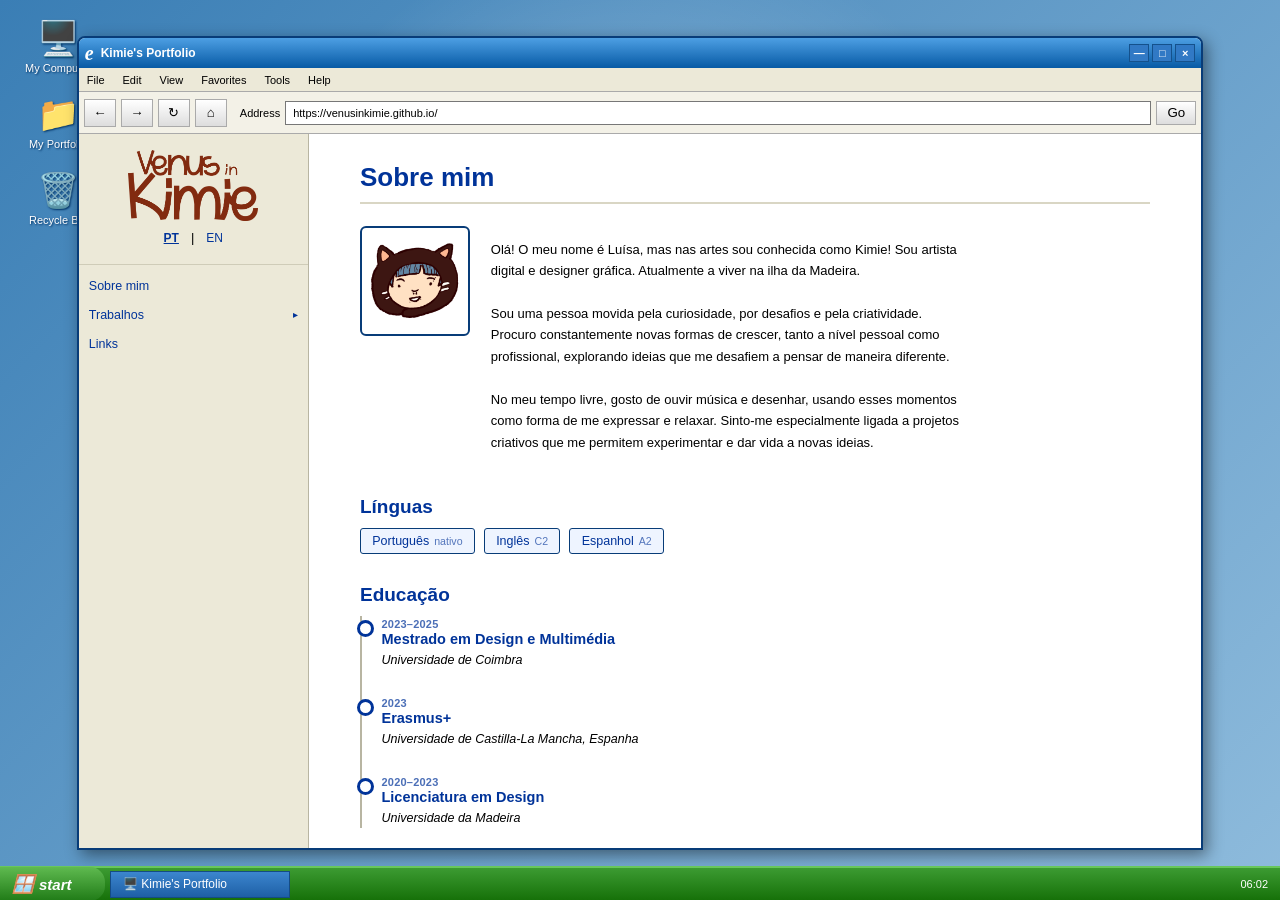
==== public/index.html @ d5c13496 "2" ====
<!doctype html>
<html lang="pt">
  <head>
    <meta charset="UTF-8" />
    <meta name="viewport" content="width=device-width, initial-scale=1.0" />

    <title>Kimie's Portfolio</title>

    <link rel="icon" type="image/png" href="img/PFP.png" />
    <link rel="stylesheet" href="style.css" />

    <script>
      document.documentElement.classList.add("js");
    </script>
  </head>

  <body>
    <!-- ============================================================
         ÍCONES DE AMBIENTE DE TRABALHO (decorativo, só desktop)
    ============================================================ -->
    <div class="xp-desktop-icons" aria-hidden="true">
      <div class="xp-desktop-icon">
        <span class="xp-icon">🖥️</span>
        <span>My Computer</span>
      </div>
      <div class="xp-desktop-icon">
        <span class="xp-icon">📁</span>
        <span>My Portfolio</span>
      </div>
      <div class="xp-desktop-icon">
        <span class="xp-icon">🗑️</span>
        <span>Recycle Bin</span>
      </div>
    </div>

    <!-- ============================================================
         JANELA DO "BROWSER" — tudo vive aqui dentro
    ============================================================ -->
    <div class="xp-browser">
      <!-- Barra de título -->
      <div class="xp-titlebar">
        <div class="xp-title-left">
          <span class="xp-ie-logo" aria-hidden="true">e</span>
          <span class="xp-window-title">Kimie's Portfolio</span>
        </div>
        <div class="xp-window-buttons" aria-hidden="true">
          <span>—</span>
          <span>□</span>
          <span>×</span>
        </div>
      </div>

      <!-- Barra de menu -->
      <div class="xp-menubar" aria-hidden="true">
        <span>File</span>
        <span>Edit</span>
        <span>View</span>
        <span>Favorites</span>
        <span>Tools</span>
        <span>Help</span>
      </div>

      <!-- Barra de ferramentas / endereço -->
      <div class="xp-toolbar" aria-hidden="true">
        <button class="xp-tool" type="button">←</button>
        <button class="xp-tool" type="button">→</button>
        <button class="xp-tool" type="button">↻</button>
        <button class="xp-tool" type="button">⌂</button>
        <span class="xp-address-label">Address</span>
        <div class="xp-address" id="xp-address">
          https://venusinkimie.github.io/
        </div>
        <button class="xp-go" type="button">Go</button>
      </div>

      <!-- Botão hamburger — só aparece em mobile/tablet -->
      <button
        id="hamburger"
        class="hamburger"
        type="button"
        onclick="toggleMenu()"
        aria-label="Abrir menu"
        aria-expanded="false"
      >
        ☰ <span lang="pt">Menu</span><span lang="en">Menu</span>
      </button>

      <!-- Corpo do browser: sidebar (desktop) / topo (mobile) + conteúdo -->
      <div class="xp-browser-body">
        <nav id="main-nav">
          <div class="nav-header">
            <img
              class="titleimg"
              src="img/LOGOTIPO.png"
              alt="Kimie logo"
              tabindex="0"
              role="button"
              aria-label="Voltar à página inicial"
            />
            <div class="lang-switch">
              <button id="btn-pt" class="active" onclick="setLang('pt')">
                PT
              </button>
              <span>|</span>
              <button id="btn-en" onclick="setLang('en')">EN</button>
            </div>
          </div>

          <ul>
            <li>
              <a href="#" onclick="openSection('sobre', event)">
                <span lang="pt">Sobre mim</span>
                <span lang="en">About me</span>
              </a>
            </li>

            <li class="nav-folder">
              <a href="#" onclick="toggleFolder(event)">
                <span lang="pt">Trabalhos</span>
                <span lang="en">Works</span>
              </a>
              <ul class="nav-subfolder">
                <li class="nav-folder">
                  <a href="#" onclick="toggleFolder(event)">
                    <span lang="pt">Ilustração</span>
                    <span lang="en">Illustration</span>
                  </a>
                  <ul class="nav-subfolder">
                    <li class="nav-folder">
                      <a href="#" onclick="toggleFolder(event)">
                        <span lang="pt">Digital</span>
                        <span lang="en">Digital</span>
                      </a>
                      <ul class="nav-subfolder">
                        <li>
                          <a
                            href="#"
                            onclick="openSection('ilustracao', event)"
                          >
                            <span lang="pt">Ilustração Digital</span>
                            <span lang="en">Digital Illustration</span>
                          </a>
                        </li>
                        <li>
                          <a href="#" onclick="openSection('pixelart', event)">
                            <span lang="pt">Pixel Art</span>
                            <span lang="en">Pixel Art</span>
                          </a>
                        </li>
                      </ul>
                    </li>
                    <li>
                      <a
                        href="#"
                        onclick="openSection('ilustracaotrad', event)"
                      >
                        <span lang="pt">Ilustração Tradicional</span>
                        <span lang="en">Traditional Illustration</span>
                      </a>
                    </li>
                    <li>
                      <a href="#" onclick="openSection('infantil', event)">
                        <span lang="pt">Ilustração Infantil</span>
                        <span lang="en">Children's Illustration</span>
                      </a>
                    </li>
                  </ul>
                </li>
                <li>
                  <a href="#" onclick="openSection('animacao', event)">
                    <span lang="pt">Animação</span>
                    <span lang="en">Animation</span>
                  </a>
                </li>
                <li>
                  <a href="#" onclick="openSection('web', event)">
                    <span lang="pt">Desenvolvimento Web</span>
                    <span lang="en">Web Dev</span>
                  </a>
                </li>
                <li>
                  <a href="#" onclick="openSection('game', event)">
                    <span lang="pt">Desenvolvimento de Jogos</span>
                    <span lang="en">Game Dev</span>
                  </a>
                </li>
              </ul>
            </li>

            <li>
              <a href="#" onclick="openSection('links', event)">
                <span lang="pt">Links</span>
                <span lang="en">Links</span>
              </a>
            </li>
          </ul>
        </nav>

        <main id="content" class="content-area">
          <!-- ══════════════════════════════════════
               SOBRE MIM
          ══════════════════════════════════════ -->
          <section id="sobre" class="content-section">
            <h1>
              <span lang="pt">Sobre mim</span>
              <span lang="en">About me</span>
            </h1>

            <div class="about-container">
              <img
                class="about-photo"
                src="img/PFP.png"
                alt="Kimie"
                loading="lazy"
              />
              <div class="about-text">
                <p>
                  <span lang="pt">
                    Olá! O meu nome é Luísa, mas nas artes sou conhecida como
                    Kimie! Sou artista digital e designer gráfica. Atualmente a
                    viver na ilha da Madeira.<br /><br />
                    Sou uma pessoa movida pela curiosidade, por desafios e pela
                    criatividade. Procuro constantemente novas formas de
                    crescer, tanto a nível pessoal como profissional, explorando
                    ideias que me desafiem a pensar de maneira diferente.<br /><br />
                    No meu tempo livre, gosto de ouvir música e desenhar, usando
                    esses momentos como forma de me expressar e relaxar.
                    Sinto-me especialmente ligada a projetos criativos que me
                    permitem experimentar e dar vida a novas ideias.
                  </span>
                  <span lang="en">
                    Hi! My name is Luísa, but artistically I go by Kimie! I'm a
                    digital artist and graphic designer. Currently based in
                    Madeira Island.<br /><br />
                    I am driven by curiosity, challenges, and creativity. I
                    constantly seek new ways to grow, both personally and
                    professionally, exploring ideas that push me to think
                    differently.<br /><br />
                    In my free time, I enjoy listening to music and drawing,
                    using these moments to express myself and unwind. I feel
                    especially connected to creative projects that allow me to
                    experiment and bring ideas to life.
                  </span>
                </p>
              </div>
            </div>

            <h2>
              <span lang="pt">Línguas</span>
              <span lang="en">Languages</span>
            </h2>
            <div class="lang-pills">
              <span class="lang-pill">
                <span lang="pt">Português</span
                ><span lang="en">Portuguese</span>
                <small
                  ><span lang="pt">nativo</span
                  ><span lang="en">native</span></small
                >
              </span>
              <span class="lang-pill">
                <span lang="pt">Inglês</span><span lang="en">English</span>
                <small>C2</small>
              </span>
              <span class="lang-pill">
                <span lang="pt">Espanhol</span><span lang="en">Spanish</span>
                <small>A2</small>
              </span>
            </div>

            <h2>
              <span lang="pt">Educação</span>
              <span lang="en">Education</span>
            </h2>
            <div class="timeline">
              <div class="timeline-item">
                <span class="timeline-year">2023–2025</span>
                <h3>
                  <span lang="pt">Mestrado em Design e Multimédia</span>
                  <span lang="en"
                    >Master's Degree in Design and Multimedia</span
                  >
                </h3>
                <p>
                  <span lang="pt"><i>Universidade de Coimbra</i></span>
                  <span lang="en"><i>University of Coimbra</i></span>
                </p>
              </div>

              <div class="timeline-item">
                <span class="timeline-year">2023</span>
                <h3>Erasmus+</h3>
                <p>
                  <span lang="pt"
                    ><i>Universidade de Castilla-La Mancha, Espanha</i></span
                  >
                  <span lang="en"
                    ><i>University of Castilla-La Mancha, Spain</i></span
                  >
                </p>
              </div>

              <div class="timeline-item">
                <span class="timeline-year">2020–2023</span>
                <h3>
                  <span lang="pt">Licenciatura em Design</span>
                  <span lang="en">Bachelor's Degree in Design</span>
                </h3>
                <p>
                  <span lang="pt"><i>Universidade da Madeira</i></span>
                  <span lang="en"><i>University of Madeira</i></span>
                </p>
              </div>
            </div>

            <h2>
              <span lang="pt">Experiência</span>
              <span lang="en">Experience</span>
            </h2>
            <div class="timeline">
              <div class="timeline-item">
                <span class="timeline-year">
                  <span lang="pt">2025–presente</span>
                  <span lang="en">2025–present</span>
                </span>
                <h3>
                  <span lang="pt">Ilustradora Autónoma</span>
                  <span lang="en">Freelance Illustrator</span>
                </h3>
                <p class="descjob">
                  <span lang="pt">
                    – Ilustração<br />
                    – Design de personagem<br />
                    – Layout e design de página
                  </span>
                  <span lang="en">
                    – Illustration<br />
                    – Character design<br />
                    – Layout and page design
                  </span>
                </p>
              </div>

              <div class="timeline-item">
                <span class="timeline-year">2024–2025</span>
                <h3>
                  <span lang="pt">Estágio</span>
                  <span lang="en">Internship</span>
                </h3>
                <p>
                  <span lang="pt"
                    ><i
                      >Centro de Neurociências e Biologia Celular (CNC-UC),
                      Coimbra</i
                    ></span
                  >
                  <span lang="en"
                    ><i
                      >Center for Neuroscience and Cell Biology (CNC-UC),
                      Coimbra</i
                    ></span
                  >
                </p>
                <p class="descjob">
                  <span lang="pt">
                    – Design de personagem<br />
                    – Ilustração e criação de elementos visuais<br />
                    – Desenvolvimento web<br />
                    – Colaboração multidisciplinar e em equipa
                  </span>
                  <span lang="en">
                    – Character design<br />
                    – Illustration and visual asset creation<br />
                    – Web development
                  </span>
                </p>
              </div>
            </div>
          </section>

          <!-- ══════════════════════════════════════
               ILUSTRAÇÃO DIGITAL
          ══════════════════════════════════════ -->
          <section id="ilustracao" class="content-section">
            <h1>
              <span lang="pt">Ilustração Digital</span>
              <span lang="en">Digital Illustration</span>
            </h1>
            <div class="illus-grid">
              <div class="illus-card" onclick="openLightbox(this)">
                <img src="img/ilus/1.jpg" alt="Ilustração 1" loading="lazy" />
              </div>
              <div class="illus-card" onclick="openLightbox(this)">
                <img src="img/ilus/2.jpg" alt="Ilustração 2" loading="lazy" />
              </div>
              <div class="illus-card" onclick="openLightbox(this)">
                <img src="img/ilus/3.png" alt="Ilustração 3" loading="lazy" />
              </div>
              <div class="illus-card" onclick="openLightbox(this)">
                <img src="img/ilus/4.jpg" alt="Ilustração 4" loading="lazy" />
              </div>
              <div class="illus-card" onclick="openLightbox(this)">
                <img src="img/ilus/5.jpeg" alt="Ilustração 5" loading="lazy" />
              </div>
              <div class="illus-card" onclick="openLightbox(this)">
                <img src="img/ilus/6.jpg" alt="Ilustração 6" loading="lazy" />
              </div>
              <div class="illus-card" onclick="openLightbox(this)">
                <img src="img/ilus/7.jpeg" alt="Ilustração 7" loading="lazy" />
              </div>
              <div class="illus-card" onclick="openLightbox(this)">
                <img src="img/ilus/8.jpg" alt="Ilustração 8" loading="lazy" />
              </div>
              <div class="illus-card" onclick="openLightbox(this)">
                <img src="img/ilus/9.jpg" alt="Ilustração 9" loading="lazy" />
              </div>
              <div class="illus-card" onclick="openLightbox(this)">
                <img src="img/ilus/10.jpg" alt="Ilustração 10" loading="lazy" />
              </div>
              <div class="illus-card" onclick="openLightbox(this)">
                <img src="img/ilus/11.jpg" alt="Ilustração 11" loading="lazy" />
              </div>
              <div class="illus-card" onclick="openLightbox(this)">
                <img src="img/ilus/12.jpg" alt="Ilustração 12" loading="lazy" />
              </div>
              <div class="illus-card" onclick="openLightbox(this)">
                <img src="img/ilus/13.jpg" alt="Ilustração 13" loading="lazy" />
              </div>
              <div class="illus-card" onclick="openLightbox(this)">
                <img src="img/ilus/14.jpg" alt="Ilustração 14" loading="lazy" />
              </div>
              <div class="illus-card" onclick="openLightbox(this)">
                <img src="img/ilus/15.jpg" alt="Ilustração 15" loading="lazy" />
              </div>
            </div>
          </section>

          <!-- ══════════════════════════════════════
               PIXEL ART
          ══════════════════════════════════════ -->
          <section id="pixelart" class="content-section">
            <h1>
              <span lang="pt">Pixel Art</span>
              <span lang="en">Pixel Art</span>
            </h1>
            <div class="illus-grid">WIP</div>
          </section>

          <!-- ══════════════════════════════════════
               ILUSTRAÇÃO TRADICIONAL
          ══════════════════════════════════════ -->
          <section id="ilustracaotrad" class="content-section">
            <h1>
              <span lang="pt">Ilustração Tradicional</span>
              <span lang="en">Traditional Illustration</span>
            </h1>
            <div class="illus-grid">
              <div class="illus-card" onclick="openLightbox(this)">
                <img
                  src="img/trad_ilu/1.jpg"
                  alt="Ilustração 1"
                  loading="lazy"
                />
              </div>
              <div class="illus-card" onclick="openLightbox(this)">
                <img
                  src="img/trad_ilu/2.jpg"
                  alt="Ilustração 2"
                  loading="lazy"
                />
              </div>
              <div class="illus-card" onclick="openLightbox(this)">
                <img
                  src="img/trad_ilu/3.jpg"
                  alt="Ilustração 3"
                  loading="lazy"
                />
              </div>
              <div class="illus-card" onclick="openLightbox(this)">
                <img
                  src="img/trad_ilu/4.jpg"
                  alt="Ilustração 4"
                  loading="lazy"
                />
              </div>
              <div class="illus-card" onclick="openLightbox(this)">
                <img
                  src="img/trad_ilu/5.jpg"
                  alt="Ilustração 5"
                  loading="lazy"
                />
              </div>
              <div class="illus-card" onclick="openLightbox(this)">
                <img
                  src="img/trad_ilu/6.jpg"
                  alt="Ilustração 6"
                  loading="lazy"
                />
              </div>
              <div class="illus-card" onclick="openLightbox(this)">
                <img
                  src="img/trad_ilu/7.jpg"
                  alt="Ilustração 7"
                  loading="lazy"
                />
              </div>
              <div class="illus-card" onclick="openLightbox(this)">
                <img
                  src="img/trad_ilu/8.jpg"
                  alt="Ilustração 8"
                  loading="lazy"
                />
              </div>
              <div class="illus-card" onclick="openLightbox(this)">
                <img
                  src="img/trad_ilu/9.jpg"
                  alt="Ilustração 9"
                  loading="lazy"
                />
              </div>
            </div>
          </section>

          <!-- ══════════════════════════════════════
               ILUSTRAÇÃO INFANTIL
          ══════════════════════════════════════ -->
          <section id="infantil" class="content-section">
            <h1>
              <span lang="pt">Ilustração Infantil</span>
              <span lang="en">Children's Illustration</span>
            </h1>
            <div class="illus-grid">WIP</div>
          </section>

          <!-- ══════════════════════════════════════
               ANIMAÇÃO
          ══════════════════════════════════════ -->
          <section id="animacao" class="content-section">
            <h1>
              <span lang="pt">Animação</span>
              <span lang="en">Animation</span>
            </h1>
            <div class="project-list">
              <div class="project-card">
                <h2 class="project-title">Carved in Fear</h2>
                <img
                  class="project-img"
                  src="img/ani/carved.png"
                  alt="Carved in Fear"
                  loading="lazy"
                />
                <p class="project-desc">
                  <span lang="pt"
                    >Animação feita no âmbito da disciplina de animação e imagem
                    em media computacionais orientada pela docente Sandra Santos
                    no segundo ano de mestrado de design e multimédia da
                    Universidade de Coimbra.</span
                  >
                  <span lang="en"
                    >Animation created as part of the Animation and Image in
                    Computer Media course, supervised by Professor Sandra
                    Santos, in the second year of the Master's program in Design
                    and Multimedia at the University of Coimbra.</span
                  >
                </p>
                <a
                  class="project-link"
                  href="https://youtu.be/Wr3HtZbaFDI"
                  target="_blank"
                  rel="noopener noreferrer"
                >
                  <span lang="pt">Ver projeto →</span>
                  <span lang="en">View project →</span>
                </a>
              </div>

              <div class="project-card">
                <h2 class="project-title">Enemy – Lyric Video</h2>
                <img
                  class="project-img"
                  src="img/ani/enemy.jpeg"
                  alt="Enemy Lyric Video"
                  loading="lazy"
                />
                <p class="project-desc">
                  <span lang="pt"
                    >Animação feita no âmbito da disciplina de "Diseño Digital"
                    em Programa Erasmus+ na UCLM (Universidade de Castilla-La
                    Mancha).</span
                  >
                  <span lang="en"
                    >Animation created as part of the "Diseño Digital" course in
                    the Erasmus+ program at UCLM (University of Castilla-La
                    Mancha).</span
                  >
                </p>
                <a
                  class="project-link"
                  href="https://www.youtube.com/watch?v=B-xZtDVXMbY"
                  target="_blank"
                  rel="noopener noreferrer"
                >
                  <span lang="pt">Ver projeto →</span>
                  <span lang="en">View project →</span>
                </a>
              </div>

              <div class="project-card">
                <h2 class="project-title">
                  <span lang="pt">Sally Face, mas uma série</span>
                  <span lang="en">Sally Face, but as a series</span>
                </h2>
                <img
                  class="project-img"
                  src="img/ani/sally.png"
                  alt="Sally Face"
                  loading="lazy"
                />
                <p class="project-desc">
                  <span lang="pt"
                    >Animação feita no âmbito da disciplina de "Diseño Digital"
                    em Programa Erasmus+ na UCLM (Universidade de Castilla-La
                    Mancha).</span
                  >
                  <span lang="en"
                    >Animation created as part of the "Diseño Digital" course in
                    the Erasmus+ program at UCLM (University of Castilla-La
                    Mancha).</span
                  >
                </p>
                <a
                  class="project-link"
                  href="https://www.youtube.com/watch?v=EcckX6MMHdA"
                  target="_blank"
                  rel="noopener noreferrer"
                >
                  <span lang="pt">Ver projeto →</span>
                  <span lang="en">View project →</span>
                </a>
              </div>

              <div class="project-card">
                <h2 class="project-title">
                  <span lang="pt">Render de Animação</span>
                  <span lang="en">Animation Render</span>
                </h2>
                <img
                  class="project-img"
                  src="img/ani/render.png"
                  alt="Animation Render"
                  loading="lazy"
                />
                <p class="project-desc">
                  <span lang="pt"
                    >Animação feita no âmbito da disciplina de ACT em Programa
                    Erasmus+ na UCLM (Universidade de Castilla-La Mancha).</span
                  >
                  <span lang="en"
                    >Animation created as part of the ACT course in the Erasmus+
                    program at UCLM (University of Castilla-La Mancha).</span
                  >
                </p>
                <a
                  class="project-link"
                  href="https://www.youtube.com/watch?v=IeIU9SkZhAk"
                  target="_blank"
                  rel="noopener noreferrer"
                >
                  <span lang="pt">Ver projeto →</span>
                  <span lang="en">View project →</span>
                </a>
              </div>

              <div class="project-card">
                <h2 class="project-title">
                  <span lang="pt"
                    >Resumo em animação – Monstros e Companhia</span
                  >
                  <span lang="en">Summary in Animation – Monsters Inc.</span>
                </h2>
                <img
                  class="project-img"
                  src="img/ani/monster.png"
                  alt="Monsters Inc."
                  loading="lazy"
                />
                <p class="project-desc">
                  <span lang="pt"
                    >Animação feita no âmbito da disciplina de Laboratório
                    Digital na Universidade da Madeira.</span
                  >
                  <span lang="en"
                    >Animation created as part of the Digital Laboratory course
                    at the University of Madeira.</span
                  >
                </p>
                <a
                  class="project-link"
                  href="https://www.youtube.com/watch?v=Y2RsZfMVr8U"
                  target="_blank"
                  rel="noopener noreferrer"
                >
                  <span lang="pt">Ver projeto →</span>
                  <span lang="en">View project →</span>
                </a>
                <a
                  class="project-link"
                  href="https://www.youtube.com/watch?v=8KLfEZS-vkE"
                  target="_blank"
                  rel="noopener noreferrer"
                >
                  <span lang="pt">Um extra →</span>
                  <span lang="en">An extra →</span>
                </a>
              </div>
            </div>
          </section>

          <!-- ══════════════════════════════════════
               DESENVOLVIMENTO WEB
          ══════════════════════════════════════ -->
          <section id="web" class="content-section">
            <h1>
              <span lang="pt">Desenvolvimento Web</span>
              <span lang="en">Web Dev</span>
            </h1>
            <div class="project-list">
              <div class="project-card">
                <h2 class="project-title">
                  <span lang="pt"
                    >Página Web para a "Cogumelos do 'Prado ao Prato'"</span
                  >
                  <span lang="en"
                    >Website for "Cogumelos do 'Prado ao Prato'"</span
                  >
                </h2>
                <img
                  class="project-img"
                  src="img/web/1.jpg"
                  alt="Project preview"
                  loading="lazy"
                />
                <p class="project-desc">
                  <span lang="pt"
                    >Projeto de Dissertação, com foco no desenvolvimento de um
                    website para o projeto, da Universidade de Coimbra,
                    “Cogumelos do 'Prado ao Prato'”, de modo a promover o
                    consumo de cogumelos para uma alimentação saudável e
                    promover o cultivo sustentável.</span
                  >
                  <span lang="en"
                    >Dissertation project, focused on the development of a
                    website for the project, from the University of Coimbra,
                    “Cogumelos do 'Prado ao Prato'”, in order to promote the
                    consumption of mushrooms for a healthy diet and promote
                    sustainable cultivation.</span
                  >
                </p>
                <a
                  class="project-link"
                  href="https://cogumelosdopradoaoprato.github.io/"
                  target="_blank"
                  rel="noopener noreferrer"
                >
                  <span lang="pt">Ver projeto →</span>
                  <span lang="en">View project →</span>
                </a>
              </div>

              <div class="project-card">
                <h2 class="project-title">
                  Calçada de Carriche – Scrollytelling
                </h2>
                <img
                  class="project-img"
                  src="img/web/2.png"
                  alt="Project preview"
                  loading="lazy"
                />
                <p class="project-desc">
                  <span lang="pt"
                    >Scrollytelling feito para a aula de Narrativa Visual. O
                    projecto baseia-se na história contida no poema "Calçada de
                    Carriche" do escritor português António Gedeão.</span
                  >
                  <span lang="en"
                    >Scrollytelling created for the Visual Narration class. The
                    project is based on the story contained in the poem "Calçada
                    de Carriche" by the Portuguese writer António Gedeão.</span
                  >
                </p>
                <a
                  class="project-link"
                  href="https://oversizedwhisper.github.io/"
                  target="_blank"
                  rel="noopener noreferrer"
                >
                  <span lang="pt">Ver projeto →</span>
                  <span lang="en">View project →</span>
                </a>
              </div>

              <div class="project-card">
                <h2 class="project-title">DinoLand Paris</h2>
                <img
                  class="project-img"
                  src="img/web/3.png"
                  alt="Project preview"
                  loading="lazy"
                />
                <p class="project-desc">
                  <span lang="pt"
                    >Este projeto foi feito em Design de Meios Interativos na
                    Universidade da Madeira em 2022. A ideia era criar um
                    website onde foi escolhido fazer algo inspirado em Jurassic
                    Park, criando um website para um zoológico de
                    dinossauros!</span
                  >
                  <span lang="en"
                    >This project was done in Design de Meios Interativos at
                    Universidade da Madeira in 2022. The idea was to create a
                    website, where was chosen to do something inspired by
                    Jurassic Park by creating a website for a dinosaur
                    zoo!</span
                  >
                </p>
                <a
                  class="project-link"
                  href="#"
                  target="_blank"
                  rel="noopener noreferrer"
                >
                  <span lang="pt">Ver projeto →</span>
                  <span lang="en">View project →</span>
                </a>
              </div>
            </div>
          </section>

          <!-- ══════════════════════════════════════
               DESENVOLVIMENTO DE JOGOS
          ══════════════════════════════════════ -->
          <section id="game" class="content-section">
            <h1>
              <span lang="pt">Desenvolvimento de Jogos</span>
              <span lang="en">Game Dev</span>
            </h1>
            <div class="project-list">
              <div class="project-card">
                <h2 class="project-title">A.L.M.A: Crónicas de Portugal</h2>
                <img
                  class="project-img"
                  src="img/game/1.png"
                  alt="Project preview"
                  loading="lazy"
                />
                <p class="project-desc">
                  <span lang="pt"
                    >“A.L.M.A: Crónicas de Portugal” é um jogo eletrónico criado
                    no âmbito da disciplina de Design de Jogos no primeiro ano
                    do Mestrado em Design e Multimédia. O tema do jogo é a
                    história e as lendas de Portugal, e como estas se podem
                    influenciar mutuamente e afetar o futuro da nação quando
                    modificadas.</span
                  >
                  <span lang="en"
                    >“A.L.M.A: Chronicles of Portugal” is a video game created
                    as part of the Game Design course in the 1st year of the
                    Master's in Design and Multimedia. The game's theme is the
                    history and legends of Portugal, and how these can affect
                    each other and the future of the nation when modified.</span
                  >
                </p>
                <a
                  class="project-link"
                  href="https://youtu.be/sn_vhUGBwms"
                  target="_blank"
                  rel="noopener noreferrer"
                >
                  <span lang="pt">Ver projeto →</span>
                  <span lang="en">View project →</span>
                </a>
              </div>

              <div class="project-card">
                <h2 class="project-title">Falling to Hell</h2>
                <img
                  class="project-img"
                  src="img/game/2.png"
                  alt="Project preview"
                  loading="lazy"
                />
                <p class="project-desc">
                  <span lang="pt">
                    Este projeto foi feito na aula de Programação. Foi-nos
                    pedido para criar um jogo no programa Processing, que seria
                    uma variação do Cubway. Neste jogo de categoria puzzle, o
                    objetivo é guiar uma figura vermelha pelo espaço até chegar
                    ao destino pretendido, que no caso deste jogo, o outro lado
                    da área de jogo.<br /><br />
                    Código e Cenários: Laura Silva<br />
                    Cutscene, Screens, Personagem e Logo: Luisa Santos<br />
                    Som: Diogo Ribeiro
                  </span>
                  <span lang="en">
                    This project was done in Programming class. We were asked to
                    create a game in the Processing program, which would be a
                    variation of Cubway. In this puzzle game, the objective is
                    to guide a red figure through space until it reaches its
                    intended destination, which in this game is the other side
                    of the playing area.<br /><br />
                    Code and Scenarios: Laura Silva<br />
                    Cutscene, Screens, Character and Logo: Luisa Santos<br />
                    Sound: Diogo Ribeiro
                  </span>
                </p>
                <a
                  class="project-link"
                  href="https://youtu.be/5kSgVdT8L-8"
                  target="_blank"
                  rel="noopener noreferrer"
                >
                  <span lang="pt">Ver projeto →</span>
                  <span lang="en">View project →</span>
                </a>
              </div>
            </div>
          </section>
          <section id="links" class="content-section">
            <h1>
              <span lang="pt">Links</span>
              <span lang="en">Links</span>
            </h1>
            <p>
              <span lang="pt">Podes encontrar mais do meu trabalho em:</span>
              <span lang="en">You can find more of my work at:</span>
            </p>
            <ul class="links-list">
              <li>
                <a
                  href="https://www.instagram.com/venusinkimie/"
                  target="_blank"
                  rel="noopener noreferrer"
                  >Instagram — @venusinkimie</a
                >
              </li>
              <li>
                <a
                  href="https://www.behance.net/venusinkimie"
                  target="_blank"
                  rel="noopener noreferrer"
                  >Behance — @venusinkimie</a
                >
              </li>
              <li>
                <a
                  href="https://www.artstation.com/venusinkimie"
                  target="_blank"
                  rel="noopener noreferrer"
                  >ArtStation — @venusinkimie</a
                >
              </li>
              <li>
                <a
                  href="https://bsky.app/profile/venusinkimie.bsky.social"
                  target="_blank"
                  rel="noopener noreferrer"
                  >BlueSky — @venusinkimie.bsky.social</a
                >
              </li>
              <li>
                <a href="mailto:venusinkimie@gmail.com"
                  >Email — venusinkimie@gmail.com</a
                >
              </li>
            </ul>

            <h2>
              <span lang="pt">Sobre o website</span>
              <span lang="en">About the website</span>
            </h2>
            <p>
              <span lang="pt"
                >Website criado para mostrar os meus projetos, sejam académicos
                ou pessoais.</span
              >
              <span lang="en"
                >This website was created to showcase my projects, whether
                academic or personal.</span
              >
            </p>

            <h2>
              <span lang="pt">Inspiração para o website</span>
              <span lang="en">Inspiration for the website</span>
            </h2>
            <p class="inspo">
              <a href="https://solilokii.neocities.org/">
                <img
                  src="https://files.catbox.moe/qbry58.gif"
                  alt="solilokii"
                />
              </a>
              <a class="imsphynx" href="https://imsphynx.neocities.org/">
                <img
                  id="websitebutton"
                  src="https://imsphynx.neocities.org/img/avatarStill.png"
                  alt="imsphynx avatar"
                />
                imsphynx
              </a>
            </p>
            <p>
              <img
                src="https://pixelsafari.neocities.org/buttons/1neo29.gif"
                alt=""
              />
            </p>
          </section>
        </main>
      </div>
    </div>

    <!-- ============================================================
         LIGHTBOX
    ============================================================ -->
    <div id="lightbox" onclick="closeLightbox()">
      <button id="lightbox-close" onclick="closeLightbox()" aria-label="Fechar">
        ✕
      </button>
      <img id="lightbox-img" src="" alt="" />
    </div>

    <!-- ============================================================
         BARRA DE TAREFAS
    ============================================================ -->
    <div class="xp-taskbar">
      <button class="start-button" type="button" onclick="goHome(event)">
        <span class="windows-logo" aria-hidden="true">🪟</span>
        <strong>start</strong>
      </button>
      <div class="taskbar-window">🖥️ Kimie's Portfolio</div>
      <div class="taskbar-time" id="taskbar-time">12:00</div>
    </div>

    <script src="script.js"></script>
  </body>
</html>
---- public/style.css ----
﻿/* ================================================================
   WINDOWS XP — KIMIE PORTFOLIO
================================================================ */

/* ================================================================
   RESET & PALETA
================================================================ */

* {
  box-sizing: border-box;
}

:root {
  --xp-text: #003399;
  --xp-chrome: #ece9d8;
  --xp-chrome-border: #083c78;
  --xp-titlebar-a: #4d9fe3;
  --xp-titlebar-b: #075aa5;
  --xp-content-bg: #ffffff;
  --xp-taskbar-height: 34px;
  --xp-sidebar-width: 230px;
}

html,
body {
  margin: 0;
  padding: 0;
  width: 100%;
  min-height: 100%;
}

body {
  font-family: Tahoma, "MS Sans Serif", Arial, sans-serif;
  font-size: 13px;
  color: #000;
  background: linear-gradient(135deg, #3a7eb5 0%, #6da4d0 45%, #c4dff1 100%);
  min-height: 100vh;
  overflow: hidden; /* a "área de trabalho" nunca faz scroll, só as janelas */
}

::selection {
  background: #316ac5;
  color: #fff;
}

/* Fundo tipo "Bliss wallpaper" */
body::before {
  content: "";
  position: fixed;
  inset: 0;
  z-index: -2;
  background:
    radial-gradient(circle at 50% 35%, rgba(255, 255, 255, 0.35), transparent 45%),
    linear-gradient(135deg, #3a7eb5, #8ebbdc);
}

/* ================================================================
   ÍCONES DE AMBIENTE DE TRABALHO
================================================================ */

.xp-desktop-icons {
  position: fixed;
  top: 18px;
  left: 18px;
  display: flex;
  flex-direction: column;
  gap: 20px;
  z-index: 1;
}

.xp-desktop-icon {
  width: 80px;
  text-align: center;
  color: white;
  font-size: 11px;
  text-shadow: 1px 1px 2px #003366;
}

.xp-icon {
  display: block;
  font-size: 34px;
  margin-bottom: 4px;
}

/* ================================================================
   JANELA DO BROWSER (contentor principal)
================================================================ */

.xp-browser {
  position: fixed;
  top: 4%;
  left: 6%;
  right: 6%;
  bottom: calc(var(--xp-taskbar-height) + 16px);
  z-index: 10;
  display: flex;
  flex-direction: column;
  background: var(--xp-chrome);
  border: 2px solid var(--xp-chrome-border);
  border-radius: 8px 8px 0 0;
  box-shadow: 4px 5px 16px rgba(0, 0, 0, 0.45);
  overflow: hidden;
}

.xp-titlebar {
  flex: 0 0 auto;
  height: 30px;
  display: flex;
  align-items: center;
  justify-content: space-between;
  padding: 0 6px;
  color: white;
  font-weight: bold;
  background: linear-gradient(to bottom, var(--xp-titlebar-a), var(--xp-titlebar-b));
}

.xp-title-left {
  display: flex;
  align-items: center;
  gap: 7px;
  min-width: 0;
}

.xp-ie-logo {
  font-family: Georgia, serif;
  font-style: italic;
  font-weight: bold;
  font-size: 20px;
  color: white;
  flex-shrink: 0;
}

.xp-window-title {
  font-size: 12px;
  white-space: nowrap;
  overflow: hidden;
  text-overflow: ellipsis;
}

.xp-window-buttons {
  display: flex;
  gap: 3px;
  flex-shrink: 0;
}

.xp-window-buttons span {
  width: 20px;
  height: 18px;
  display: flex;
  align-items: center;
  justify-content: center;
  background: #3179c5;
  border: 1px solid #14518c;
  font-size: 11px;
}

.xp-menubar {
  flex: 0 0 auto;
  height: 24px;
  display: flex;
  align-items: center;
  gap: 18px;
  padding-left: 8px;
  background: var(--xp-chrome);
  border-bottom: 1px solid #aaa;
  font-size: 11px;
}

.xp-toolbar {
  flex: 0 0 auto;
  height: 42px;
  display: flex;
  align-items: center;
  gap: 5px;
  padding: 5px;
  background: #f3f1e7;
  border-bottom: 1px solid #aaa;
}

.xp-tool {
  min-width: 32px;
  height: 28px;
  border: 1px solid #aaa;
  background: linear-gradient(#fff, #ddd);
  cursor: pointer;
}

.xp-tool:active {
  background: linear-gradient(#ccc, #eee);
}

.xp-address-label {
  margin-left: 8px;
  font-size: 11px;
  white-space: nowrap;
}

.xp-address {
  flex: 1;
  min-width: 0;
  height: 24px;
  display: flex;
  align-items: center;
  padding: 0 7px;
  background: white;
  border: 1px solid #777;
  font-size: 11px;
  overflow: hidden;
  text-overflow: ellipsis;
  white-space: nowrap;
}

.xp-go {
  height: 24px;
  padding: 0 10px;
  border: 1px solid #aaa;
  background: linear-gradient(#fff, #ddd);
  cursor: pointer;
  flex-shrink: 0;
}

/* ================================================================
   HAMBURGER (só visível em mobile/tablet, ver media queries)
================================================================ */

.hamburger {
  display: none;
}

/* ================================================================
   CORPO DO BROWSER: sidebar + conteúdo
================================================================ */

.xp-browser-body {
  flex: 1 1 auto;
  min-height: 0;
  display: flex;
  flex-direction: row;
  overflow: hidden;
}

/* ================================================================
   NAVEGAÇÃO — SIDEBAR (Desktop)
================================================================ */

#main-nav {
  flex: 0 0 var(--xp-sidebar-width);
  display: flex;
  flex-direction: column;
  background: var(--xp-chrome);
  border-right: 1px solid #b8b5a2;
  overflow-y: auto;
  scrollbar-width: thin;
}

.nav-header {
  flex: 0 0 auto;
  display: flex;
  flex-direction: column;
  align-items: center;
  gap: 0.5em;
  padding: 16px 12px;
  border-bottom: 1px solid #cfccb8;
}

.titleimg {
  width: 130px;
  height: auto;
  display: block;
  cursor: pointer;
}

.lang-switch {
  display: flex;
  gap: 5px;
  align-items: center;
}

.lang-switch button {
  padding: 2px 6px;
  border: 1px solid transparent;
  background: transparent;
  color: var(--xp-text);
  cursor: pointer;
  font-family: inherit;
  font-size: 12px;
}

.lang-switch button.active {
  font-weight: bold;
  text-decoration: underline;
}

.lang-switch button:focus-visible,
#main-nav a:focus-visible,
.xp-tool:focus-visible,
.illus-card:focus-visible,
.titleimg:focus-visible {
  outline: 2px solid #316ac5;
  outline-offset: 2px;
}

/* ================================================================
   NAVEGAÇÃO — LINKS
================================================================ */

#main-nav ul {
  list-style: none;
  margin: 6px 0 0;
  padding: 0;
}

#main-nav li {
  margin: 1px 0;
}

#main-nav a {
  display: flex;
  align-items: center;
  min-height: 28px;
  padding: 5px 10px;
  color: var(--xp-text);
  text-decoration: none;
  font-size: 12.5px;
}

#main-nav a:hover,
#main-nav a.active-link {
  color: white;
  background: linear-gradient(to bottom, #4d91dc, #316ac5);
}

.nav-folder > a::after {
  content: "▸";
  margin-left: auto;
  font-size: 0.8em;
  transition: transform 0.2s ease;
}

.nav-folder.expanded > a::after {
  transform: rotate(90deg);
}

.nav-subfolder {
  display: none;
  margin-left: 14px !important;
}

.nav-folder.expanded > .nav-subfolder {
  display: block;
}

/* ================================================================
   ÁREA DE CONTEÚDO
================================================================ */

.content-area {
  flex: 1 1 auto;
  min-width: 0;
  overflow-y: auto;
  background: var(--xp-content-bg);
  scrollbar-width: thin;
}

.content-section {
  display: none;
  padding: 28px clamp(20px, 4vw, 56px) 56px;
}

.content-section.visible {
  display: block;
}

.content-section h1 {
  margin-top: 0;
  color: var(--xp-text);
  font-size: clamp(20px, 3vw, 26px);
  border-bottom: 2px solid #d9d6c4;
  padding-bottom: 0.35em;
}

.content-section h2 {
  color: var(--xp-text);
  font-size: clamp(16px, 2.4vw, 19px);
  margin-top: 1.6em;
  margin-bottom: 0.5em;
}

.content-section p {
  line-height: 1.65;
  max-width: 65ch;
}

/* ================================================================
   SOBRE MIM
================================================================ */

.about-container {
  display: flex;
  align-items: flex-start;
  gap: 1.6em;
  flex-wrap: wrap;
}

.about-photo {
  width: 110px;
  height: 110px;
  object-fit: cover;
  border-radius: 6px;
  border: 2px solid var(--xp-chrome-border);
  flex-shrink: 0;
}

.about-text {
  flex: 1 1 240px;
  min-width: 0;
}

.lang-pills {
  display: flex;
  flex-wrap: wrap;
  gap: 0.7em;
}

.lang-pill {
  display: flex;
  align-items: baseline;
  gap: 0.4em;
  padding: 0.4em 0.9em;
  border: 1px solid var(--xp-chrome-border);
  border-radius: 3px;
  background: #eef4ff;
  color: var(--xp-text);
  font-size: 12.5px;
}

.lang-pill small {
  opacity: 0.65;
  font-size: 0.85em;
}

/* ================================================================
   SOBRE MIM — TIMELINE (EDUCAÇÃO / EXPERIÊNCIA)
================================================================ */

.timeline {
  position: relative;
  max-width: 560px;
  margin: 0 0 1.5em;
  padding-left: 1.5em;
  border-left: 2px solid #b8b5a2;
}

.timeline-item {
  position: relative;
  padding-bottom: 1.6em;
}

.timeline-item:last-child {
  padding-bottom: 0;
}

.timeline-item::before {
  content: "";
  position: absolute;
  left: -1.87em;
  top: 0.3em;
  width: 11px;
  height: 11px;
  border-radius: 50%;
  background: #fff;
  border: 3px solid var(--xp-text);
}

.timeline-year {
  display: inline-block;
  font-size: 11px;
  font-weight: bold;
  letter-spacing: 0.02em;
  color: var(--xp-text);
  opacity: 0.7;
  margin-bottom: 0.15em;
}

.timeline-item h3 {
  margin: 0 0 0.15em;
  font-size: 14.5px;
  color: var(--xp-text);
}

.timeline-item p {
  margin: 0 0 0.3em;
  font-size: 12.5px;
  max-width: none;
}

.timeline-item .descjob {
  padding-left: 0.2em;
}

@media (max-width: 1024px) {
  .timeline {
    max-width: 100%;
  }
}

/* ================================================================
   GRELHA DE ILUSTRAÇÕES + LIGHTBOX
================================================================ */

.illus-grid {
  display: grid;
  grid-template-columns: repeat(auto-fit, minmax(160px, 1fr));
  gap: 14px;
}

.illus-card {
  overflow: hidden;
  background: #f3f1e7;
  border: 1px solid #b8b5a2;
  border-radius: 3px;
  cursor: pointer;
  aspect-ratio: 1 / 1;
  transition: box-shadow 0.15s, transform 0.15s;
}

.illus-card:hover {
  box-shadow: 0 3px 10px rgba(0, 0, 0, 0.25);
  transform: translateY(-2px);
}

.illus-card img {
  display: block;
  width: 100%;
  height: 100%;
  object-fit: cover;
}

#lightbox {
  display: none;
  position: fixed;
  inset: 0;
  z-index: 50000;
  align-items: center;
  justify-content: center;
  background: rgba(0, 0, 0, 0.85);
  cursor: zoom-out;
}

#lightbox.open {
  display: flex;
}

#lightbox-img {
  max-width: 90vw;
  max-height: 90vh;
  border: 3px solid var(--xp-chrome);
  border-radius: 3px;
  object-fit: contain;
}

#lightbox-close {
  position: absolute;
  top: 20px;
  right: 25px;
  width: 34px;
  height: 34px;
  border: 1px solid #6b6b6b;
  border-radius: 3px;
  background: linear-gradient(180deg, #ff8a80 0%, #e33a2f 50%, #b3170e 100%);
  color: white;
  font-size: 18px;
  cursor: pointer;
}

/* ================================================================
   PROJETOS (Animação / Web / Jogos)
================================================================ */

.project-list {
  display: flex;
  flex-direction: column;
  gap: 24px;
  max-width: 640px;
}

.project-card {
  background: #f9f8f2;
  border: 1px solid #b8b5a2;
  border-radius: 4px;
  padding: 16px;
}

.project-title {
  margin: 0 0 0.5em;
  color: var(--xp-text);
  font-size: 16px;
}

.project-img {
  width: 100%;
  height: auto;
  border: 1px solid #cfccb8;
  border-radius: 3px;
  display: block;
  margin-bottom: 0.6em;
}

.project-desc {
  margin: 0 0 0.6em;
}

.project-link {
  display: inline-flex;
  gap: 0.3em;
  color: var(--xp-text);
  font-weight: bold;
  text-decoration: none;
}

.project-link:hover {
  text-decoration: underline;
}

/* ================================================================
   LINKS
================================================================ */

.links-list {
  list-style: none;
  margin: 0;
  padding: 0;
  display: flex;
  flex-direction: column;
  gap: 8px;
  max-width: 300px;
}

.links-list a {
  display: block;
  padding: 10px 14px;
  background: linear-gradient(#fff, #e4e1d2);
  border: 1px solid #b8b5a2;
  border-radius: 3px;
  color: var(--xp-text);
  text-decoration: none;
  font-weight: bold;
}

.links-list a:hover {
  background: linear-gradient(to bottom, #4d91dc, #316ac5);
  color: white;
}

/* ================================================================
   BARRA DE TAREFAS
================================================================ */

.xp-taskbar {
  position: fixed;
  left: 0;
  right: 0;
  bottom: 0;
  height: var(--xp-taskbar-height);
  display: flex;
  align-items: center;
  background: linear-gradient(to bottom, #3c9b32, #167109);
  border-top: 2px solid #68c75c;
  z-index: 30000;
}

.start-button {
  height: var(--xp-taskbar-height);
  min-width: 105px;
  padding: 0 12px;
  display: flex;
  align-items: center;
  gap: 5px;
  border: 0;
  color: white;
  background: linear-gradient(to bottom, #5fba50, #207b17);
  border-radius: 0 15px 15px 0;
  font-style: italic;
  font-size: 15px;
  font-family: inherit;
  cursor: pointer;
}

.start-button:active {
  filter: brightness(0.9);
}

.windows-logo {
  font-size: 18px;
}

.taskbar-window {
  height: 27px;
  min-width: 180px;
  margin-left: 5px;
  padding: 5px 12px;
  color: white;
  background: linear-gradient(to bottom, #3c86ce, #1e5fa6);
  border: 1px solid #144c84;
  font-size: 12px;
  display: flex;
  align-items: center;
  white-space: nowrap;
  overflow: hidden;
  text-overflow: ellipsis;
}

.taskbar-time {
  margin-left: auto;
  height: 100%;
  padding: 8px 12px;
  color: white;
  font-size: 11px;
  display: flex;
  align-items: center;
  flex-shrink: 0;
}

/* ================================================================
   RESPONSIVO — TABLET E MOBILE (<= 1024px)
   Menu passa para o topo, como uma barra de navegação.
================================================================ */

@media (max-width: 1024px) {
  .xp-desktop-icons {
    display: none;
  }

  .xp-browser {
    top: 0;
    left: 0;
    right: 0;
    bottom: var(--xp-taskbar-height);
    border-radius: 0;
  }

  .xp-menubar,
  .xp-toolbar {
    display: none;
  }

  .xp-titlebar {
    height: 46px;
  }

  .xp-window-title {
    font-size: 13px;
  }

  /* Menu passa a barra de topo */
  .xp-browser-body {
    flex-direction: column;
  }

  #main-nav {
    flex: 0 0 auto;
    width: 100%;
    max-height: none;
    border-right: 0;
    border-bottom: 1px solid #b8b5a2;
    background: linear-gradient(to bottom, var(--xp-titlebar-a), var(--xp-titlebar-b));
  }

  .nav-header {
    flex-direction: row;
    justify-content: space-between;
    padding: 8px 12px;
    border-bottom: none;
  }

  .titleimg {
    width: 60px;
  }

  .lang-switch button {
    color: white;
  }

  .hamburger {
    display: flex;
    align-items: center;
    gap: 0.4em;
    position: absolute;
    top: 6px;
    right: 10px;
    height: 34px;
    padding: 0 12px;
    border: 1px solid #174e83;
    border-radius: 3px;
    background: linear-gradient(#79b9e9, #2874b5);
    color: white;
    font-size: 15px;
    font-family: inherit;
    cursor: pointer;
    z-index: 20;
  }

  #main-nav > ul {
    display: none;
    background: var(--xp-chrome);
    padding: 6px;
    margin: 0;
  }

  #main-nav.show > ul {
    display: block;
  }

  #main-nav a {
    color: var(--xp-text);
  }

  .content-section {
    padding: 20px 5% 56px;
  }

  .about-container {
    flex-direction: column;
    align-items: flex-start;
  }
}

@media (max-width: 600px) {
  .xp-titlebar {
    height: 42px;
  }

  .xp-window-title {
    font-size: 11px;
  }

  .titleimg {
    width: 50px;
  }

  .content-section h1 {
    font-size: 19px;
  }

  .illus-grid {
    grid-template-columns: repeat(2, 1fr);
  }

  .xp-taskbar {
    height: 30px;
  }

  .start-button {
    min-width: 75px;
    height: 30px;
    font-size: 12px;
  }

  .taskbar-window {
    min-width: 0;
    flex: 1;
    font-size: 10px;
  }
}

/* ================================================================
   FALLBACK SEM JAVASCRIPT
================================================================ */

html:not(.js) .xp-browser {
  position: static;
  height: auto;
}

html:not(.js) .xp-browser-body {
  flex-direction: column;
}

html:not(.js) #main-nav {
  width: 100%;
}

html:not(.js) .content-section {
  display: block;
}

html:not(.js) body {
  overflow: auto;
  padding-bottom: calc(var(--xp-taskbar-height) + 10px);
}

/* ================================================================
   LÍNGUAS
================================================================ */

html:not([lang="en"]) [lang="en"] {
  display: none;
}

html[lang="en"] [lang="pt"] {
  display: none;
}
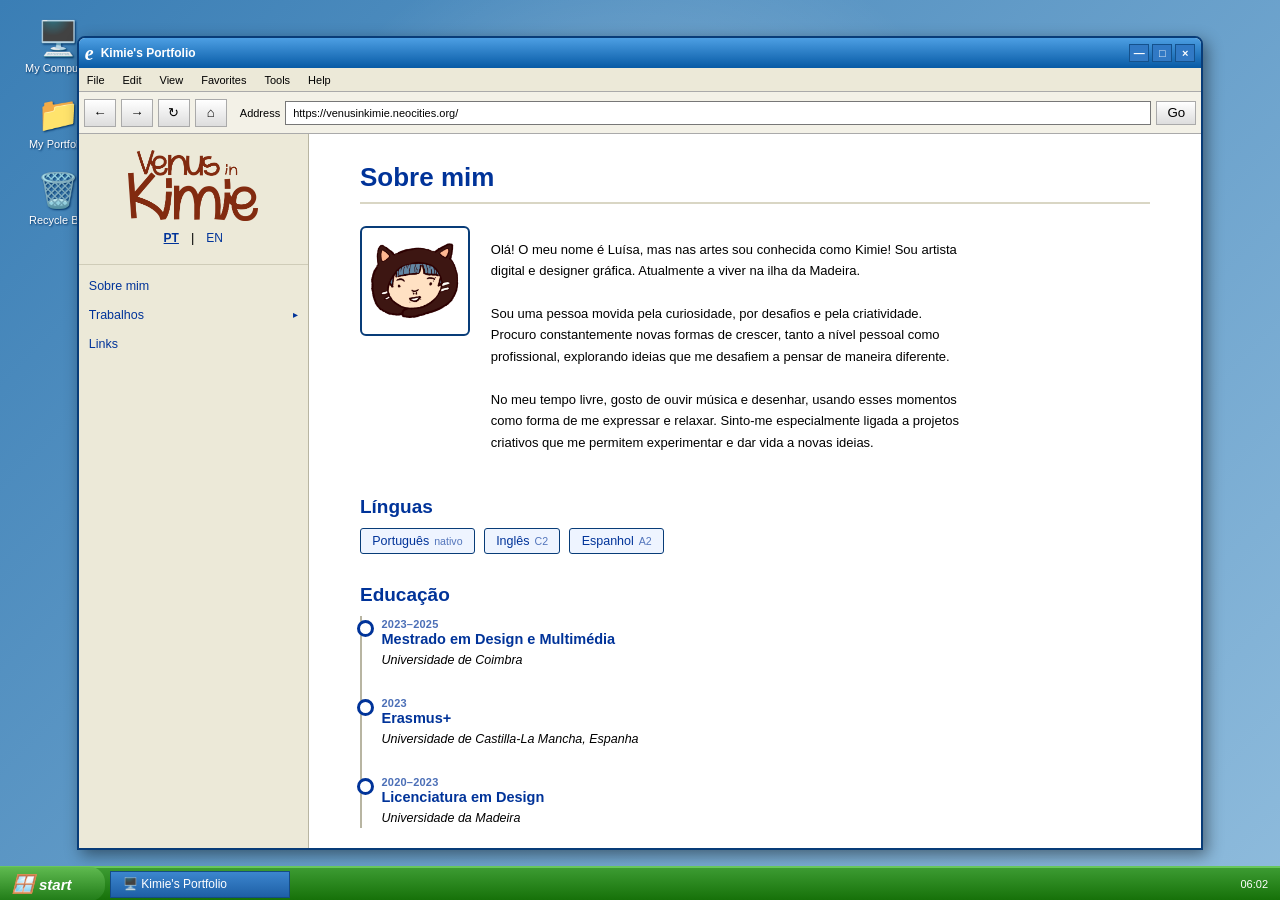
==== commit 1663becf: "6" ====
--- a/public/index.html
+++ b/public/index.html
@@ -68,7 +68,7 @@
         <button class="xp-tool" type="button">⌂</button>
         <span class="xp-address-label">Address</span>
         <div class="xp-address" id="xp-address">
-          https://venusinkimie.github.io/
+          https://venusinkimie.neocities.org/
         </div>
         <button class="xp-go" type="button">Go</button>
       </div>
@@ -154,17 +154,23 @@
                         href="#"
                         onclick="openSection('ilustracaotrad', event)"
                       >
-                        <span lang="pt">Ilustração Tradicional</span>
-                        <span lang="en">Traditional Illustration</span>
+                        <span lang="pt">Tradicional</span>
+                        <span lang="en">Traditional</span>
                       </a>
                     </li>
                     <li>
                       <a href="#" onclick="openSection('infantil', event)">
-                        <span lang="pt">Ilustração Infantil</span>
-                        <span lang="en">Children's Illustration</span>
+                        <span lang="pt">Infantil</span>
+                        <span lang="en">Children's</span>
                       </a>
                     </li>
                   </ul>
+                </li>
+                <li>
+                  <a href="#" onclick="openSection('design', event)">
+                    <span lang="pt">Design</span>
+                    <span lang="en">Design</span>
+                  </a>
                 </li>
                 <li>
                   <a href="#" onclick="openSection('animacao', event)">
@@ -432,6 +438,45 @@
               <div class="illus-card" onclick="openLightbox(this)">
                 <img src="img/ilus/15.jpg" alt="Ilustração 15" loading="lazy" />
               </div>
+              <div class="illus-card" onclick="openLightbox(this)">
+                <img src="img/ilus/16.png" alt="Ilustração 16" loading="lazy" />
+              </div>
+              <div class="illus-card" onclick="openLightbox(this)">
+                <img src="img/ilus/17.png" alt="Ilustração 17" loading="lazy" />
+              </div>
+              <div class="illus-card" onclick="openLightbox(this)">
+                <img src="img/ilus/18.jpg" alt="Ilustração 18" loading="lazy" />
+              </div>
+              <div class="illus-card" onclick="openLightbox(this)">
+                <img src="img/ilus/19.jpg" alt="Ilustração 19" loading="lazy" />
+              </div>
+              <div class="illus-card" onclick="openLightbox(this)">
+                <img src="img/ilus/20.jpg" alt="Ilustração 20" loading="lazy" />
+              </div>
+              <div class="illus-card" onclick="openLightbox(this)">
+                <img src="img/ilus/21.jpg" alt="Ilustração 21" loading="lazy" />
+              </div>
+              <div class="illus-card" onclick="openLightbox(this)">
+                <img src="img/ilus/22.jpg" alt="Ilustração 22" loading="lazy" />
+              </div>
+              <div class="illus-card" onclick="openLightbox(this)">
+                <img src="img/ilus/23.jpg" alt="Ilustração 23" loading="lazy" />
+              </div>
+              <div class="illus-card" onclick="openLightbox(this)">
+                <img src="img/ilus/24.jpeg" alt="Ilustração 24" loading="lazy" />
+              </div>
+              <div class="illus-card" onclick="openLightbox(this)">
+                <img src="img/ilus/25.jpg" alt="Ilustração 25" loading="lazy" />
+              </div>
+              <div class="illus-card" onclick="openLightbox(this)">
+                <img src="img/ilus/26.jpg" alt="Ilustração 26" loading="lazy" />
+              </div>
+              <div class="illus-card" onclick="openLightbox(this)">
+                <img src="img/ilus/27.jpg" alt="Ilustração 27" loading="lazy" />
+              </div>
+              <div class="illus-card" onclick="openLightbox(this)">
+                <img src="img/ilus/28.jpg" alt="Ilustração 28" loading="lazy" />
+              </div>
             </div>
           </section>
 
@@ -443,7 +488,17 @@
               <span lang="pt">Pixel Art</span>
               <span lang="en">Pixel Art</span>
             </h1>
-            <div class="illus-grid">WIP</div>
+            WIP
+            <div class="illus-grid">
+              <div class="illus-card" onclick="openLightbox(this)">
+                <img src="img/pixel/1.jpg" alt="Ilustração 1" loading="lazy" />
+              </div>
+              <div class="illus-card" onclick="openLightbox(this)">
+                <img src="img/pixel/2.jpg" alt="Ilustração 2" loading="lazy" />
+              </div>
+              <div class="illus-card" onclick="openLightbox(this)">
+                <img src="img/pixel/3.jpg" alt="Ilustração 3" loading="lazy" />
+              </div>
           </section>
 
           <!-- ══════════════════════════════════════
@@ -529,7 +584,138 @@
               <span lang="pt">Ilustração Infantil</span>
               <span lang="en">Children's Illustration</span>
             </h1>
-            <div class="illus-grid">WIP</div>
+            WIP
+            <div class="illus-grid">
+              <div class="illus-card" onclick="openLightbox(this)">
+                <img src="img/kid/1.jpg" alt="Ilustração 1" loading="lazy" />
+              </div>
+              <div class="illus-card" onclick="openLightbox(this)">
+                <img src="img/kid/2.jpg" alt="Ilustração 2" loading="lazy" />
+              </div>
+              <div class="illus-card" onclick="openLightbox(this)">
+                <img src="img/kid/3.jpg" alt="Ilustração 3" loading="lazy" />
+              </div>
+          </section>
+
+          <!-- ══════════════════════════════════════
+               DESIGN
+          ══════════════════════════════════════ -->
+          <section id="design" class="content-section">
+            <h1>
+              <span lang="pt">Design</span>
+              <span lang="en">Design</span>
+            </h1>
+            <div class="project-list">
+              <div class="project-card">
+                <h2 class="project-title">
+                  <span lang="pt"> Ballerina Dolls</span>
+                  <span lang="en"> Ballerina Dolls</span>
+                </h2>
+                <img
+                  class="project-img"
+                  src="img/des/1.jpeg"
+                  alt="Ballerina Dolls"
+                  loading="lazy"
+                />
+                <p class="project-desc">
+                  <span lang="pt"
+                    >Este projeto foi desenvolvido como parte da disciplina de
+                    Design III na Universidade de Madeira. O projeto explorou o
+                    design e criação de um conceito visual para bonecas de
+                    madeira, com o processo criativo guiado pelo tema do projeto
+                    e restrições materiais.</span
+                  >
+                  <span lang="en"
+                    >This project was developed as part of the Design III course
+                    at the University of Madeira. The project explored the
+                    design and creation of a visual concept for wooden dolls,
+                    with the creative process guided by the project’s theme and
+                    material constraints.</span
+                  >
+                </p>
+                <a
+                  class="project-link"
+                  href="https://www.behance.net/gallery/175727957/Ballerina-Dolls"
+                  alt="Ballerina Dolls"
+                  loading="lazy"
+                >
+                  <span lang="pt">Ver projeto →</span>
+                  <span lang="en">View project →</span>
+                </a>
+              </div>
+
+              <div class="project-card">
+                <h2 class="project-title">
+                  <span lang="pt">
+                    Linha do Tempo: A História do Bom Design</span
+                  >
+                  <span lang="en"> Timeline: The History of Great Design</span>
+                </h2>
+                <img
+                  class="project-img"
+                  src="img/des/2.png"
+                  alt="Timeline: The History of Great Design"
+                  loading="lazy"
+                />
+                <p class="project-desc">
+                  <span lang="pt"
+                    >Este projeto foi desenvolvido como parte da disciplina de
+                    History of Design na Universidade de Madeira. A linha do
+                    tempo explora momentos, movimentos e obras influentes ao
+                    longo da história do design, destacando como o design
+                    evoluiu através de diferentes períodos e contextos.</span
+                  >
+                  <span lang="en"
+                    >This project was developed as part of the History of Design
+                    course at the University of Madeira. The timeline explores
+                    key moments, movements, and influential works throughout the
+                    history of design, highlighting how design has evolved
+                    across different periods and contexts.</span
+                  >
+                </p>
+                <a
+                  class="project-link"
+                  href="https://www.behance.net/gallery/254339169/History-of-Great-Design"
+                  alt="Timeline: The History of Great Design"
+                  loading="lazy"
+                >
+                  <span lang="pt">Ver projeto →</span>
+                  <span lang="en">View project →</span>
+                </a>
+              </div>
+
+                 <div class="project-card">
+                <h2 class="project-title">
+                  <span lang="pt">
+                   Do modelo ao real </span
+                  >
+                  <span lang="en"> Model to Real</span>
+                </h2>
+                <img
+                  class="project-img"
+                  src="img/des/3.png"
+                  alt="Model to Real"
+                  loading="lazy"
+                />
+                <p class="project-desc">
+                  <span lang="pt"
+                    >Projeto final na cadeira de Modelação, foi-nos pedido criar uma moodboard com as ideias que mais nos agradavam e transformar em um objeto real.</span
+                  >
+                  <span lang="en"
+                    >Final project in the Modeling course, we were asked to create a moodboard with the ideas we liked the most and transform them into a real object.</span
+                  >
+                </p>
+                <a
+                  class="project-link"
+                  href="https://www.behance.net/gallery/203277589/From-3D-to-Real-Life"
+                  alt="Model to Real"
+                  loading="lazy"
+                >
+                  <span lang="pt">Ver projeto →</span>
+                  <span lang="en">View project →</span>
+                </a>
+              </div>
+            </div>
           </section>
 
           <!-- ══════════════════════════════════════
@@ -566,6 +752,48 @@
                 <a
                   class="project-link"
                   href="https://youtu.be/Wr3HtZbaFDI"
+                  target="_blank"
+                  rel="noopener noreferrer"
+                >
+                  <span lang="pt">Ver projeto →</span>
+                  <span lang="en">View project →</span>
+                </a>
+              </div>
+
+              <div class="project-card">
+                <h2 class="project-title">
+                  <span lang="pt">
+                    Mário Cezariny — Vídeo em Homenagem</span
+                  >
+                  <span lang="en"> Mário Cesariny — Homage Video</span>
+                </h2>
+                <img
+                  class="project-img"
+                  src="img/ani/cesar.png"
+                  alt="Mário Cezariny — Vídeo em Homenagem"
+                  loading="lazy"
+                />
+                <p class="project-desc">
+                  <span lang="pt"
+                    >O conceito deste projeto visa imergir o espectador num
+                    universo onde sonhos e realidade se entrelaçam de forma
+                    intrigante. Inspirado pelo poema ‘Em todas as ruas te
+                    encontro’, a abordagem visual e auditiva utiliza a técnica
+                    de colagem animada para explorar os elementos presentes
+                    na obra de Mário Cesariny.</span
+                  >
+                  <span lang="en"
+                    >The concept for this project seeks to immerse the viewer in
+                    a universe where dreams and reality intertwine in a
+                    intriguing. Inspired by the poem ‘Em todas as ruas te
+                    encontro’, the visual and auditory approach uses the
+                    animated collage technique to explore the elements present
+                    in the work of Mário Cesariny.</span
+                  >
+                </p>
+                <a
+                  class="project-link"
+                  href="https://www.behance.net/portfolio/editor?project_id=203280355"
                   target="_blank"
                   rel="noopener noreferrer"
                 >
--- a/public/style.css
+++ b/public/style.css
@@ -650,6 +650,17 @@
 .links-list a:hover {
   background: linear-gradient(to bottom, #4d91dc, #316ac5);
   color: white;
+}
+
+#websitebutton {
+  max-width: 88px;
+  max-height: 35px;
+  margin-bottom: 0;
+}
+
+.imsphynx {
+  color: #581c0c;
+  text-decoration: none;
 }
 
 /* ================================================================
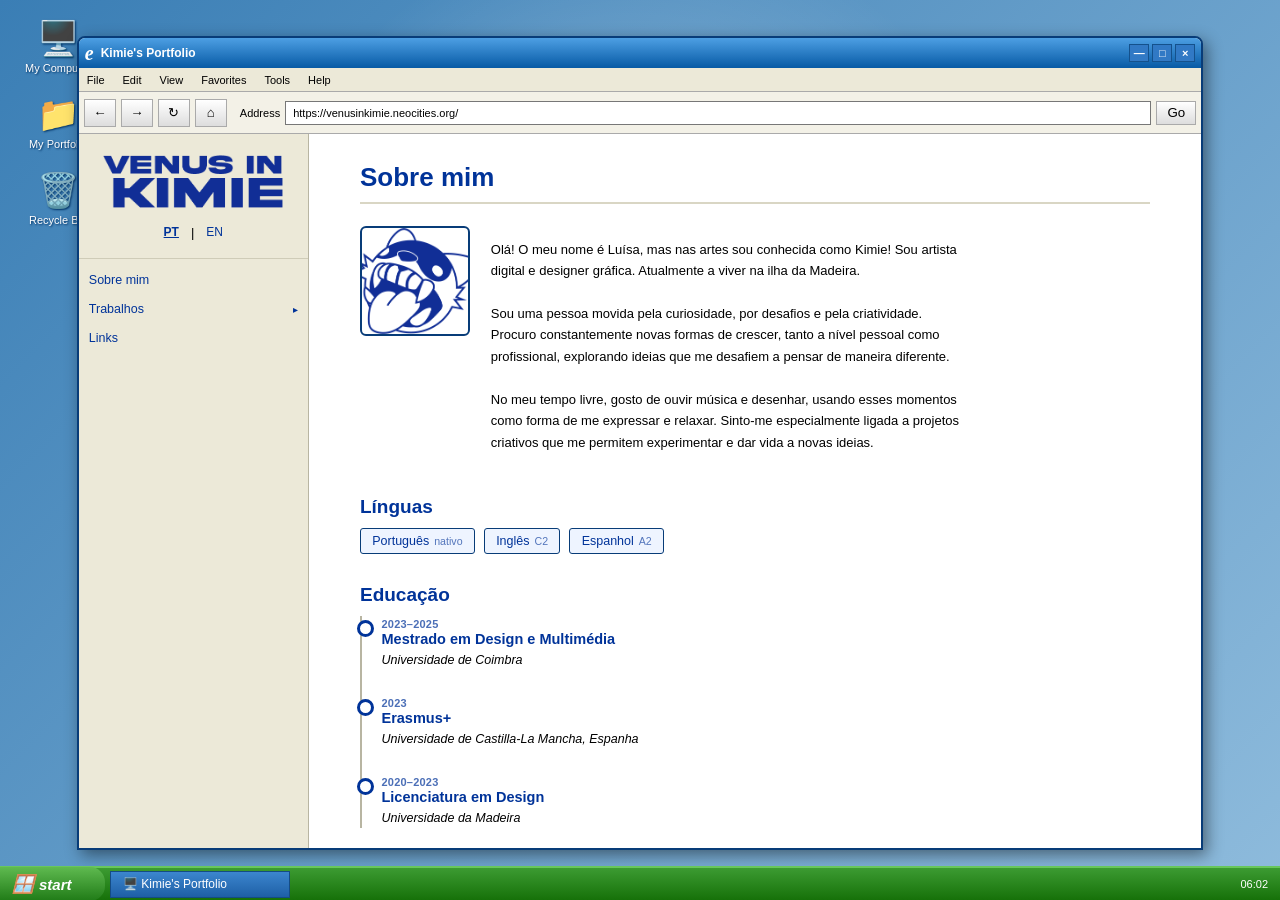
==== commit 87e1305e: "change of pfp" ====
--- a/public/index.html
+++ b/public/index.html
@@ -1,1276 +1,1038 @@
 <!doctype html>
 <html lang="pt">
-  <head>
-    <meta charset="UTF-8" />
-    <meta name="viewport" content="width=device-width, initial-scale=1.0" />
-
-    <title>Kimie's Portfolio</title>
-
-    <link rel="icon" type="image/png" href="img/PFP.png" />
-    <link rel="stylesheet" href="style.css" />
-
-    <script>
-      document.documentElement.classList.add("js");
-    </script>
-  </head>
-
-  <body>
-    <!-- ============================================================
+
+<head>
+  <meta charset="UTF-8" />
+  <meta name="viewport" content="width=device-width, initial-scale=1.0" />
+
+  <title>Kimie's Portfolio</title>
+
+  <link rel="icon" type="image/png" href="img/PFP.png" />
+  <link rel="stylesheet" href="style.css" />
+
+  <script>
+    document.documentElement.classList.add("js");
+  </script>
+</head>
+
+<body>
+  <!-- ============================================================
          ÍCONES DE AMBIENTE DE TRABALHO (decorativo, só desktop)
     ============================================================ -->
-    <div class="xp-desktop-icons" aria-hidden="true">
-      <div class="xp-desktop-icon">
-        <span class="xp-icon">🖥️</span>
-        <span>My Computer</span>
+  <div class="xp-desktop-icons" aria-hidden="true">
+    <div class="xp-desktop-icon">
+      <span class="xp-icon">🖥️</span>
+      <span>My Computer</span>
+    </div>
+    <div class="xp-desktop-icon">
+      <span class="xp-icon">📁</span>
+      <span>My Portfolio</span>
+    </div>
+    <div class="xp-desktop-icon">
+      <span class="xp-icon">🗑️</span>
+      <span>Recycle Bin</span>
+    </div>
+  </div>
+
+  <!-- ============================================================
+         JANELA DO "BROWSER" — tudo vive aqui dentro
+    ============================================================ -->
+  <div class="xp-browser">
+    <!-- Barra de título -->
+    <div class="xp-titlebar">
+      <div class="xp-title-left">
+        <span class="xp-ie-logo" aria-hidden="true">e</span>
+        <span class="xp-window-title">Kimie's Portfolio</span>
       </div>
-      <div class="xp-desktop-icon">
-        <span class="xp-icon">📁</span>
-        <span>My Portfolio</span>
-      </div>
-      <div class="xp-desktop-icon">
-        <span class="xp-icon">🗑️</span>
-        <span>Recycle Bin</span>
+      <div class="xp-window-buttons" aria-hidden="true">
+        <span>—</span>
+        <span>□</span>
+        <span>×</span>
       </div>
     </div>
 
-    <!-- ============================================================
-         JANELA DO "BROWSER" — tudo vive aqui dentro
-    ============================================================ -->
-    <div class="xp-browser">
-      <!-- Barra de título -->
-      <div class="xp-titlebar">
-        <div class="xp-title-left">
-          <span class="xp-ie-logo" aria-hidden="true">e</span>
-          <span class="xp-window-title">Kimie's Portfolio</span>
+    <!-- Barra de menu -->
+    <div class="xp-menubar" aria-hidden="true">
+      <span>File</span>
+      <span>Edit</span>
+      <span>View</span>
+      <span>Favorites</span>
+      <span>Tools</span>
+      <span>Help</span>
+    </div>
+
+    <!-- Barra de ferramentas / endereço -->
+    <div class="xp-toolbar" aria-hidden="true">
+      <button class="xp-tool" type="button">←</button>
+      <button class="xp-tool" type="button">→</button>
+      <button class="xp-tool" type="button">↻</button>
+      <button class="xp-tool" type="button">⌂</button>
+      <span class="xp-address-label">Address</span>
+      <div class="xp-address" id="xp-address">
+        https://venusinkimie.neocities.org/
+      </div>
+      <button class="xp-go" type="button">Go</button>
+    </div>
+
+    <!-- Botão hamburger — só aparece em mobile/tablet -->
+    <button id="hamburger" class="hamburger" type="button" onclick="toggleMenu()" aria-label="Abrir menu"
+      aria-expanded="false">
+      ☰ <span lang="pt">Menu</span><span lang="en">Menu</span>
+    </button>
+
+    <!-- Corpo do browser: sidebar (desktop) / topo (mobile) + conteúdo -->
+    <div class="xp-browser-body">
+      <nav id="main-nav">
+        <div class="nav-header">
+          <img class="titleimg" src="img/LOGOTIPO.png" alt="Kimie logo" tabindex="0" role="button"
+            aria-label="Voltar à página inicial" />
+          <div class="lang-switch">
+            <button id="btn-pt" class="active" onclick="setLang('pt')">
+              PT
+            </button>
+            <span>|</span>
+            <button id="btn-en" onclick="setLang('en')">EN</button>
+          </div>
         </div>
-        <div class="xp-window-buttons" aria-hidden="true">
-          <span>—</span>
-          <span>□</span>
-          <span>×</span>
-        </div>
-      </div>
-
-      <!-- Barra de menu -->
-      <div class="xp-menubar" aria-hidden="true">
-        <span>File</span>
-        <span>Edit</span>
-        <span>View</span>
-        <span>Favorites</span>
-        <span>Tools</span>
-        <span>Help</span>
-      </div>
-
-      <!-- Barra de ferramentas / endereço -->
-      <div class="xp-toolbar" aria-hidden="true">
-        <button class="xp-tool" type="button">←</button>
-        <button class="xp-tool" type="button">→</button>
-        <button class="xp-tool" type="button">↻</button>
-        <button class="xp-tool" type="button">⌂</button>
-        <span class="xp-address-label">Address</span>
-        <div class="xp-address" id="xp-address">
-          https://venusinkimie.neocities.org/
-        </div>
-        <button class="xp-go" type="button">Go</button>
-      </div>
-
-      <!-- Botão hamburger — só aparece em mobile/tablet -->
-      <button
-        id="hamburger"
-        class="hamburger"
-        type="button"
-        onclick="toggleMenu()"
-        aria-label="Abrir menu"
-        aria-expanded="false"
-      >
-        ☰ <span lang="pt">Menu</span><span lang="en">Menu</span>
-      </button>
-
-      <!-- Corpo do browser: sidebar (desktop) / topo (mobile) + conteúdo -->
-      <div class="xp-browser-body">
-        <nav id="main-nav">
-          <div class="nav-header">
-            <img
-              class="titleimg"
-              src="img/LOGOTIPO.png"
-              alt="Kimie logo"
-              tabindex="0"
-              role="button"
-              aria-label="Voltar à página inicial"
-            />
-            <div class="lang-switch">
-              <button id="btn-pt" class="active" onclick="setLang('pt')">
-                PT
-              </button>
-              <span>|</span>
-              <button id="btn-en" onclick="setLang('en')">EN</button>
+
+        <ul>
+          <li>
+            <a href="#" onclick="openSection('sobre', event)">
+              <span lang="pt">Sobre mim</span>
+              <span lang="en">About me</span>
+            </a>
+          </li>
+
+          <li class="nav-folder">
+            <a href="#" onclick="toggleFolder(event)">
+              <span lang="pt">Trabalhos</span>
+              <span lang="en">Works</span>
+            </a>
+            <ul class="nav-subfolder">
+              <li class="nav-folder">
+                <a href="#" onclick="toggleFolder(event)">
+                  <span lang="pt">Ilustração</span>
+                  <span lang="en">Illustration</span>
+                </a>
+                <ul class="nav-subfolder">
+                  <li class="nav-folder">
+                    <a href="#" onclick="toggleFolder(event)">
+                      <span lang="pt">Digital</span>
+                      <span lang="en">Digital</span>
+                    </a>
+                    <ul class="nav-subfolder">
+                      <li>
+                        <a href="#" onclick="openSection('ilustracao', event)">
+                          <span lang="pt">Ilustração Digital</span>
+                          <span lang="en">Digital Illustration</span>
+                        </a>
+                      </li>
+                      <li>
+                        <a href="#" onclick="openSection('pixelart', event)">
+                          <span lang="pt">Pixel Art</span>
+                          <span lang="en">Pixel Art</span>
+                        </a>
+                      </li>
+                    </ul>
+                  </li>
+                  <li>
+                    <a href="#" onclick="openSection('ilustracaotrad', event)">
+                      <span lang="pt">Tradicional</span>
+                      <span lang="en">Traditional</span>
+                    </a>
+                  </li>
+                  <li>
+                    <a href="#" onclick="openSection('infantil', event)">
+                      <span lang="pt">Infantil</span>
+                      <span lang="en">Children's</span>
+                    </a>
+                  </li>
+                </ul>
+              </li>
+              <li>
+                <a href="#" onclick="openSection('design', event)">
+                  <span lang="pt">Design</span>
+                  <span lang="en">Design</span>
+                </a>
+              </li>
+              <li>
+                <a href="#" onclick="openSection('animacao', event)">
+                  <span lang="pt">Animação</span>
+                  <span lang="en">Animation</span>
+                </a>
+              </li>
+              <li>
+                <a href="#" onclick="openSection('web', event)">
+                  <span lang="pt">Desenvolvimento Web</span>
+                  <span lang="en">Web Dev</span>
+                </a>
+              </li>
+              <li>
+                <a href="#" onclick="openSection('game', event)">
+                  <span lang="pt">Desenvolvimento de Jogos</span>
+                  <span lang="en">Game Dev</span>
+                </a>
+              </li>
+            </ul>
+          </li>
+
+          <li>
+            <a href="#" onclick="openSection('links', event)">
+              <span lang="pt">Links</span>
+              <span lang="en">Links</span>
+            </a>
+          </li>
+        </ul>
+      </nav>
+
+      <main id="content" class="content-area">
+        <!-- ══════════════════════════════════════
+               SOBRE MIM
+          ══════════════════════════════════════ -->
+        <section id="sobre" class="content-section">
+          <h1>
+            <span lang="pt">Sobre mim</span>
+            <span lang="en">About me</span>
+          </h1>
+
+          <div class="about-container">
+            <img class="about-photo" src="img/PFP.png" alt="Kimie" loading="lazy" />
+            <div class="about-text">
+              <p>
+                <span lang="pt">
+                  Olá! O meu nome é Luísa, mas nas artes sou conhecida como
+                  Kimie! Sou artista digital e designer gráfica. Atualmente a
+                  viver na ilha da Madeira.<br /><br />
+                  Sou uma pessoa movida pela curiosidade, por desafios e pela
+                  criatividade. Procuro constantemente novas formas de
+                  crescer, tanto a nível pessoal como profissional, explorando
+                  ideias que me desafiem a pensar de maneira diferente.<br /><br />
+                  No meu tempo livre, gosto de ouvir música e desenhar, usando
+                  esses momentos como forma de me expressar e relaxar.
+                  Sinto-me especialmente ligada a projetos criativos que me
+                  permitem experimentar e dar vida a novas ideias.
+                </span>
+                <span lang="en">
+                  Hi! My name is Luísa, but artistically I go by Kimie! I'm a
+                  digital artist and graphic designer. Currently based in
+                  Madeira Island.<br /><br />
+                  I am driven by curiosity, challenges, and creativity. I
+                  constantly seek new ways to grow, both personally and
+                  professionally, exploring ideas that push me to think
+                  differently.<br /><br />
+                  In my free time, I enjoy listening to music and drawing,
+                  using these moments to express myself and unwind. I feel
+                  especially connected to creative projects that allow me to
+                  experiment and bring ideas to life.
+                </span>
+              </p>
             </div>
           </div>
 
-          <ul>
+          <h2>
+            <span lang="pt">Línguas</span>
+            <span lang="en">Languages</span>
+          </h2>
+          <div class="lang-pills">
+            <span class="lang-pill">
+              <span lang="pt">Português</span><span lang="en">Portuguese</span>
+              <small><span lang="pt">nativo</span><span lang="en">native</span></small>
+            </span>
+            <span class="lang-pill">
+              <span lang="pt">Inglês</span><span lang="en">English</span>
+              <small>C2</small>
+            </span>
+            <span class="lang-pill">
+              <span lang="pt">Espanhol</span><span lang="en">Spanish</span>
+              <small>A2</small>
+            </span>
+          </div>
+
+          <h2>
+            <span lang="pt">Educação</span>
+            <span lang="en">Education</span>
+          </h2>
+          <div class="timeline">
+            <div class="timeline-item">
+              <span class="timeline-year">2023–2025</span>
+              <h3>
+                <span lang="pt">Mestrado em Design e Multimédia</span>
+                <span lang="en">Master's Degree in Design and Multimedia</span>
+              </h3>
+              <p>
+                <span lang="pt"><i>Universidade de Coimbra</i></span>
+                <span lang="en"><i>University of Coimbra</i></span>
+              </p>
+            </div>
+
+            <div class="timeline-item">
+              <span class="timeline-year">2023</span>
+              <h3>Erasmus+</h3>
+              <p>
+                <span lang="pt"><i>Universidade de Castilla-La Mancha, Espanha</i></span>
+                <span lang="en"><i>University of Castilla-La Mancha, Spain</i></span>
+              </p>
+            </div>
+
+            <div class="timeline-item">
+              <span class="timeline-year">2020–2023</span>
+              <h3>
+                <span lang="pt">Licenciatura em Design</span>
+                <span lang="en">Bachelor's Degree in Design</span>
+              </h3>
+              <p>
+                <span lang="pt"><i>Universidade da Madeira</i></span>
+                <span lang="en"><i>University of Madeira</i></span>
+              </p>
+            </div>
+          </div>
+
+          <h2>
+            <span lang="pt">Experiência</span>
+            <span lang="en">Experience</span>
+          </h2>
+          <div class="timeline">
+            <div class="timeline-item">
+              <span class="timeline-year">
+                <span lang="pt">2026–presente</span>
+                <span lang="en">2026–present</span>
+              </span>
+              <h3>
+                <span lang="pt">Next Level Media</span>
+                <span lang="en">Next Level Media</span>
+              </h3>
+              <p class="descjob">
+                <span lang="pt">
+                  – Marketing Digital<br />
+                  – Gestão de redes sociais<br />
+                  - Criação de conteúdo visual <br />
+                  – Ilustração<br />
+                  - Comunicação visual<br />
+                </span>
+                <span lang="en">
+                  – Illustration<br />
+                  – Character design<br />
+                  – Layout and page design
+                </span>
+              </p>
+            </div>
+            <div class="timeline-item">
+              <span class="timeline-year">
+                <span lang="pt">2025–presente</span>
+                <span lang="en">2025–present</span>
+              </span>
+              <h3>
+                <span lang="pt">Ilustradora Autónoma</span>
+                <span lang="en">Freelance Illustrator</span>
+              </h3>
+              <p class="descjob">
+                <span lang="pt">
+                  – Ilustração<br />
+                  – Design de personagem<br />
+                  – Layout e design de página
+                </span>
+                <span lang="en">
+                  – Illustration<br />
+                  – Character design<br />
+                  – Layout and page design
+                </span>
+              </p>
+            </div>
+
+            <div class="timeline-item">
+              <span class="timeline-year">2024–2025</span>
+              <h3>
+                <span lang="pt">Estágio</span>
+                <span lang="en">Internship</span>
+              </h3>
+              <p>
+                <span lang="pt"><i>Centro de Neurociências e Biologia Celular (CNC-UC),
+                    Coimbra</i></span>
+                <span lang="en"><i>Center for Neuroscience and Cell Biology (CNC-UC),
+                    Coimbra</i></span>
+              </p>
+              <p class="descjob">
+                <span lang="pt">
+                  – Design de personagem<br />
+                  – Ilustração e criação de elementos visuais<br />
+                  – Desenvolvimento web<br />
+                  – Colaboração multidisciplinar e em equipa
+                </span>
+                <span lang="en">
+                  – Character design<br />
+                  – Illustration and visual asset creation<br />
+                  – Web development
+                </span>
+              </p>
+            </div>
+          </div>
+        </section>
+
+        <!-- ══════════════════════════════════════
+               ILUSTRAÇÃO DIGITAL
+          ══════════════════════════════════════ -->
+        <section id="ilustracao" class="content-section">
+          <h1>
+            <span lang="pt">Ilustração Digital</span>
+            <span lang="en">Digital Illustration</span>
+          </h1>
+          <div class="illus-grid">
+            <div class="illus-card" onclick="openLightbox(this)">
+              <img src="img/ilus/1.jpg" alt="Ilustração 1" loading="lazy" />
+            </div>
+            <div class="illus-card" onclick="openLightbox(this)">
+              <img src="img/ilus/2.jpg" alt="Ilustração 2" loading="lazy" />
+            </div>
+            <div class="illus-card" onclick="openLightbox(this)">
+              <img src="img/ilus/3.png" alt="Ilustração 3" loading="lazy" />
+            </div>
+            <div class="illus-card" onclick="openLightbox(this)">
+              <img src="img/ilus/4.jpg" alt="Ilustração 4" loading="lazy" />
+            </div>
+            <div class="illus-card" onclick="openLightbox(this)">
+              <img src="img/ilus/5.jpeg" alt="Ilustração 5" loading="lazy" />
+            </div>
+            <div class="illus-card" onclick="openLightbox(this)">
+              <img src="img/ilus/6.jpg" alt="Ilustração 6" loading="lazy" />
+            </div>
+            <div class="illus-card" onclick="openLightbox(this)">
+              <img src="img/ilus/7.jpeg" alt="Ilustração 7" loading="lazy" />
+            </div>
+            <div class="illus-card" onclick="openLightbox(this)">
+              <img src="img/ilus/8.jpg" alt="Ilustração 8" loading="lazy" />
+            </div>
+            <div class="illus-card" onclick="openLightbox(this)">
+              <img src="img/ilus/9.jpg" alt="Ilustração 9" loading="lazy" />
+            </div>
+            <div class="illus-card" onclick="openLightbox(this)">
+              <img src="img/ilus/10.jpg" alt="Ilustração 10" loading="lazy" />
+            </div>
+            <div class="illus-card" onclick="openLightbox(this)">
+              <img src="img/ilus/11.jpg" alt="Ilustração 11" loading="lazy" />
+            </div>
+            <div class="illus-card" onclick="openLightbox(this)">
+              <img src="img/ilus/12.jpg" alt="Ilustração 12" loading="lazy" />
+            </div>
+            <div class="illus-card" onclick="openLightbox(this)">
+              <img src="img/ilus/13.jpg" alt="Ilustração 13" loading="lazy" />
+            </div>
+            <div class="illus-card" onclick="openLightbox(this)">
+              <img src="img/ilus/14.jpg" alt="Ilustração 14" loading="lazy" />
+            </div>
+            <div class="illus-card" onclick="openLightbox(this)">
+              <img src="img/ilus/15.jpg" alt="Ilustração 15" loading="lazy" />
+            </div>
+            <div class="illus-card" onclick="openLightbox(this)">
+              <img src="img/ilus/16.png" alt="Ilustração 16" loading="lazy" />
+            </div>
+            <div class="illus-card" onclick="openLightbox(this)">
+              <img src="img/ilus/17.png" alt="Ilustração 17" loading="lazy" />
+            </div>
+            <div class="illus-card" onclick="openLightbox(this)">
+              <img src="img/ilus/18.jpg" alt="Ilustração 18" loading="lazy" />
+            </div>
+            <div class="illus-card" onclick="openLightbox(this)">
+              <img src="img/ilus/19.jpg" alt="Ilustração 19" loading="lazy" />
+            </div>
+            <div class="illus-card" onclick="openLightbox(this)">
+              <img src="img/ilus/20.jpg" alt="Ilustração 20" loading="lazy" />
+            </div>
+            <div class="illus-card" onclick="openLightbox(this)">
+              <img src="img/ilus/21.jpg" alt="Ilustração 21" loading="lazy" />
+            </div>
+            <div class="illus-card" onclick="openLightbox(this)">
+              <img src="img/ilus/22.jpg" alt="Ilustração 22" loading="lazy" />
+            </div>
+            <div class="illus-card" onclick="openLightbox(this)">
+              <img src="img/ilus/23.jpg" alt="Ilustração 23" loading="lazy" />
+            </div>
+            <div class="illus-card" onclick="openLightbox(this)">
+              <img src="img/ilus/24.jpeg" alt="Ilustração 24" loading="lazy" />
+            </div>
+            <div class="illus-card" onclick="openLightbox(this)">
+              <img src="img/ilus/25.jpg" alt="Ilustração 25" loading="lazy" />
+            </div>
+            <div class="illus-card" onclick="openLightbox(this)">
+              <img src="img/ilus/26.jpg" alt="Ilustração 26" loading="lazy" />
+            </div>
+            <div class="illus-card" onclick="openLightbox(this)">
+              <img src="img/ilus/27.jpg" alt="Ilustração 27" loading="lazy" />
+            </div>
+            <div class="illus-card" onclick="openLightbox(this)">
+              <img src="img/ilus/28.jpg" alt="Ilustração 28" loading="lazy" />
+            </div>
+            <div class="illus-card" onclick="openLightbox(this)">
+              <img src="img/ilus/29.jpg" alt="Ilustração 27" loading="lazy" />
+            </div>
+            <div class="illus-card" onclick="openLightbox(this)">
+              <img src="img/ilus/30.jpg" alt="Ilustração 28" loading="lazy" />
+            </div>
+          </div>
+        </section>
+
+        <!-- ══════════════════════════════════════
+               PIXEL ART
+          ══════════════════════════════════════ -->
+        <section id="pixelart" class="content-section">
+          <h1>
+            <span lang="pt">Pixel Art</span>
+            <span lang="en">Pixel Art</span>
+          </h1>
+          WIP
+          <div class="illus-grid">
+            <div class="illus-card" onclick="openLightbox(this)">
+              <img src="img/pixel/1.jpg" alt="Ilustração 1" loading="lazy" />
+            </div>
+            <div class="illus-card" onclick="openLightbox(this)">
+              <img src="img/pixel/2.jpg" alt="Ilustração 2" loading="lazy" />
+            </div>
+            <div class="illus-card" onclick="openLightbox(this)">
+              <img src="img/pixel/3.jpg" alt="Ilustração 3" loading="lazy" />
+            </div>
+        </section>
+
+        <!-- ══════════════════════════════════════
+               ILUSTRAÇÃO TRADICIONAL
+          ══════════════════════════════════════ -->
+        <section id="ilustracaotrad" class="content-section">
+          <h1>
+            <span lang="pt">Ilustração Tradicional</span>
+            <span lang="en">Traditional Illustration</span>
+          </h1>
+          <div class="illus-grid">
+            <div class="illus-card" onclick="openLightbox(this)">
+              <img src="img/trad_ilu/1.jpg" alt="Ilustração 1" loading="lazy" />
+            </div>
+            <div class="illus-card" onclick="openLightbox(this)">
+              <img src="img/trad_ilu/2.jpg" alt="Ilustração 2" loading="lazy" />
+            </div>
+            <div class="illus-card" onclick="openLightbox(this)">
+              <img src="img/trad_ilu/3.jpg" alt="Ilustração 3" loading="lazy" />
+            </div>
+            <div class="illus-card" onclick="openLightbox(this)">
+              <img src="img/trad_ilu/4.jpg" alt="Ilustração 4" loading="lazy" />
+            </div>
+            <div class="illus-card" onclick="openLightbox(this)">
+              <img src="img/trad_ilu/5.jpg" alt="Ilustração 5" loading="lazy" />
+            </div>
+            <div class="illus-card" onclick="openLightbox(this)">
+              <img src="img/trad_ilu/6.jpg" alt="Ilustração 6" loading="lazy" />
+            </div>
+            <div class="illus-card" onclick="openLightbox(this)">
+              <img src="img/trad_ilu/7.jpg" alt="Ilustração 7" loading="lazy" />
+            </div>
+            <div class="illus-card" onclick="openLightbox(this)">
+              <img src="img/trad_ilu/8.jpg" alt="Ilustração 8" loading="lazy" />
+            </div>
+            <div class="illus-card" onclick="openLightbox(this)">
+              <img src="img/trad_ilu/9.jpg" alt="Ilustração 9" loading="lazy" />
+            </div>
+          </div>
+        </section>
+
+        <!-- ══════════════════════════════════════
+               ILUSTRAÇÃO INFANTIL
+          ══════════════════════════════════════ -->
+        <section id="infantil" class="content-section">
+          <h1>
+            <span lang="pt">Ilustração Infantil</span>
+            <span lang="en">Children's Illustration</span>
+          </h1>
+          WIP
+          <div class="illus-grid">
+            <div class="illus-card" onclick="openLightbox(this)">
+              <img src="img/kid/1.jpg" alt="Ilustração 1" loading="lazy" />
+            </div>
+            <div class="illus-card" onclick="openLightbox(this)">
+              <img src="img/kid/2.jpg" alt="Ilustração 2" loading="lazy" />
+            </div>
+            <div class="illus-card" onclick="openLightbox(this)">
+              <img src="img/kid/3.jpg" alt="Ilustração 3" loading="lazy" />
+            </div>
+        </section>
+
+        <!-- ══════════════════════════════════════
+               DESIGN
+          ══════════════════════════════════════ -->
+        <section id="design" class="content-section">
+          <h1>
+            <span lang="pt">Design</span>
+            <span lang="en">Design</span>
+          </h1>
+          <div class="project-list">
+            <div class="project-card">
+              <h2 class="project-title">
+                <span lang="pt"> Ballerina Dolls</span>
+                <span lang="en"> Ballerina Dolls</span>
+              </h2>
+              <img class="project-img" src="img/des/1.jpeg" alt="Ballerina Dolls" loading="lazy" />
+              <p class="project-desc">
+                <span lang="pt">Este projeto foi desenvolvido como parte da disciplina de
+                  Design III na Universidade de Madeira. O projeto explorou o
+                  design e criação de um conceito visual para bonecas de
+                  madeira, com o processo criativo guiado pelo tema do projeto
+                  e restrições materiais.</span>
+                <span lang="en">This project was developed as part of the Design III course
+                  at the University of Madeira. The project explored the
+                  design and creation of a visual concept for wooden dolls,
+                  with the creative process guided by the project’s theme and
+                  material constraints.</span>
+              </p>
+              <a class="project-link" href="https://www.behance.net/gallery/175727957/Ballerina-Dolls"
+                alt="Ballerina Dolls" loading="lazy">
+                <span lang="pt">Ver projeto →</span>
+                <span lang="en">View project →</span>
+              </a>
+            </div>
+
+            <div class="project-card">
+              <h2 class="project-title">
+                <span lang="pt">
+                  Linha do Tempo: A História do Bom Design</span>
+                <span lang="en"> Timeline: The History of Great Design</span>
+              </h2>
+              <img class="project-img" src="img/des/2.png" alt="Timeline: The History of Great Design" loading="lazy" />
+              <p class="project-desc">
+                <span lang="pt">Este projeto foi desenvolvido como parte da disciplina de
+                  History of Design na Universidade de Madeira. A linha do
+                  tempo explora momentos, movimentos e obras influentes ao
+                  longo da história do design, destacando como o design
+                  evoluiu através de diferentes períodos e contextos.</span>
+                <span lang="en">This project was developed as part of the History of Design
+                  course at the University of Madeira. The timeline explores
+                  key moments, movements, and influential works throughout the
+                  history of design, highlighting how design has evolved
+                  across different periods and contexts.</span>
+              </p>
+              <a class="project-link" href="https://www.behance.net/gallery/254339169/History-of-Great-Design"
+                alt="Timeline: The History of Great Design" loading="lazy">
+                <span lang="pt">Ver projeto →</span>
+                <span lang="en">View project →</span>
+              </a>
+            </div>
+
+            <div class="project-card">
+              <h2 class="project-title">
+                <span lang="pt">
+                  Do modelo ao real </span>
+                <span lang="en"> Model to Real</span>
+              </h2>
+              <img class="project-img" src="img/des/3.png" alt="Model to Real" loading="lazy" />
+              <p class="project-desc">
+                <span lang="pt">Projeto final na cadeira de Modelação, foi-nos pedido criar uma moodboard com as ideias
+                  que mais nos agradavam e transformar em um objeto real.</span>
+                <span lang="en">Final project in the Modeling course, we were asked to create a moodboard with the ideas
+                  we liked the most and transform them into a real object.</span>
+              </p>
+              <a class="project-link" href="https://www.behance.net/gallery/203277589/From-3D-to-Real-Life"
+                alt="Model to Real" loading="lazy">
+                <span lang="pt">Ver projeto →</span>
+                <span lang="en">View project →</span>
+              </a>
+            </div>
+
+            <div class="project-card">
+              <h2 class="project-title">
+                <span lang="pt">
+                  Ideia de avó
+                </span>
+                <span lang="en">Grandma's idea</span>
+              </h2>
+              <img class="project-img" src="img/des/4.jpg" alt="Grandma's idea" loading="lazy" />
+              <p class="project-desc">
+                <span lang="pt">Project made in Drawing II class.
+                  It was meant for us to study the problematics we had in our neighborhood. In my case, it was the lack
+                  of creative activities.
+
+                  For the name, I thought on something more funny and related to the public that would explore it, the
+                  elderly. So, “mascot” of this fanzine was an old lady exploring and giving activities.
+                </span>
+                <span lang="en">Project created in the Drawing II class.
+                  It was intended for us to study the problematics we faced in our neighborhood. In my case, it was the
+                  lack of creative activities.
+
+                  For the name, I thought of something more humorous and related to the audience that would explore it,
+                  the elderly. So, the "mascot" of this fanzine was an old lady exploring and offering activities.
+                </span>
+              </p>
+              <a class="project-link" href="https://www.behance.net/gallery/175726513/Fanzine-Ideia-de-Avo"
+                alt="Grandma's idea" loading="lazy">
+                <span lang="pt">Ver projeto →</span>
+                <span lang="en">View project →</span>
+              </a>
+            </div>
+          </div>
+        </section>
+
+        <!-- ══════════════════════════════════════
+               ANIMAÇÃO
+          ══════════════════════════════════════ -->
+        <section id="animacao" class="content-section">
+          <h1>
+            <span lang="pt">Animação</span>
+            <span lang="en">Animation</span>
+          </h1>
+          <div class="project-list">
+            <div class="project-card">
+              <h2 class="project-title">Carved in Fear</h2>
+              <img class="project-img" src="img/ani/carved.png" alt="Carved in Fear" loading="lazy" />
+              <p class="project-desc">
+                <span lang="pt">Animação feita no âmbito da disciplina de animação e imagem
+                  em media computacionais orientada pela docente Sandra Santos
+                  no segundo ano de mestrado de design e multimédia da
+                  Universidade de Coimbra.</span>
+                <span lang="en">Animation created as part of the Animation and Image in
+                  Computer Media course, supervised by Professor Sandra
+                  Santos, in the second year of the Master's program in Design
+                  and Multimedia at the University of Coimbra.</span>
+              </p>
+              <a class="project-link" href="https://youtu.be/Wr3HtZbaFDI" target="_blank" rel="noopener noreferrer">
+                <span lang="pt">Ver projeto →</span>
+                <span lang="en">View project →</span>
+              </a>
+            </div>
+
+            <div class="project-card">
+              <h2 class="project-title">
+                <span lang="pt">
+                  Mário Cezariny — Vídeo em Homenagem</span>
+                <span lang="en"> Mário Cesariny — Homage Video</span>
+              </h2>
+              <img class="project-img" src="img/ani/cesar.png" alt="Mário Cezariny — Vídeo em Homenagem"
+                loading="lazy" />
+              <p class="project-desc">
+                <span lang="pt">O conceito deste projeto visa imergir o espectador num
+                  universo onde sonhos e realidade se entrelaçam de forma
+                  intrigante. Inspirado pelo poema ‘Em todas as ruas te
+                  encontro’, a abordagem visual e auditiva utiliza a técnica
+                  de colagem animada para explorar os elementos presentes
+                  na obra de Mário Cesariny.</span>
+                <span lang="en">The concept for this project seeks to immerse the viewer in
+                  a universe where dreams and reality intertwine in a
+                  intriguing. Inspired by the poem ‘Em todas as ruas te
+                  encontro’, the visual and auditory approach uses the
+                  animated collage technique to explore the elements present
+                  in the work of Mário Cesariny.</span>
+              </p>
+              <a class="project-link" href="https://www.behance.net/portfolio/editor?project_id=203280355"
+                target="_blank" rel="noopener noreferrer">
+                <span lang="pt">Ver projeto →</span>
+                <span lang="en">View project →</span>
+              </a>
+            </div>
+
+            <div class="project-card">
+              <h2 class="project-title">Enemy – Lyric Video</h2>
+              <img class="project-img" src="img/ani/enemy.jpeg" alt="Enemy Lyric Video" loading="lazy" />
+              <p class="project-desc">
+                <span lang="pt">Animação feita no âmbito da disciplina de "Diseño Digital"
+                  em Programa Erasmus+ na UCLM (Universidade de Castilla-La
+                  Mancha).</span>
+                <span lang="en">Animation created as part of the "Diseño Digital" course in
+                  the Erasmus+ program at UCLM (University of Castilla-La
+                  Mancha).</span>
+              </p>
+              <a class="project-link" href="https://www.youtube.com/watch?v=B-xZtDVXMbY" target="_blank"
+                rel="noopener noreferrer">
+                <span lang="pt">Ver projeto →</span>
+                <span lang="en">View project →</span>
+              </a>
+            </div>
+
+            <div class="project-card">
+              <h2 class="project-title">
+                <span lang="pt">Sally Face, mas uma série</span>
+                <span lang="en">Sally Face, but as a series</span>
+              </h2>
+              <img class="project-img" src="img/ani/sally.png" alt="Sally Face" loading="lazy" />
+              <p class="project-desc">
+                <span lang="pt">Animação feita no âmbito da disciplina de "Diseño Digital"
+                  em Programa Erasmus+ na UCLM (Universidade de Castilla-La
+                  Mancha).</span>
+                <span lang="en">Animation created as part of the "Diseño Digital" course in
+                  the Erasmus+ program at UCLM (University of Castilla-La
+                  Mancha).</span>
+              </p>
+              <a class="project-link" href="https://www.youtube.com/watch?v=EcckX6MMHdA" target="_blank"
+                rel="noopener noreferrer">
+                <span lang="pt">Ver projeto →</span>
+                <span lang="en">View project →</span>
+              </a>
+            </div>
+
+            <div class="project-card">
+              <h2 class="project-title">
+                <span lang="pt">Render de Animação</span>
+                <span lang="en">Animation Render</span>
+              </h2>
+              <img class="project-img" src="img/ani/render.png" alt="Animation Render" loading="lazy" />
+              <p class="project-desc">
+                <span lang="pt">Animação feita no âmbito da disciplina de ACT em Programa
+                  Erasmus+ na UCLM (Universidade de Castilla-La Mancha).</span>
+                <span lang="en">Animation created as part of the ACT course in the Erasmus+
+                  program at UCLM (University of Castilla-La Mancha).</span>
+              </p>
+              <a class="project-link" href="https://www.youtube.com/watch?v=IeIU9SkZhAk" target="_blank"
+                rel="noopener noreferrer">
+                <span lang="pt">Ver projeto →</span>
+                <span lang="en">View project →</span>
+              </a>
+            </div>
+
+            <div class="project-card">
+              <h2 class="project-title">
+                <span lang="pt">Resumo em animação – Monstros e Companhia</span>
+                <span lang="en">Summary in Animation – Monsters Inc.</span>
+              </h2>
+              <img class="project-img" src="img/ani/monster.png" alt="Monsters Inc." loading="lazy" />
+              <p class="project-desc">
+                <span lang="pt">Animação feita no âmbito da disciplina de Laboratório
+                  Digital na Universidade da Madeira.</span>
+                <span lang="en">Animation created as part of the Digital Laboratory course
+                  at the University of Madeira.</span>
+              </p>
+              <a class="project-link" href="https://www.youtube.com/watch?v=Y2RsZfMVr8U" target="_blank"
+                rel="noopener noreferrer">
+                <span lang="pt">Ver projeto →</span>
+                <span lang="en">View project →</span>
+              </a>
+              <a class="project-link" href="https://www.youtube.com/watch?v=8KLfEZS-vkE" target="_blank"
+                rel="noopener noreferrer">
+                <span lang="pt">Um extra →</span>
+                <span lang="en">An extra →</span>
+              </a>
+            </div>
+          </div>
+        </section>
+
+        <!-- ══════════════════════════════════════
+               DESENVOLVIMENTO WEB
+          ══════════════════════════════════════ -->
+        <section id="web" class="content-section">
+          <h1>
+            <span lang="pt">Desenvolvimento Web</span>
+            <span lang="en">Web Dev</span>
+          </h1>
+          <div class="project-list">
+            <div class="project-card">
+              <h2 class="project-title">
+                <span lang="pt">Página Web para a "Cogumelos do 'Prado ao Prato'"</span>
+                <span lang="en">Website for "Cogumelos do 'Prado ao Prato'"</span>
+              </h2>
+              <img class="project-img" src="img/web/1.jpg" alt="Project preview" loading="lazy" />
+              <p class="project-desc">
+                <span lang="pt">Projeto de Dissertação, com foco no desenvolvimento de um
+                  website para o projeto, da Universidade de Coimbra,
+                  “Cogumelos do 'Prado ao Prato'”, de modo a promover o
+                  consumo de cogumelos para uma alimentação saudável e
+                  promover o cultivo sustentável.</span>
+                <span lang="en">Dissertation project, focused on the development of a
+                  website for the project, from the University of Coimbra,
+                  “Cogumelos do 'Prado ao Prato'”, in order to promote the
+                  consumption of mushrooms for a healthy diet and promote
+                  sustainable cultivation.</span>
+              </p>
+              <a class="project-link" href="https://cogumelosdopradoaoprato.github.io/" target="_blank"
+                rel="noopener noreferrer">
+                <span lang="pt">Ver projeto →</span>
+                <span lang="en">View project →</span>
+              </a>
+            </div>
+
+            <div class="project-card">
+              <h2 class="project-title">
+                Calçada de Carriche – Scrollytelling
+              </h2>
+              <img class="project-img" src="img/web/2.png" alt="Project preview" loading="lazy" />
+              <p class="project-desc">
+                <span lang="pt">Scrollytelling feito para a aula de Narrativa Visual. O
+                  projecto baseia-se na história contida no poema "Calçada de
+                  Carriche" do escritor português António Gedeão.</span>
+                <span lang="en">Scrollytelling created for the Visual Narration class. The
+                  project is based on the story contained in the poem "Calçada
+                  de Carriche" by the Portuguese writer António Gedeão.</span>
+              </p>
+              <a class="project-link" href="https://oversizedwhisper.github.io/" target="_blank"
+                rel="noopener noreferrer">
+                <span lang="pt">Ver projeto →</span>
+                <span lang="en">View project →</span>
+              </a>
+            </div>
+
+            <div class="project-card">
+              <h2 class="project-title">DinoLand Paris</h2>
+              <img class="project-img" src="img/web/3.png" alt="Project preview" loading="lazy" />
+              <p class="project-desc">
+                <span lang="pt">Este projeto foi feito em Design de Meios Interativos na
+                  Universidade da Madeira em 2022. A ideia era criar um
+                  website onde foi escolhido fazer algo inspirado em Jurassic
+                  Park, criando um website para um zoológico de
+                  dinossauros!</span>
+                <span lang="en">This project was done in Design de Meios Interativos at
+                  Universidade da Madeira in 2022. The idea was to create a
+                  website, where was chosen to do something inspired by
+                  Jurassic Park by creating a website for a dinosaur
+                  zoo!</span>
+              </p>
+              <a class="project-link" href="#" target="_blank" rel="noopener noreferrer">
+                <span lang="pt">Ver projeto →</span>
+                <span lang="en">View project →</span>
+              </a>
+            </div>
+          </div>
+        </section>
+
+        <!-- ══════════════════════════════════════
+               DESENVOLVIMENTO DE JOGOS
+          ══════════════════════════════════════ -->
+        <section id="game" class="content-section">
+          <h1>
+            <span lang="pt">Desenvolvimento de Jogos</span>
+            <span lang="en">Game Dev</span>
+          </h1>
+          <div class="project-list">
+            <div class="project-card">
+              <h2 class="project-title">A.L.M.A: Crónicas de Portugal</h2>
+              <img class="project-img" src="img/game/1.png" alt="Project preview" loading="lazy" />
+              <p class="project-desc">
+                <span lang="pt">“A.L.M.A: Crónicas de Portugal” é um jogo eletrónico criado
+                  no âmbito da disciplina de Design de Jogos no primeiro ano
+                  do Mestrado em Design e Multimédia. O tema do jogo é a
+                  história e as lendas de Portugal, e como estas se podem
+                  influenciar mutuamente e afetar o futuro da nação quando
+                  modificadas.</span>
+                <span lang="en">“A.L.M.A: Chronicles of Portugal” is a video game created
+                  as part of the Game Design course in the 1st year of the
+                  Master's in Design and Multimedia. The game's theme is the
+                  history and legends of Portugal, and how these can affect
+                  each other and the future of the nation when modified.</span>
+              </p>
+              <a class="project-link" href="https://youtu.be/sn_vhUGBwms" target="_blank" rel="noopener noreferrer">
+                <span lang="pt">Ver projeto →</span>
+                <span lang="en">View project →</span>
+              </a>
+            </div>
+
+            <div class="project-card">
+              <h2 class="project-title">Falling to Hell</h2>
+              <img class="project-img" src="img/game/2.png" alt="Project preview" loading="lazy" />
+              <p class="project-desc">
+                <span lang="pt">
+                  Este projeto foi feito na aula de Programação. Foi-nos
+                  pedido para criar um jogo no programa Processing, que seria
+                  uma variação do Cubway. Neste jogo de categoria puzzle, o
+                  objetivo é guiar uma figura vermelha pelo espaço até chegar
+                  ao destino pretendido, que no caso deste jogo, o outro lado
+                  da área de jogo.<br /><br />
+                  Código e Cenários: Laura Silva<br />
+                  Cutscene, Screens, Personagem e Logo: Luisa Santos<br />
+                  Som: Diogo Ribeiro
+                </span>
+                <span lang="en">
+                  This project was done in Programming class. We were asked to
+                  create a game in the Processing program, which would be a
+                  variation of Cubway. In this puzzle game, the objective is
+                  to guide a red figure through space until it reaches its
+                  intended destination, which in this game is the other side
+                  of the playing area.<br /><br />
+                  Code and Scenarios: Laura Silva<br />
+                  Cutscene, Screens, Character and Logo: Luisa Santos<br />
+                  Sound: Diogo Ribeiro
+                </span>
+              </p>
+              <a class="project-link" href="https://youtu.be/5kSgVdT8L-8" target="_blank" rel="noopener noreferrer">
+                <span lang="pt">Ver projeto →</span>
+                <span lang="en">View project →</span>
+              </a>
+            </div>
+          </div>
+        </section>
+        <section id="links" class="content-section">
+          <h1>
+            <span lang="pt">Links</span>
+            <span lang="en">Links</span>
+          </h1>
+          <p>
+            <span lang="pt">Podes encontrar mais do meu trabalho em:</span>
+            <span lang="en">You can find more of my work at:</span>
+          </p>
+          <ul class="links-list">
             <li>
-              <a href="#" onclick="openSection('sobre', event)">
-                <span lang="pt">Sobre mim</span>
-                <span lang="en">About me</span>
-              </a>
+              <a href="https://www.instagram.com/venusinkimie/" target="_blank" rel="noopener noreferrer">Instagram —
+                @venusinkimie</a>
             </li>
-
-            <li class="nav-folder">
-              <a href="#" onclick="toggleFolder(event)">
-                <span lang="pt">Trabalhos</span>
-                <span lang="en">Works</span>
-              </a>
-              <ul class="nav-subfolder">
-                <li class="nav-folder">
-                  <a href="#" onclick="toggleFolder(event)">
-                    <span lang="pt">Ilustração</span>
-                    <span lang="en">Illustration</span>
-                  </a>
-                  <ul class="nav-subfolder">
-                    <li class="nav-folder">
-                      <a href="#" onclick="toggleFolder(event)">
-                        <span lang="pt">Digital</span>
-                        <span lang="en">Digital</span>
-                      </a>
-                      <ul class="nav-subfolder">
-                        <li>
-                          <a
-                            href="#"
-                            onclick="openSection('ilustracao', event)"
-                          >
-                            <span lang="pt">Ilustração Digital</span>
-                            <span lang="en">Digital Illustration</span>
-                          </a>
-                        </li>
-                        <li>
-                          <a href="#" onclick="openSection('pixelart', event)">
-                            <span lang="pt">Pixel Art</span>
-                            <span lang="en">Pixel Art</span>
-                          </a>
-                        </li>
-                      </ul>
-                    </li>
-                    <li>
-                      <a
-                        href="#"
-                        onclick="openSection('ilustracaotrad', event)"
-                      >
-                        <span lang="pt">Tradicional</span>
-                        <span lang="en">Traditional</span>
-                      </a>
-                    </li>
-                    <li>
-                      <a href="#" onclick="openSection('infantil', event)">
-                        <span lang="pt">Infantil</span>
-                        <span lang="en">Children's</span>
-                      </a>
-                    </li>
-                  </ul>
-                </li>
-                <li>
-                  <a href="#" onclick="openSection('design', event)">
-                    <span lang="pt">Design</span>
-                    <span lang="en">Design</span>
-                  </a>
-                </li>
-                <li>
-                  <a href="#" onclick="openSection('animacao', event)">
-                    <span lang="pt">Animação</span>
-                    <span lang="en">Animation</span>
-                  </a>
-                </li>
-                <li>
-                  <a href="#" onclick="openSection('web', event)">
-                    <span lang="pt">Desenvolvimento Web</span>
-                    <span lang="en">Web Dev</span>
-                  </a>
-                </li>
-                <li>
-                  <a href="#" onclick="openSection('game', event)">
-                    <span lang="pt">Desenvolvimento de Jogos</span>
-                    <span lang="en">Game Dev</span>
-                  </a>
-                </li>
-              </ul>
+            <li>
+              <a href="https://www.behance.net/venusinkimie" target="_blank" rel="noopener noreferrer">Behance —
+                @venusinkimie</a>
             </li>
-
             <li>
-              <a href="#" onclick="openSection('links', event)">
-                <span lang="pt">Links</span>
-                <span lang="en">Links</span>
-              </a>
+              <a href="https://www.artstation.com/venusinkimie" target="_blank" rel="noopener noreferrer">ArtStation —
+                @venusinkimie</a>
+            </li>
+            <li>
+              <a href="https://bsky.app/profile/venusinkimie.bsky.social" target="_blank"
+                rel="noopener noreferrer">BlueSky — @venusinkimie.bsky.social</a>
+            </li>
+            <li>
+              <a href="mailto:venusinkimie@gmail.com">Email — venusinkimie@gmail.com</a>
             </li>
           </ul>
-        </nav>
-
-        <main id="content" class="content-area">
-          <!-- ══════════════════════════════════════
-               SOBRE MIM
-          ══════════════════════════════════════ -->
-          <section id="sobre" class="content-section">
-            <h1>
-              <span lang="pt">Sobre mim</span>
-              <span lang="en">About me</span>
-            </h1>
-
-            <div class="about-container">
-              <img
-                class="about-photo"
-                src="img/PFP.png"
-                alt="Kimie"
-                loading="lazy"
-              />
-              <div class="about-text">
-                <p>
-                  <span lang="pt">
-                    Olá! O meu nome é Luísa, mas nas artes sou conhecida como
-                    Kimie! Sou artista digital e designer gráfica. Atualmente a
-                    viver na ilha da Madeira.<br /><br />
-                    Sou uma pessoa movida pela curiosidade, por desafios e pela
-                    criatividade. Procuro constantemente novas formas de
-                    crescer, tanto a nível pessoal como profissional, explorando
-                    ideias que me desafiem a pensar de maneira diferente.<br /><br />
-                    No meu tempo livre, gosto de ouvir música e desenhar, usando
-                    esses momentos como forma de me expressar e relaxar.
-                    Sinto-me especialmente ligada a projetos criativos que me
-                    permitem experimentar e dar vida a novas ideias.
-                  </span>
-                  <span lang="en">
-                    Hi! My name is Luísa, but artistically I go by Kimie! I'm a
-                    digital artist and graphic designer. Currently based in
-                    Madeira Island.<br /><br />
-                    I am driven by curiosity, challenges, and creativity. I
-                    constantly seek new ways to grow, both personally and
-                    professionally, exploring ideas that push me to think
-                    differently.<br /><br />
-                    In my free time, I enjoy listening to music and drawing,
-                    using these moments to express myself and unwind. I feel
-                    especially connected to creative projects that allow me to
-                    experiment and bring ideas to life.
-                  </span>
-                </p>
-              </div>
-            </div>
-
-            <h2>
-              <span lang="pt">Línguas</span>
-              <span lang="en">Languages</span>
-            </h2>
-            <div class="lang-pills">
-              <span class="lang-pill">
-                <span lang="pt">Português</span
-                ><span lang="en">Portuguese</span>
-                <small
-                  ><span lang="pt">nativo</span
-                  ><span lang="en">native</span></small
-                >
-              </span>
-              <span class="lang-pill">
-                <span lang="pt">Inglês</span><span lang="en">English</span>
-                <small>C2</small>
-              </span>
-              <span class="lang-pill">
-                <span lang="pt">Espanhol</span><span lang="en">Spanish</span>
-                <small>A2</small>
-              </span>
-            </div>
-
-            <h2>
-              <span lang="pt">Educação</span>
-              <span lang="en">Education</span>
-            </h2>
-            <div class="timeline">
-              <div class="timeline-item">
-                <span class="timeline-year">2023–2025</span>
-                <h3>
-                  <span lang="pt">Mestrado em Design e Multimédia</span>
-                  <span lang="en"
-                    >Master's Degree in Design and Multimedia</span
-                  >
-                </h3>
-                <p>
-                  <span lang="pt"><i>Universidade de Coimbra</i></span>
-                  <span lang="en"><i>University of Coimbra</i></span>
-                </p>
-              </div>
-
-              <div class="timeline-item">
-                <span class="timeline-year">2023</span>
-                <h3>Erasmus+</h3>
-                <p>
-                  <span lang="pt"
-                    ><i>Universidade de Castilla-La Mancha, Espanha</i></span
-                  >
-                  <span lang="en"
-                    ><i>University of Castilla-La Mancha, Spain</i></span
-                  >
-                </p>
-              </div>
-
-              <div class="timeline-item">
-                <span class="timeline-year">2020–2023</span>
-                <h3>
-                  <span lang="pt">Licenciatura em Design</span>
-                  <span lang="en">Bachelor's Degree in Design</span>
-                </h3>
-                <p>
-                  <span lang="pt"><i>Universidade da Madeira</i></span>
-                  <span lang="en"><i>University of Madeira</i></span>
-                </p>
-              </div>
-            </div>
-
-            <h2>
-              <span lang="pt">Experiência</span>
-              <span lang="en">Experience</span>
-            </h2>
-            <div class="timeline">
-              <div class="timeline-item">
-                <span class="timeline-year">
-                  <span lang="pt">2025–presente</span>
-                  <span lang="en">2025–present</span>
-                </span>
-                <h3>
-                  <span lang="pt">Ilustradora Autónoma</span>
-                  <span lang="en">Freelance Illustrator</span>
-                </h3>
-                <p class="descjob">
-                  <span lang="pt">
-                    – Ilustração<br />
-                    – Design de personagem<br />
-                    – Layout e design de página
-                  </span>
-                  <span lang="en">
-                    – Illustration<br />
-                    – Character design<br />
-                    – Layout and page design
-                  </span>
-                </p>
-              </div>
-
-              <div class="timeline-item">
-                <span class="timeline-year">2024–2025</span>
-                <h3>
-                  <span lang="pt">Estágio</span>
-                  <span lang="en">Internship</span>
-                </h3>
-                <p>
-                  <span lang="pt"
-                    ><i
-                      >Centro de Neurociências e Biologia Celular (CNC-UC),
-                      Coimbra</i
-                    ></span
-                  >
-                  <span lang="en"
-                    ><i
-                      >Center for Neuroscience and Cell Biology (CNC-UC),
-                      Coimbra</i
-                    ></span
-                  >
-                </p>
-                <p class="descjob">
-                  <span lang="pt">
-                    – Design de personagem<br />
-                    – Ilustração e criação de elementos visuais<br />
-                    – Desenvolvimento web<br />
-                    – Colaboração multidisciplinar e em equipa
-                  </span>
-                  <span lang="en">
-                    – Character design<br />
-                    – Illustration and visual asset creation<br />
-                    – Web development
-                  </span>
-                </p>
-              </div>
-            </div>
-          </section>
-
-          <!-- ══════════════════════════════════════
-               ILUSTRAÇÃO DIGITAL
-          ══════════════════════════════════════ -->
-          <section id="ilustracao" class="content-section">
-            <h1>
-              <span lang="pt">Ilustração Digital</span>
-              <span lang="en">Digital Illustration</span>
-            </h1>
-            <div class="illus-grid">
-              <div class="illus-card" onclick="openLightbox(this)">
-                <img src="img/ilus/1.jpg" alt="Ilustração 1" loading="lazy" />
-              </div>
-              <div class="illus-card" onclick="openLightbox(this)">
-                <img src="img/ilus/2.jpg" alt="Ilustração 2" loading="lazy" />
-              </div>
-              <div class="illus-card" onclick="openLightbox(this)">
-                <img src="img/ilus/3.png" alt="Ilustração 3" loading="lazy" />
-              </div>
-              <div class="illus-card" onclick="openLightbox(this)">
-                <img src="img/ilus/4.jpg" alt="Ilustração 4" loading="lazy" />
-              </div>
-              <div class="illus-card" onclick="openLightbox(this)">
-                <img src="img/ilus/5.jpeg" alt="Ilustração 5" loading="lazy" />
-              </div>
-              <div class="illus-card" onclick="openLightbox(this)">
-                <img src="img/ilus/6.jpg" alt="Ilustração 6" loading="lazy" />
-              </div>
-              <div class="illus-card" onclick="openLightbox(this)">
-                <img src="img/ilus/7.jpeg" alt="Ilustração 7" loading="lazy" />
-              </div>
-              <div class="illus-card" onclick="openLightbox(this)">
-                <img src="img/ilus/8.jpg" alt="Ilustração 8" loading="lazy" />
-              </div>
-              <div class="illus-card" onclick="openLightbox(this)">
-                <img src="img/ilus/9.jpg" alt="Ilustração 9" loading="lazy" />
-              </div>
-              <div class="illus-card" onclick="openLightbox(this)">
-                <img src="img/ilus/10.jpg" alt="Ilustração 10" loading="lazy" />
-              </div>
-              <div class="illus-card" onclick="openLightbox(this)">
-                <img src="img/ilus/11.jpg" alt="Ilustração 11" loading="lazy" />
-              </div>
-              <div class="illus-card" onclick="openLightbox(this)">
-                <img src="img/ilus/12.jpg" alt="Ilustração 12" loading="lazy" />
-              </div>
-              <div class="illus-card" onclick="openLightbox(this)">
-                <img src="img/ilus/13.jpg" alt="Ilustração 13" loading="lazy" />
-              </div>
-              <div class="illus-card" onclick="openLightbox(this)">
-                <img src="img/ilus/14.jpg" alt="Ilustração 14" loading="lazy" />
-              </div>
-              <div class="illus-card" onclick="openLightbox(this)">
-                <img src="img/ilus/15.jpg" alt="Ilustração 15" loading="lazy" />
-              </div>
-              <div class="illus-card" onclick="openLightbox(this)">
-                <img src="img/ilus/16.png" alt="Ilustração 16" loading="lazy" />
-              </div>
-              <div class="illus-card" onclick="openLightbox(this)">
-                <img src="img/ilus/17.png" alt="Ilustração 17" loading="lazy" />
-              </div>
-              <div class="illus-card" onclick="openLightbox(this)">
-                <img src="img/ilus/18.jpg" alt="Ilustração 18" loading="lazy" />
-              </div>
-              <div class="illus-card" onclick="openLightbox(this)">
-                <img src="img/ilus/19.jpg" alt="Ilustração 19" loading="lazy" />
-              </div>
-              <div class="illus-card" onclick="openLightbox(this)">
-                <img src="img/ilus/20.jpg" alt="Ilustração 20" loading="lazy" />
-              </div>
-              <div class="illus-card" onclick="openLightbox(this)">
-                <img src="img/ilus/21.jpg" alt="Ilustração 21" loading="lazy" />
-              </div>
-              <div class="illus-card" onclick="openLightbox(this)">
-                <img src="img/ilus/22.jpg" alt="Ilustração 22" loading="lazy" />
-              </div>
-              <div class="illus-card" onclick="openLightbox(this)">
-                <img src="img/ilus/23.jpg" alt="Ilustração 23" loading="lazy" />
-              </div>
-              <div class="illus-card" onclick="openLightbox(this)">
-                <img src="img/ilus/24.jpeg" alt="Ilustração 24" loading="lazy" />
-              </div>
-              <div class="illus-card" onclick="openLightbox(this)">
-                <img src="img/ilus/25.jpg" alt="Ilustração 25" loading="lazy" />
-              </div>
-              <div class="illus-card" onclick="openLightbox(this)">
-                <img src="img/ilus/26.jpg" alt="Ilustração 26" loading="lazy" />
-              </div>
-              <div class="illus-card" onclick="openLightbox(this)">
-                <img src="img/ilus/27.jpg" alt="Ilustração 27" loading="lazy" />
-              </div>
-              <div class="illus-card" onclick="openLightbox(this)">
-                <img src="img/ilus/28.jpg" alt="Ilustração 28" loading="lazy" />
-              </div>
-            </div>
-          </section>
-
-          <!-- ══════════════════════════════════════
-               PIXEL ART
-          ══════════════════════════════════════ -->
-          <section id="pixelart" class="content-section">
-            <h1>
-              <span lang="pt">Pixel Art</span>
-              <span lang="en">Pixel Art</span>
-            </h1>
-            WIP
-            <div class="illus-grid">
-              <div class="illus-card" onclick="openLightbox(this)">
-                <img src="img/pixel/1.jpg" alt="Ilustração 1" loading="lazy" />
-              </div>
-              <div class="illus-card" onclick="openLightbox(this)">
-                <img src="img/pixel/2.jpg" alt="Ilustração 2" loading="lazy" />
-              </div>
-              <div class="illus-card" onclick="openLightbox(this)">
-                <img src="img/pixel/3.jpg" alt="Ilustração 3" loading="lazy" />
-              </div>
-          </section>
-
-          <!-- ══════════════════════════════════════
-               ILUSTRAÇÃO TRADICIONAL
-          ══════════════════════════════════════ -->
-          <section id="ilustracaotrad" class="content-section">
-            <h1>
-              <span lang="pt">Ilustração Tradicional</span>
-              <span lang="en">Traditional Illustration</span>
-            </h1>
-            <div class="illus-grid">
-              <div class="illus-card" onclick="openLightbox(this)">
-                <img
-                  src="img/trad_ilu/1.jpg"
-                  alt="Ilustração 1"
-                  loading="lazy"
-                />
-              </div>
-              <div class="illus-card" onclick="openLightbox(this)">
-                <img
-                  src="img/trad_ilu/2.jpg"
-                  alt="Ilustração 2"
-                  loading="lazy"
-                />
-              </div>
-              <div class="illus-card" onclick="openLightbox(this)">
-                <img
-                  src="img/trad_ilu/3.jpg"
-                  alt="Ilustração 3"
-                  loading="lazy"
-                />
-              </div>
-              <div class="illus-card" onclick="openLightbox(this)">
-                <img
-                  src="img/trad_ilu/4.jpg"
-                  alt="Ilustração 4"
-                  loading="lazy"
-                />
-              </div>
-              <div class="illus-card" onclick="openLightbox(this)">
-                <img
-                  src="img/trad_ilu/5.jpg"
-                  alt="Ilustração 5"
-                  loading="lazy"
-                />
-              </div>
-              <div class="illus-card" onclick="openLightbox(this)">
-                <img
-                  src="img/trad_ilu/6.jpg"
-                  alt="Ilustração 6"
-                  loading="lazy"
-                />
-              </div>
-              <div class="illus-card" onclick="openLightbox(this)">
-                <img
-                  src="img/trad_ilu/7.jpg"
-                  alt="Ilustração 7"
-                  loading="lazy"
-                />
-              </div>
-              <div class="illus-card" onclick="openLightbox(this)">
-                <img
-                  src="img/trad_ilu/8.jpg"
-                  alt="Ilustração 8"
-                  loading="lazy"
-                />
-              </div>
-              <div class="illus-card" onclick="openLightbox(this)">
-                <img
-                  src="img/trad_ilu/9.jpg"
-                  alt="Ilustração 9"
-                  loading="lazy"
-                />
-              </div>
-            </div>
-          </section>
-
-          <!-- ══════════════════════════════════════
-               ILUSTRAÇÃO INFANTIL
-          ══════════════════════════════════════ -->
-          <section id="infantil" class="content-section">
-            <h1>
-              <span lang="pt">Ilustração Infantil</span>
-              <span lang="en">Children's Illustration</span>
-            </h1>
-            WIP
-            <div class="illus-grid">
-              <div class="illus-card" onclick="openLightbox(this)">
-                <img src="img/kid/1.jpg" alt="Ilustração 1" loading="lazy" />
-              </div>
-              <div class="illus-card" onclick="openLightbox(this)">
-                <img src="img/kid/2.jpg" alt="Ilustração 2" loading="lazy" />
-              </div>
-              <div class="illus-card" onclick="openLightbox(this)">
-                <img src="img/kid/3.jpg" alt="Ilustração 3" loading="lazy" />
-              </div>
-          </section>
-
-          <!-- ══════════════════════════════════════
-               DESIGN
-          ══════════════════════════════════════ -->
-          <section id="design" class="content-section">
-            <h1>
-              <span lang="pt">Design</span>
-              <span lang="en">Design</span>
-            </h1>
-            <div class="project-list">
-              <div class="project-card">
-                <h2 class="project-title">
-                  <span lang="pt"> Ballerina Dolls</span>
-                  <span lang="en"> Ballerina Dolls</span>
-                </h2>
-                <img
-                  class="project-img"
-                  src="img/des/1.jpeg"
-                  alt="Ballerina Dolls"
-                  loading="lazy"
-                />
-                <p class="project-desc">
-                  <span lang="pt"
-                    >Este projeto foi desenvolvido como parte da disciplina de
-                    Design III na Universidade de Madeira. O projeto explorou o
-                    design e criação de um conceito visual para bonecas de
-                    madeira, com o processo criativo guiado pelo tema do projeto
-                    e restrições materiais.</span
-                  >
-                  <span lang="en"
-                    >This project was developed as part of the Design III course
-                    at the University of Madeira. The project explored the
-                    design and creation of a visual concept for wooden dolls,
-                    with the creative process guided by the project’s theme and
-                    material constraints.</span
-                  >
-                </p>
-                <a
-                  class="project-link"
-                  href="https://www.behance.net/gallery/175727957/Ballerina-Dolls"
-                  alt="Ballerina Dolls"
-                  loading="lazy"
-                >
-                  <span lang="pt">Ver projeto →</span>
-                  <span lang="en">View project →</span>
-                </a>
-              </div>
-
-              <div class="project-card">
-                <h2 class="project-title">
-                  <span lang="pt">
-                    Linha do Tempo: A História do Bom Design</span
-                  >
-                  <span lang="en"> Timeline: The History of Great Design</span>
-                </h2>
-                <img
-                  class="project-img"
-                  src="img/des/2.png"
-                  alt="Timeline: The History of Great Design"
-                  loading="lazy"
-                />
-                <p class="project-desc">
-                  <span lang="pt"
-                    >Este projeto foi desenvolvido como parte da disciplina de
-                    History of Design na Universidade de Madeira. A linha do
-                    tempo explora momentos, movimentos e obras influentes ao
-                    longo da história do design, destacando como o design
-                    evoluiu através de diferentes períodos e contextos.</span
-                  >
-                  <span lang="en"
-                    >This project was developed as part of the History of Design
-                    course at the University of Madeira. The timeline explores
-                    key moments, movements, and influential works throughout the
-                    history of design, highlighting how design has evolved
-                    across different periods and contexts.</span
-                  >
-                </p>
-                <a
-                  class="project-link"
-                  href="https://www.behance.net/gallery/254339169/History-of-Great-Design"
-                  alt="Timeline: The History of Great Design"
-                  loading="lazy"
-                >
-                  <span lang="pt">Ver projeto →</span>
-                  <span lang="en">View project →</span>
-                </a>
-              </div>
-
-                 <div class="project-card">
-                <h2 class="project-title">
-                  <span lang="pt">
-                   Do modelo ao real </span
-                  >
-                  <span lang="en"> Model to Real</span>
-                </h2>
-                <img
-                  class="project-img"
-                  src="img/des/3.png"
-                  alt="Model to Real"
-                  loading="lazy"
-                />
-                <p class="project-desc">
-                  <span lang="pt"
-                    >Projeto final na cadeira de Modelação, foi-nos pedido criar uma moodboard com as ideias que mais nos agradavam e transformar em um objeto real.</span
-                  >
-                  <span lang="en"
-                    >Final project in the Modeling course, we were asked to create a moodboard with the ideas we liked the most and transform them into a real object.</span
-                  >
-                </p>
-                <a
-                  class="project-link"
-                  href="https://www.behance.net/gallery/203277589/From-3D-to-Real-Life"
-                  alt="Model to Real"
-                  loading="lazy"
-                >
-                  <span lang="pt">Ver projeto →</span>
-                  <span lang="en">View project →</span>
-                </a>
-              </div>
-            </div>
-          </section>
-
-          <!-- ══════════════════════════════════════
-               ANIMAÇÃO
-          ══════════════════════════════════════ -->
-          <section id="animacao" class="content-section">
-            <h1>
-              <span lang="pt">Animação</span>
-              <span lang="en">Animation</span>
-            </h1>
-            <div class="project-list">
-              <div class="project-card">
-                <h2 class="project-title">Carved in Fear</h2>
-                <img
-                  class="project-img"
-                  src="img/ani/carved.png"
-                  alt="Carved in Fear"
-                  loading="lazy"
-                />
-                <p class="project-desc">
-                  <span lang="pt"
-                    >Animação feita no âmbito da disciplina de animação e imagem
-                    em media computacionais orientada pela docente Sandra Santos
-                    no segundo ano de mestrado de design e multimédia da
-                    Universidade de Coimbra.</span
-                  >
-                  <span lang="en"
-                    >Animation created as part of the Animation and Image in
-                    Computer Media course, supervised by Professor Sandra
-                    Santos, in the second year of the Master's program in Design
-                    and Multimedia at the University of Coimbra.</span
-                  >
-                </p>
-                <a
-                  class="project-link"
-                  href="https://youtu.be/Wr3HtZbaFDI"
-                  target="_blank"
-                  rel="noopener noreferrer"
-                >
-                  <span lang="pt">Ver projeto →</span>
-                  <span lang="en">View project →</span>
-                </a>
-              </div>
-
-              <div class="project-card">
-                <h2 class="project-title">
-                  <span lang="pt">
-                    Mário Cezariny — Vídeo em Homenagem</span
-                  >
-                  <span lang="en"> Mário Cesariny — Homage Video</span>
-                </h2>
-                <img
-                  class="project-img"
-                  src="img/ani/cesar.png"
-                  alt="Mário Cezariny — Vídeo em Homenagem"
-                  loading="lazy"
-                />
-                <p class="project-desc">
-                  <span lang="pt"
-                    >O conceito deste projeto visa imergir o espectador num
-                    universo onde sonhos e realidade se entrelaçam de forma
-                    intrigante. Inspirado pelo poema ‘Em todas as ruas te
-                    encontro’, a abordagem visual e auditiva utiliza a técnica
-                    de colagem animada para explorar os elementos presentes
-                    na obra de Mário Cesariny.</span
-                  >
-                  <span lang="en"
-                    >The concept for this project seeks to immerse the viewer in
-                    a universe where dreams and reality intertwine in a
-                    intriguing. Inspired by the poem ‘Em todas as ruas te
-                    encontro’, the visual and auditory approach uses the
-                    animated collage technique to explore the elements present
-                    in the work of Mário Cesariny.</span
-                  >
-                </p>
-                <a
-                  class="project-link"
-                  href="https://www.behance.net/portfolio/editor?project_id=203280355"
-                  target="_blank"
-                  rel="noopener noreferrer"
-                >
-                  <span lang="pt">Ver projeto →</span>
-                  <span lang="en">View project →</span>
-                </a>
-              </div>
-
-              <div class="project-card">
-                <h2 class="project-title">Enemy – Lyric Video</h2>
-                <img
-                  class="project-img"
-                  src="img/ani/enemy.jpeg"
-                  alt="Enemy Lyric Video"
-                  loading="lazy"
-                />
-                <p class="project-desc">
-                  <span lang="pt"
-                    >Animação feita no âmbito da disciplina de "Diseño Digital"
-                    em Programa Erasmus+ na UCLM (Universidade de Castilla-La
-                    Mancha).</span
-                  >
-                  <span lang="en"
-                    >Animation created as part of the "Diseño Digital" course in
-                    the Erasmus+ program at UCLM (University of Castilla-La
-                    Mancha).</span
-                  >
-                </p>
-                <a
-                  class="project-link"
-                  href="https://www.youtube.com/watch?v=B-xZtDVXMbY"
-                  target="_blank"
-                  rel="noopener noreferrer"
-                >
-                  <span lang="pt">Ver projeto →</span>
-                  <span lang="en">View project →</span>
-                </a>
-              </div>
-
-              <div class="project-card">
-                <h2 class="project-title">
-                  <span lang="pt">Sally Face, mas uma série</span>
-                  <span lang="en">Sally Face, but as a series</span>
-                </h2>
-                <img
-                  class="project-img"
-                  src="img/ani/sally.png"
-                  alt="Sally Face"
-                  loading="lazy"
-                />
-                <p class="project-desc">
-                  <span lang="pt"
-                    >Animação feita no âmbito da disciplina de "Diseño Digital"
-                    em Programa Erasmus+ na UCLM (Universidade de Castilla-La
-                    Mancha).</span
-                  >
-                  <span lang="en"
-                    >Animation created as part of the "Diseño Digital" course in
-                    the Erasmus+ program at UCLM (University of Castilla-La
-                    Mancha).</span
-                  >
-                </p>
-                <a
-                  class="project-link"
-                  href="https://www.youtube.com/watch?v=EcckX6MMHdA"
-                  target="_blank"
-                  rel="noopener noreferrer"
-                >
-                  <span lang="pt">Ver projeto →</span>
-                  <span lang="en">View project →</span>
-                </a>
-              </div>
-
-              <div class="project-card">
-                <h2 class="project-title">
-                  <span lang="pt">Render de Animação</span>
-                  <span lang="en">Animation Render</span>
-                </h2>
-                <img
-                  class="project-img"
-                  src="img/ani/render.png"
-                  alt="Animation Render"
-                  loading="lazy"
-                />
-                <p class="project-desc">
-                  <span lang="pt"
-                    >Animação feita no âmbito da disciplina de ACT em Programa
-                    Erasmus+ na UCLM (Universidade de Castilla-La Mancha).</span
-                  >
-                  <span lang="en"
-                    >Animation created as part of the ACT course in the Erasmus+
-                    program at UCLM (University of Castilla-La Mancha).</span
-                  >
-                </p>
-                <a
-                  class="project-link"
-                  href="https://www.youtube.com/watch?v=IeIU9SkZhAk"
-                  target="_blank"
-                  rel="noopener noreferrer"
-                >
-                  <span lang="pt">Ver projeto →</span>
-                  <span lang="en">View project →</span>
-                </a>
-              </div>
-
-              <div class="project-card">
-                <h2 class="project-title">
-                  <span lang="pt"
-                    >Resumo em animação – Monstros e Companhia</span
-                  >
-                  <span lang="en">Summary in Animation – Monsters Inc.</span>
-                </h2>
-                <img
-                  class="project-img"
-                  src="img/ani/monster.png"
-                  alt="Monsters Inc."
-                  loading="lazy"
-                />
-                <p class="project-desc">
-                  <span lang="pt"
-                    >Animação feita no âmbito da disciplina de Laboratório
-                    Digital na Universidade da Madeira.</span
-                  >
-                  <span lang="en"
-                    >Animation created as part of the Digital Laboratory course
-                    at the University of Madeira.</span
-                  >
-                </p>
-                <a
-                  class="project-link"
-                  href="https://www.youtube.com/watch?v=Y2RsZfMVr8U"
-                  target="_blank"
-                  rel="noopener noreferrer"
-                >
-                  <span lang="pt">Ver projeto →</span>
-                  <span lang="en">View project →</span>
-                </a>
-                <a
-                  class="project-link"
-                  href="https://www.youtube.com/watch?v=8KLfEZS-vkE"
-                  target="_blank"
-                  rel="noopener noreferrer"
-                >
-                  <span lang="pt">Um extra →</span>
-                  <span lang="en">An extra →</span>
-                </a>
-              </div>
-            </div>
-          </section>
-
-          <!-- ══════════════════════════════════════
-               DESENVOLVIMENTO WEB
-          ══════════════════════════════════════ -->
-          <section id="web" class="content-section">
-            <h1>
-              <span lang="pt">Desenvolvimento Web</span>
-              <span lang="en">Web Dev</span>
-            </h1>
-            <div class="project-list">
-              <div class="project-card">
-                <h2 class="project-title">
-                  <span lang="pt"
-                    >Página Web para a "Cogumelos do 'Prado ao Prato'"</span
-                  >
-                  <span lang="en"
-                    >Website for "Cogumelos do 'Prado ao Prato'"</span
-                  >
-                </h2>
-                <img
-                  class="project-img"
-                  src="img/web/1.jpg"
-                  alt="Project preview"
-                  loading="lazy"
-                />
-                <p class="project-desc">
-                  <span lang="pt"
-                    >Projeto de Dissertação, com foco no desenvolvimento de um
-                    website para o projeto, da Universidade de Coimbra,
-                    “Cogumelos do 'Prado ao Prato'”, de modo a promover o
-                    consumo de cogumelos para uma alimentação saudável e
-                    promover o cultivo sustentável.</span
-                  >
-                  <span lang="en"
-                    >Dissertation project, focused on the development of a
-                    website for the project, from the University of Coimbra,
-                    “Cogumelos do 'Prado ao Prato'”, in order to promote the
-                    consumption of mushrooms for a healthy diet and promote
-                    sustainable cultivation.</span
-                  >
-                </p>
-                <a
-                  class="project-link"
-                  href="https://cogumelosdopradoaoprato.github.io/"
-                  target="_blank"
-                  rel="noopener noreferrer"
-                >
-                  <span lang="pt">Ver projeto →</span>
-                  <span lang="en">View project →</span>
-                </a>
-              </div>
-
-              <div class="project-card">
-                <h2 class="project-title">
-                  Calçada de Carriche – Scrollytelling
-                </h2>
-                <img
-                  class="project-img"
-                  src="img/web/2.png"
-                  alt="Project preview"
-                  loading="lazy"
-                />
-                <p class="project-desc">
-                  <span lang="pt"
-                    >Scrollytelling feito para a aula de Narrativa Visual. O
-                    projecto baseia-se na história contida no poema "Calçada de
-                    Carriche" do escritor português António Gedeão.</span
-                  >
-                  <span lang="en"
-                    >Scrollytelling created for the Visual Narration class. The
-                    project is based on the story contained in the poem "Calçada
-                    de Carriche" by the Portuguese writer António Gedeão.</span
-                  >
-                </p>
-                <a
-                  class="project-link"
-                  href="https://oversizedwhisper.github.io/"
-                  target="_blank"
-                  rel="noopener noreferrer"
-                >
-                  <span lang="pt">Ver projeto →</span>
-                  <span lang="en">View project →</span>
-                </a>
-              </div>
-
-              <div class="project-card">
-                <h2 class="project-title">DinoLand Paris</h2>
-                <img
-                  class="project-img"
-                  src="img/web/3.png"
-                  alt="Project preview"
-                  loading="lazy"
-                />
-                <p class="project-desc">
-                  <span lang="pt"
-                    >Este projeto foi feito em Design de Meios Interativos na
-                    Universidade da Madeira em 2022. A ideia era criar um
-                    website onde foi escolhido fazer algo inspirado em Jurassic
-                    Park, criando um website para um zoológico de
-                    dinossauros!</span
-                  >
-                  <span lang="en"
-                    >This project was done in Design de Meios Interativos at
-                    Universidade da Madeira in 2022. The idea was to create a
-                    website, where was chosen to do something inspired by
-                    Jurassic Park by creating a website for a dinosaur
-                    zoo!</span
-                  >
-                </p>
-                <a
-                  class="project-link"
-                  href="#"
-                  target="_blank"
-                  rel="noopener noreferrer"
-                >
-                  <span lang="pt">Ver projeto →</span>
-                  <span lang="en">View project →</span>
-                </a>
-              </div>
-            </div>
-          </section>
-
-          <!-- ══════════════════════════════════════
-               DESENVOLVIMENTO DE JOGOS
-          ══════════════════════════════════════ -->
-          <section id="game" class="content-section">
-            <h1>
-              <span lang="pt">Desenvolvimento de Jogos</span>
-              <span lang="en">Game Dev</span>
-            </h1>
-            <div class="project-list">
-              <div class="project-card">
-                <h2 class="project-title">A.L.M.A: Crónicas de Portugal</h2>
-                <img
-                  class="project-img"
-                  src="img/game/1.png"
-                  alt="Project preview"
-                  loading="lazy"
-                />
-                <p class="project-desc">
-                  <span lang="pt"
-                    >“A.L.M.A: Crónicas de Portugal” é um jogo eletrónico criado
-                    no âmbito da disciplina de Design de Jogos no primeiro ano
-                    do Mestrado em Design e Multimédia. O tema do jogo é a
-                    história e as lendas de Portugal, e como estas se podem
-                    influenciar mutuamente e afetar o futuro da nação quando
-                    modificadas.</span
-                  >
-                  <span lang="en"
-                    >“A.L.M.A: Chronicles of Portugal” is a video game created
-                    as part of the Game Design course in the 1st year of the
-                    Master's in Design and Multimedia. The game's theme is the
-                    history and legends of Portugal, and how these can affect
-                    each other and the future of the nation when modified.</span
-                  >
-                </p>
-                <a
-                  class="project-link"
-                  href="https://youtu.be/sn_vhUGBwms"
-                  target="_blank"
-                  rel="noopener noreferrer"
-                >
-                  <span lang="pt">Ver projeto →</span>
-                  <span lang="en">View project →</span>
-                </a>
-              </div>
-
-              <div class="project-card">
-                <h2 class="project-title">Falling to Hell</h2>
-                <img
-                  class="project-img"
-                  src="img/game/2.png"
-                  alt="Project preview"
-                  loading="lazy"
-                />
-                <p class="project-desc">
-                  <span lang="pt">
-                    Este projeto foi feito na aula de Programação. Foi-nos
-                    pedido para criar um jogo no programa Processing, que seria
-                    uma variação do Cubway. Neste jogo de categoria puzzle, o
-                    objetivo é guiar uma figura vermelha pelo espaço até chegar
-                    ao destino pretendido, que no caso deste jogo, o outro lado
-                    da área de jogo.<br /><br />
-                    Código e Cenários: Laura Silva<br />
-                    Cutscene, Screens, Personagem e Logo: Luisa Santos<br />
-                    Som: Diogo Ribeiro
-                  </span>
-                  <span lang="en">
-                    This project was done in Programming class. We were asked to
-                    create a game in the Processing program, which would be a
-                    variation of Cubway. In this puzzle game, the objective is
-                    to guide a red figure through space until it reaches its
-                    intended destination, which in this game is the other side
-                    of the playing area.<br /><br />
-                    Code and Scenarios: Laura Silva<br />
-                    Cutscene, Screens, Character and Logo: Luisa Santos<br />
-                    Sound: Diogo Ribeiro
-                  </span>
-                </p>
-                <a
-                  class="project-link"
-                  href="https://youtu.be/5kSgVdT8L-8"
-                  target="_blank"
-                  rel="noopener noreferrer"
-                >
-                  <span lang="pt">Ver projeto →</span>
-                  <span lang="en">View project →</span>
-                </a>
-              </div>
-            </div>
-          </section>
-          <section id="links" class="content-section">
-            <h1>
-              <span lang="pt">Links</span>
-              <span lang="en">Links</span>
-            </h1>
-            <p>
-              <span lang="pt">Podes encontrar mais do meu trabalho em:</span>
-              <span lang="en">You can find more of my work at:</span>
-            </p>
-            <ul class="links-list">
-              <li>
-                <a
-                  href="https://www.instagram.com/venusinkimie/"
-                  target="_blank"
-                  rel="noopener noreferrer"
-                  >Instagram — @venusinkimie</a
-                >
-              </li>
-              <li>
-                <a
-                  href="https://www.behance.net/venusinkimie"
-                  target="_blank"
-                  rel="noopener noreferrer"
-                  >Behance — @venusinkimie</a
-                >
-              </li>
-              <li>
-                <a
-                  href="https://www.artstation.com/venusinkimie"
-                  target="_blank"
-                  rel="noopener noreferrer"
-                  >ArtStation — @venusinkimie</a
-                >
-              </li>
-              <li>
-                <a
-                  href="https://bsky.app/profile/venusinkimie.bsky.social"
-                  target="_blank"
-                  rel="noopener noreferrer"
-                  >BlueSky — @venusinkimie.bsky.social</a
-                >
-              </li>
-              <li>
-                <a href="mailto:venusinkimie@gmail.com"
-                  >Email — venusinkimie@gmail.com</a
-                >
-              </li>
-            </ul>
-
-            <h2>
-              <span lang="pt">Sobre o website</span>
-              <span lang="en">About the website</span>
-            </h2>
-            <p>
-              <span lang="pt"
-                >Website criado para mostrar os meus projetos, sejam académicos
-                ou pessoais.</span
-              >
-              <span lang="en"
-                >This website was created to showcase my projects, whether
-                academic or personal.</span
-              >
-            </p>
-
-            <h2>
-              <span lang="pt">Inspiração para o website</span>
-              <span lang="en">Inspiration for the website</span>
-            </h2>
-            <p class="inspo">
-              <a href="https://solilokii.neocities.org/">
-                <img
-                  src="https://files.catbox.moe/qbry58.gif"
-                  alt="solilokii"
-                />
-              </a>
-              <a class="imsphynx" href="https://imsphynx.neocities.org/">
-                <img
-                  id="websitebutton"
-                  src="https://imsphynx.neocities.org/img/avatarStill.png"
-                  alt="imsphynx avatar"
-                />
-                imsphynx
-              </a>
-            </p>
-            <p>
-              <img
-                src="https://pixelsafari.neocities.org/buttons/1neo29.gif"
-                alt=""
-              />
-            </p>
-          </section>
-        </main>
-      </div>
+
+          <h2>
+            <span lang="pt">Sobre o website</span>
+            <span lang="en">About the website</span>
+          </h2>
+          <p>
+            <span lang="pt">Website criado para mostrar os meus projetos, sejam académicos
+              ou pessoais.</span>
+            <span lang="en">This website was created to showcase my projects, whether
+              academic or personal.</span>
+          </p>
+
+          <h2>
+            <span lang="pt">Inspiração para o website</span>
+            <span lang="en">Inspiration for the website</span>
+          </h2>
+          <p class="inspo">
+            <a href="https://solilokii.neocities.org/">
+              <img src="https://files.catbox.moe/qbry58.gif" alt="solilokii" />
+            </a>
+            <a class="imsphynx" href="https://imsphynx.neocities.org/">
+              <img id="websitebutton" src="https://imsphynx.neocities.org/img/avatarStill.png" alt="imsphynx avatar" />
+              imsphynx
+            </a>
+          </p>
+          <p>
+            <img src="https://pixelsafari.neocities.org/buttons/1neo29.gif" alt="" />
+          </p>
+        </section>
+      </main>
     </div>
-
-    <!-- ============================================================
+  </div>
+
+  <!-- ============================================================
          LIGHTBOX
     ============================================================ -->
-    <div id="lightbox" onclick="closeLightbox()">
-      <button id="lightbox-close" onclick="closeLightbox()" aria-label="Fechar">
-        ✕
-      </button>
-      <img id="lightbox-img" src="" alt="" />
-    </div>
-
-    <!-- ============================================================
+  <div id="lightbox" onclick="closeLightbox()">
+    <button id="lightbox-close" onclick="closeLightbox()" aria-label="Fechar">
+      ✕
+    </button>
+    <img id="lightbox-img" src="" alt="" />
+  </div>
+
+  <!-- ============================================================
          BARRA DE TAREFAS
     ============================================================ -->
-    <div class="xp-taskbar">
-      <button class="start-button" type="button" onclick="goHome(event)">
-        <span class="windows-logo" aria-hidden="true">🪟</span>
-        <strong>start</strong>
-      </button>
-      <div class="taskbar-window">🖥️ Kimie's Portfolio</div>
-      <div class="taskbar-time" id="taskbar-time">12:00</div>
-    </div>
-
-    <script src="script.js"></script>
-  </body>
-</html>
+  <div class="xp-taskbar">
+    <button class="start-button" type="button" onclick="goHome(event)">
+      <span class="windows-logo" aria-hidden="true">🪟</span>
+      <strong>start</strong>
+    </button>
+    <div class="taskbar-window">🖥️ Kimie's Portfolio</div>
+    <div class="taskbar-time" id="taskbar-time">12:00</div>
+  </div>
+
+  <script src="script.js"></script>
+</body>
+
+</html>
--- a/public/style.css
+++ b/public/style.css
@@ -50,7 +50,11 @@
   inset: 0;
   z-index: -2;
   background:
-    radial-gradient(circle at 50% 35%, rgba(255, 255, 255, 0.35), transparent 45%),
+    radial-gradient(
+      circle at 50% 35%,
+      rgba(255, 255, 255, 0.35),
+      transparent 45%
+    ),
     linear-gradient(135deg, #3a7eb5, #8ebbdc);
 }
 
@@ -111,7 +115,11 @@
   padding: 0 6px;
   color: white;
   font-weight: bold;
-  background: linear-gradient(to bottom, var(--xp-titlebar-a), var(--xp-titlebar-b));
+  background: linear-gradient(
+    to bottom,
+    var(--xp-titlebar-a),
+    var(--xp-titlebar-b)
+  );
 }
 
 .xp-title-left {
@@ -264,7 +272,7 @@
 }
 
 .titleimg {
-  width: 130px;
+  width: 180px;
   height: auto;
   display: block;
   cursor: pointer;
@@ -521,7 +529,9 @@
   border-radius: 3px;
   cursor: pointer;
   aspect-ratio: 1 / 1;
-  transition: box-shadow 0.15s, transform 0.15s;
+  transition:
+    box-shadow 0.15s,
+    transform 0.15s;
 }
 
 .illus-card:hover {
@@ -774,7 +784,11 @@
     max-height: none;
     border-right: 0;
     border-bottom: 1px solid #b8b5a2;
-    background: linear-gradient(to bottom, var(--xp-titlebar-a), var(--xp-titlebar-b));
+    background: linear-gradient(
+      to bottom,
+      var(--xp-titlebar-a),
+      var(--xp-titlebar-b)
+    );
   }
 
   .nav-header {
@@ -910,4 +924,4 @@
 
 html[lang="en"] [lang="pt"] {
   display: none;
-}+}
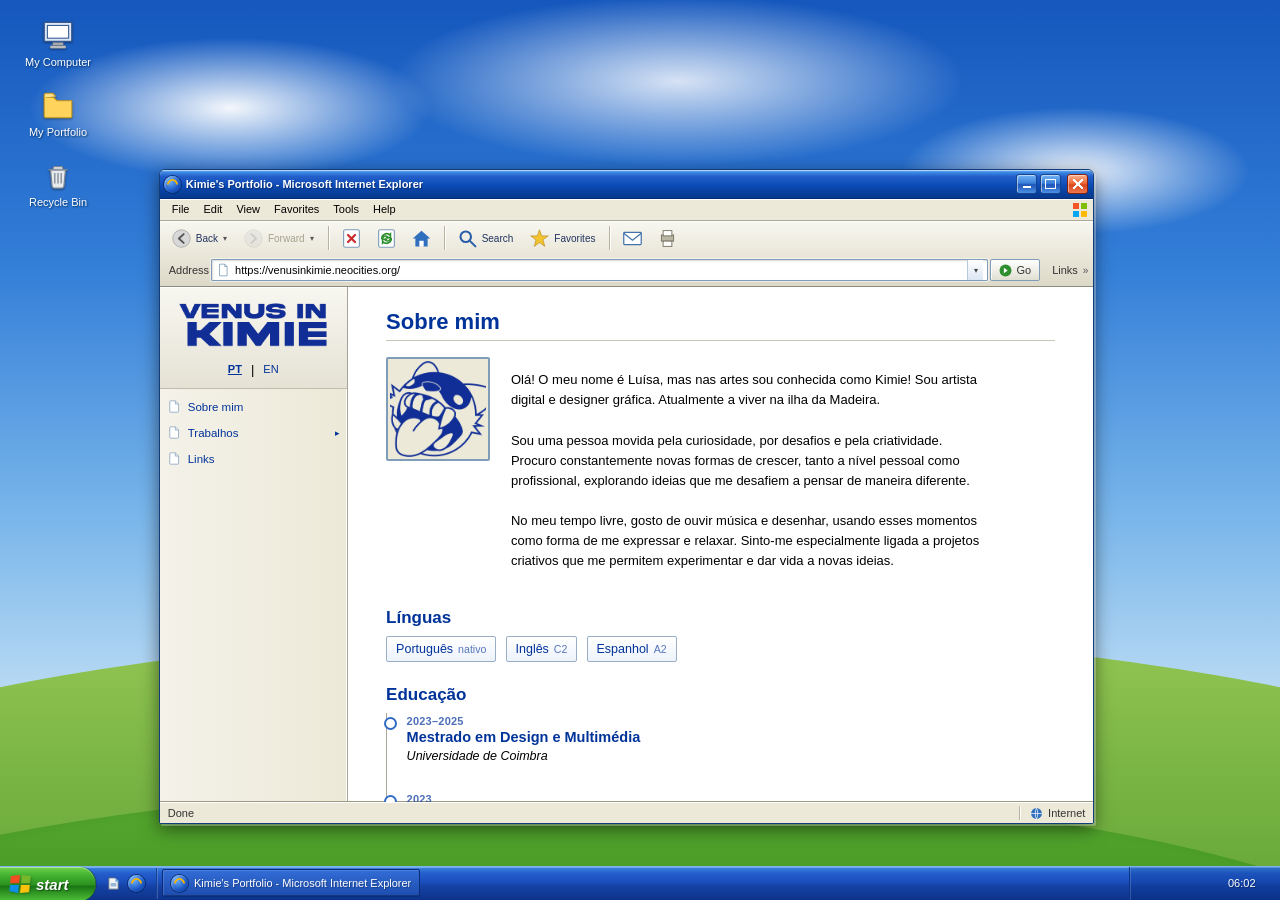
==== commit 9f9504dd: "update 260926" ====
--- a/public/index.html
+++ b/public/index.html
@@ -16,20 +16,28 @@
 </head>
 
 <body>
+  <!-- ============================================================
+         FUNDO ESTILO "BLISS" (céu, nuvens, colinas)
+    ============================================================ -->
+  <div class="bliss-wallpaper" aria-hidden="true">
+    <div class="bliss-hill-back"></div>
+    <div class="bliss-hill-front"></div>
+  </div>
+
   <!-- ============================================================
          ÍCONES DE AMBIENTE DE TRABALHO (decorativo, só desktop)
     ============================================================ -->
   <div class="xp-desktop-icons" aria-hidden="true">
     <div class="xp-desktop-icon">
-      <span class="xp-icon">🖥️</span>
+      <span class="xp-icon xp-ico-computer"></span>
       <span>My Computer</span>
     </div>
     <div class="xp-desktop-icon">
-      <span class="xp-icon">📁</span>
+      <span class="xp-icon xp-ico-folder-big"></span>
       <span>My Portfolio</span>
     </div>
     <div class="xp-desktop-icon">
-      <span class="xp-icon">🗑️</span>
+      <span class="xp-icon xp-ico-bin"></span>
       <span>Recycle Bin</span>
     </div>
   </div>
@@ -41,13 +49,13 @@
     <!-- Barra de título -->
     <div class="xp-titlebar">
       <div class="xp-title-left">
-        <span class="xp-ie-logo" aria-hidden="true">e</span>
-        <span class="xp-window-title">Kimie's Portfolio</span>
+        <span class="xp-ie-logo" aria-hidden="true"></span>
+        <span class="xp-window-title">Kimie's Portfolio - Microsoft Internet Explorer</span>
       </div>
       <div class="xp-window-buttons" aria-hidden="true">
-        <span>—</span>
-        <span>□</span>
-        <span>×</span>
+        <span class="xp-btn-min"></span>
+        <span class="xp-btn-max"></span>
+        <span class="xp-btn-close"></span>
       </div>
     </div>
 
@@ -59,19 +67,62 @@
       <span>Favorites</span>
       <span>Tools</span>
       <span>Help</span>
+      <span class="xp-flag" aria-hidden="true"></span>
     </div>
 
     <!-- Barra de ferramentas / endereço -->
     <div class="xp-toolbar" aria-hidden="true">
-      <button class="xp-tool" type="button">←</button>
-      <button class="xp-tool" type="button">→</button>
-      <button class="xp-tool" type="button">↻</button>
-      <button class="xp-tool" type="button">⌂</button>
-      <span class="xp-address-label">Address</span>
-      <div class="xp-address" id="xp-address">
-        https://venusinkimie.neocities.org/
+      <div class="xp-toolbar-row">
+        <button class="xp-tool xp-tool-wide" type="button" onclick="goHome(event)">
+          <span class="xp-tool-icon xp-ico-back"></span>
+          <span class="xp-tool-label">Back</span>
+          <span class="xp-tool-caret">▾</span>
+        </button>
+        <button class="xp-tool xp-tool-wide" type="button" disabled>
+          <span class="xp-tool-icon xp-ico-forward"></span>
+          <span class="xp-tool-label">Forward</span>
+          <span class="xp-tool-caret">▾</span>
+        </button>
+        <div class="xp-tool-sep"></div>
+        <button class="xp-tool" type="button" title="Stop">
+          <span class="xp-tool-icon xp-ico-stop"></span>
+        </button>
+        <button class="xp-tool" type="button" title="Refresh" onclick="location.reload()">
+          <span class="xp-tool-icon xp-ico-refresh"></span>
+        </button>
+        <button class="xp-tool" type="button" title="Home" onclick="goHome(event)">
+          <span class="xp-tool-icon xp-ico-home"></span>
+        </button>
+        <div class="xp-tool-sep"></div>
+        <button class="xp-tool xp-tool-wide" type="button">
+          <span class="xp-tool-icon xp-ico-search"></span>
+          <span class="xp-tool-label">Search</span>
+        </button>
+        <button class="xp-tool xp-tool-wide" type="button">
+          <span class="xp-tool-icon xp-ico-favorites"></span>
+          <span class="xp-tool-label">Favorites</span>
+        </button>
+        <div class="xp-tool-sep"></div>
+        <button class="xp-tool" type="button" title="Mail">
+          <span class="xp-tool-icon xp-ico-mail"></span>
+        </button>
+        <button class="xp-tool" type="button" title="Print" onclick="window.print()">
+          <span class="xp-tool-icon xp-ico-print"></span>
+        </button>
       </div>
-      <button class="xp-go" type="button">Go</button>
+      <div class="xp-toolbar-row">
+        <span class="xp-address-label">Address</span>
+        <div class="xp-address" id="xp-address">
+          <span class="xp-address-icon"></span>
+          <span class="xp-address-text">https://venusinkimie.neocities.org/</span>
+          <span class="xp-address-dropdown">▾</span>
+        </div>
+        <button class="xp-go" type="button">
+          <span class="xp-go-icon"></span>Go
+        </button>
+        <span class="xp-links-label">Links</span>
+        <span class="xp-links-caret">»</span>
+      </div>
     </div>
 
     <!-- Botão hamburger — só aparece em mobile/tablet -->
@@ -1008,6 +1059,16 @@
         </section>
       </main>
     </div>
+
+    <!-- Barra de estado -->
+    <div class="xp-statusbar" aria-hidden="true">
+      <span class="xp-statusbar-text">Done</span>
+      <span class="xp-statusbar-sep"></span>
+      <span class="xp-statusbar-zone">
+        <span class="xp-zone-icon"></span>
+        Internet
+      </span>
+    </div>
   </div>
 
   <!-- ============================================================
@@ -1024,12 +1085,26 @@
          BARRA DE TAREFAS
     ============================================================ -->
   <div class="xp-taskbar">
-    <button class="start-button" type="button" onclick="goHome(event)">
-      <span class="windows-logo" aria-hidden="true">🪟</span>
+    <button class="start-button" type="button" onclick="goHome(event)" aria-label="Start">
+      <span class="windows-logo" aria-hidden="true"></span>
       <strong>start</strong>
     </button>
-    <div class="taskbar-window">🖥️ Kimie's Portfolio</div>
-    <div class="taskbar-time" id="taskbar-time">12:00</div>
+
+    <div class="quick-launch" aria-hidden="true">
+      <span class="xp-ie-logo xp-ie-logo-tiny" aria-hidden="true"></span>
+    </div>
+
+    <div class="taskbar-window" title="Kimie's Portfolio - Microsoft Internet Explorer">
+      <span class="xp-ie-logo xp-ie-logo-tiny" aria-hidden="true"></span>
+      <span>Kimie's Portfolio - Microsoft Internet Explorer</span>
+    </div>
+
+    <div class="taskbar-tray" aria-hidden="true">
+      <span class="taskbar-tray-icon xp-ico-shield"></span>
+      <span class="taskbar-tray-icon xp-ico-network"></span>
+      <span class="taskbar-tray-icon xp-ico-volume"></span>
+      <span class="taskbar-time" id="taskbar-time">1:58 AM</span>
+    </div>
   </div>
 
   <script src="script.js"></script>
--- a/public/style.css
+++ b/public/style.css
@@ -1,9 +1,5 @@
 ﻿/* ================================================================
    WINDOWS XP — KIMIE PORTFOLIO
-================================================================ */
-
-/* ================================================================
-   RESET & PALETA
 ================================================================ */
 
 * {
@@ -17,7 +13,7 @@
   --xp-titlebar-a: #4d9fe3;
   --xp-titlebar-b: #075aa5;
   --xp-content-bg: #ffffff;
-  --xp-taskbar-height: 34px;
+  --xp-taskbar-height: 31px;
   --xp-sidebar-width: 230px;
 }
 
@@ -30,10 +26,10 @@
 }
 
 body {
-  font-family: Tahoma, "MS Sans Serif", Arial, sans-serif;
+  font-family: Tahoma, "Segoe UI", Verdana, Arial, sans-serif;
   font-size: 13px;
   color: #000;
-  background: linear-gradient(135deg, #3a7eb5 0%, #6da4d0 45%, #c4dff1 100%);
+  background: #2f7cd6;
   min-height: 100vh;
   overflow: hidden; /* a "área de trabalho" nunca faz scroll, só as janelas */
 }
@@ -43,19 +39,75 @@
   color: #fff;
 }
 
-/* Fundo tipo "Bliss wallpaper" */
-body::before {
-  content: "";
+/* Scrollbar estilo Windows XP (Luna) */
+#main-nav::-webkit-scrollbar,
+.content-area::-webkit-scrollbar {
+  width: 17px;
+}
+
+#main-nav::-webkit-scrollbar-track,
+.content-area::-webkit-scrollbar-track {
+  background: #e8e6dc
+    repeating-linear-gradient(
+      135deg,
+      transparent 0 2px,
+      rgba(0, 0, 0, 0.03) 2px 3px
+    );
+  border-left: 1px solid #b8b5a2;
+}
+
+#main-nav::-webkit-scrollbar-thumb,
+.content-area::-webkit-scrollbar-thumb {
+  background: linear-gradient(to bottom, #e2ecf9 0%, #a9c8ec 15%, #6ba0dd 50%, #a9c8ec 85%, #e2ecf9 100%);
+  border: 1px solid #6084b0;
+  border-radius: 2px;
+}
+
+#main-nav::-webkit-scrollbar-button,
+.content-area::-webkit-scrollbar-button {
+  height: 16px;
+  background: linear-gradient(to bottom, #f2f7fd, #cfe1f4);
+  border: 1px solid #6084b0;
+}
+
+/* ================================================================
+   FUNDO "BLISS" (céu, nuvens, colinas) — homenagem ao wallpaper XP
+================================================================ */
+
+.bliss-wallpaper {
   position: fixed;
   inset: 0;
-  z-index: -2;
+  z-index: -3;
+  overflow: hidden;
   background:
-    radial-gradient(
-      circle at 50% 35%,
-      rgba(255, 255, 255, 0.35),
-      transparent 45%
-    ),
-    linear-gradient(135deg, #3a7eb5, #8ebbdc);
+    radial-gradient(ellipse 260px 90px at 20% 18%, rgba(255, 255, 255, 0.85), transparent 70%),
+    radial-gradient(ellipse 320px 110px at 62% 10%, rgba(255, 255, 255, 0.75), transparent 70%),
+    radial-gradient(ellipse 220px 80px at 85% 22%, rgba(255, 255, 255, 0.65), transparent 70%),
+    radial-gradient(ellipse 200px 70px at 40% 28%, rgba(255, 255, 255, 0.55), transparent 70%),
+    linear-gradient(to bottom, #1c5fc9 0%, #3f86e0 30%, #86bdef 60%, #cfe8fa 85%, #e9f5fc 100%);
+}
+
+.bliss-hill-back {
+  position: absolute;
+  left: -15%;
+  right: -15%;
+  bottom: -32%;
+  height: 62%;
+  border-radius: 50%;
+  background: linear-gradient(to bottom, #7fbf4a 0%, #57a52e 55%, #3f8f22 100%);
+  transform: scaleX(1.25);
+}
+
+.bliss-hill-front {
+  position: absolute;
+  left: -20%;
+  right: -8%;
+  bottom: -42%;
+  height: 58%;
+  border-radius: 50%;
+  background: linear-gradient(to bottom, #4f9f2a 0%, #2f7d18 60%, #1f5e0f 100%);
+  transform: scaleX(1.15) translateY(6%);
+  box-shadow: 0 -6px 14px rgba(0, 0, 0, 0.12) inset;
 }
 
 /* ================================================================
@@ -82,8 +134,25 @@
 
 .xp-icon {
   display: block;
-  font-size: 34px;
-  margin-bottom: 4px;
+  width: 34px;
+  height: 34px;
+  margin: 0 auto 4px;
+  background-repeat: no-repeat;
+  background-position: center;
+  background-size: contain;
+  filter: drop-shadow(0 1px 1px rgba(0, 0, 0, 0.4));
+}
+
+.xp-ico-computer {
+  background-image: url("data:image/svg+xml,%3Csvg xmlns='http://www.w3.org/2000/svg' viewBox='0 0 32 32'%3E%3Crect x='3' y='4' width='26' height='18' rx='1' fill='%23dce6f5' stroke='%23345a91' stroke-width='1.3'/%3E%3Crect x='6' y='7' width='20' height='12' fill='%23fff' stroke='%23345a91' stroke-width='1'/%3E%3Crect x='11' y='23' width='10' height='2.6' fill='%23a9a9a9'/%3E%3Crect x='8.5' y='26.2' width='15' height='2.2' rx='1' fill='%23c8c8c8' stroke='%23888' stroke-width='0.5'/%3E%3C/svg%3E");
+}
+
+.xp-ico-folder-big {
+  background-image: url("data:image/svg+xml,%3Csvg xmlns='http://www.w3.org/2000/svg' viewBox='0 0 32 32'%3E%3Cpath d='M3 9 h9 l3 3 h14 v14 a2 2 0 0 1 -2 2 h-22 a2 2 0 0 1 -2 -2 z' fill='%23ffd35c' stroke='%23c79a1e' stroke-width='1'/%3E%3Cpath d='M3 9 v-2 a2 2 0 0 1 2 -2 h6 l3 3' fill='%23ffe08a' stroke='%23c79a1e' stroke-width='1'/%3E%3C/svg%3E");
+}
+
+.xp-ico-bin {
+  background-image: url("data:image/svg+xml,%3Csvg xmlns='http://www.w3.org/2000/svg' viewBox='0 0 32 32'%3E%3Cpath d='M9 11 h14 l-1.4 15.5a2 2 0 0 1 -2 1.8h-7.2a2 2 0 0 1 -2-1.8z' fill='%23e7e9ec' stroke='%237b8794' stroke-width='1.2'/%3E%3Cpath d='M7 11 h18' stroke='%237b8794' stroke-width='1.4'/%3E%3Cpath d='M12 8 h8 l1 3 h-10 z' fill='%23cfd4da' stroke='%237b8794' stroke-width='1'/%3E%3Cpath d='M13 14 v10 M16 14 v10 M19 14 v10' stroke='%237b8794' stroke-width='1.2'/%3E%3C/svg%3E");
 }
 
 /* ================================================================
@@ -92,139 +161,467 @@
 
 .xp-browser {
   position: fixed;
-  top: 4%;
-  left: 6%;
-  right: 6%;
-  bottom: calc(var(--xp-taskbar-height) + 16px);
+  top: 13%;
+  left: 11%;
+  right: 13%;
+  bottom: calc(var(--xp-taskbar-height) + 9%);
   z-index: 10;
   display: flex;
   flex-direction: column;
   background: var(--xp-chrome);
-  border: 2px solid var(--xp-chrome-border);
-  border-radius: 8px 8px 0 0;
-  box-shadow: 4px 5px 16px rgba(0, 0, 0, 0.45);
+  border: 1px solid #0a2f70;
+  border-radius: 6px 6px 0 0;
+  box-shadow: 3px 4px 14px rgba(0, 0, 0, 0.5);
   overflow: hidden;
 }
 
 .xp-titlebar {
   flex: 0 0 auto;
-  height: 30px;
+  height: 28px;
   display: flex;
   align-items: center;
   justify-content: space-between;
-  padding: 0 6px;
+  padding: 0 3px 0 4px;
   color: white;
   font-weight: bold;
   background: linear-gradient(
-    to bottom,
-    var(--xp-titlebar-a),
-    var(--xp-titlebar-b)
+    180deg,
+    #2f6fe0 0%,
+    #1958c8 15%,
+    #3d7bec 30%,
+    #1958c8 55%,
+    #0f429e 100%
   );
+  border-bottom: 1px solid #0a2f70;
 }
 
 .xp-title-left {
   display: flex;
   align-items: center;
-  gap: 7px;
+  gap: 6px;
   min-width: 0;
 }
 
 .xp-ie-logo {
-  font-family: Georgia, serif;
-  font-style: italic;
-  font-weight: bold;
-  font-size: 20px;
-  color: white;
+  position: relative;
+  width: 17px;
+  height: 17px;
   flex-shrink: 0;
+  border-radius: 50%;
+  background: radial-gradient(circle at 35% 30%, #6db4ff, #1a56c4 60%, #0c3a8f 100%);
+  box-shadow: 0 0 0 1px #0a2f70;
+}
+
+.xp-ie-logo::before {
+  content: "";
+  position: absolute;
+  inset: 3px;
+  border-radius: 50%;
+  border: 2px solid #f4b400;
+  border-right-color: transparent;
+  border-bottom-color: transparent;
+  transform: rotate(45deg);
+}
+
+.xp-ie-logo-tiny {
+  width: 13px;
+  height: 13px;
 }
 
 .xp-window-title {
-  font-size: 12px;
+  font-size: 11.5px;
   white-space: nowrap;
   overflow: hidden;
   text-overflow: ellipsis;
+  text-shadow: 1px 1px 1px rgba(0, 0, 0, 0.35);
 }
 
 .xp-window-buttons {
   display: flex;
-  gap: 3px;
+  gap: 1px;
   flex-shrink: 0;
 }
 
 .xp-window-buttons span {
-  width: 20px;
-  height: 18px;
+  position: relative;
+  width: 21px;
+  height: 19px;
   display: flex;
   align-items: center;
   justify-content: center;
-  background: #3179c5;
-  border: 1px solid #14518c;
-  font-size: 11px;
+  border-radius: 3px;
+  cursor: default;
+}
+
+.xp-btn-min,
+.xp-btn-max {
+  background: linear-gradient(180deg, #6facf2 0%, #2f74dd 45%, #1a56b8 55%, #4d8fe8 100%);
+  border: 1px solid #0d3f78;
+  box-shadow: inset 1px 1px 0 rgba(255, 255, 255, 0.5);
+  margin-right: 1px;
+}
+
+.xp-btn-max {
+  margin-right: 4px;
+}
+
+.xp-btn-close {
+  background: linear-gradient(180deg, #ff9d78 0%, #ea5a2e 45%, #c8300f 55%, #f0713f 100%);
+  border: 1px solid #7a1206;
+  box-shadow: inset 1px 1px 0 rgba(255, 255, 255, 0.45);
+}
+
+/* glifos desenhados (em vez de emoji/texto, para consistência entre sistemas) */
+.xp-window-buttons span::before {
+  content: "";
+  display: block;
+}
+
+.xp-btn-min::before {
+  width: 8px;
+  height: 2px;
+  background: white;
+  margin-top: 5px;
+}
+
+.xp-btn-max::before {
+  width: 9px;
+  height: 8px;
+  border: 1.6px solid white;
+  border-radius: 0.5px;
+  background: transparent;
+}
+
+.xp-btn-close::before {
+  width: 10px;
+  height: 10px;
+  background:
+    linear-gradient(45deg, transparent 44%, white 44%, white 56%, transparent 56%),
+    linear-gradient(-45deg, transparent 44%, white 44%, white 56%, transparent 56%);
+}
+
+.xp-window-buttons span:hover {
+  filter: brightness(1.15);
+}
+
+.xp-window-buttons span:active {
+  filter: brightness(0.85);
+  box-shadow: inset 1px 1px 3px rgba(0, 0, 0, 0.5);
 }
 
 .xp-menubar {
+  position: relative;
   flex: 0 0 auto;
-  height: 24px;
+  height: 21px;
   display: flex;
   align-items: center;
-  gap: 18px;
-  padding-left: 8px;
+  gap: 16px;
+  padding-left: 6px;
   background: var(--xp-chrome);
   border-bottom: 1px solid #aaa;
   font-size: 11px;
 }
 
+.xp-flag {
+  position: absolute;
+  right: 6px;
+  top: 50%;
+  transform: translateY(-50%);
+  width: 14px;
+  height: 14px;
+  display: grid;
+  grid-template-columns: 1fr 1fr;
+  grid-template-rows: 1fr 1fr;
+  gap: 1px;
+}
+
+.xp-flag::before,
+.xp-flag::after {
+  content: "";
+}
+
+.xp-flag {
+  background:
+    linear-gradient(#f35325, #f35325) 0 0/6px 6px no-repeat,
+    linear-gradient(#81bc06, #81bc06) 8px 0/6px 6px no-repeat,
+    linear-gradient(#05a6f0, #05a6f0) 0 8px/6px 6px no-repeat,
+    linear-gradient(#ffba08, #ffba08) 8px 8px/6px 6px no-repeat;
+}
+
 .xp-toolbar {
   flex: 0 0 auto;
-  height: 42px;
+  display: flex;
+  flex-direction: column;
+  gap: 0;
+  background: linear-gradient(to bottom, #f4f2e8, #e9e6d8);
+  border-bottom: 1px solid #9c9982;
+}
+
+.xp-toolbar-row {
   display: flex;
   align-items: center;
-  gap: 5px;
-  padding: 5px;
-  background: #f3f1e7;
-  border-bottom: 1px solid #aaa;
+  gap: 2px;
+  padding: 3px 6px;
+}
+
+.xp-tool-sep {
+  width: 1px;
+  align-self: stretch;
+  margin: 3px 4px;
+  background: #b7b39c;
+  box-shadow: 1px 0 0 #fff;
 }
 
 .xp-tool {
-  min-width: 32px;
-  height: 28px;
-  border: 1px solid #aaa;
-  background: linear-gradient(#fff, #ddd);
+  min-width: 30px;
+  height: 32px;
+  display: flex;
+  align-items: center;
+  justify-content: center;
+  gap: 4px;
+  padding: 3px 6px;
+  border: 1px solid transparent;
+  border-radius: 3px;
+  background: transparent;
+  color: #22345f;
+  font-family: inherit;
   cursor: pointer;
 }
 
-.xp-tool:active {
-  background: linear-gradient(#ccc, #eee);
-}
-
-.xp-address-label {
-  margin-left: 8px;
+.xp-tool-wide {
+  padding: 3px 8px 3px 6px;
+}
+
+.xp-tool .xp-tool-icon {
+  width: 20px;
+  height: 20px;
+  flex-shrink: 0;
+  background-repeat: no-repeat;
+  background-position: center;
+  background-size: contain;
+}
+
+.xp-tool .xp-tool-label {
   font-size: 11px;
   white-space: nowrap;
+}
+
+.xp-tool .xp-tool-caret {
+  font-size: 8px;
+  margin-left: 1px;
+  color: #555;
+}
+
+.xp-tool:hover {
+  border-color: #8fb8e6;
+  background: linear-gradient(to bottom, #fef6d8, #fce392);
+}
+
+.xp-tool:active {
+  border-color: #7098c9;
+  background: linear-gradient(to bottom, #d7e6f7, #b7d0ef);
+}
+
+.xp-tool[disabled] {
+  color: #a7a48e;
+  cursor: default;
+}
+
+.xp-tool[disabled] .xp-tool-icon {
+  opacity: 0.4;
+  filter: grayscale(1);
+}
+
+.xp-tool[disabled]:hover {
+  border-color: transparent;
+  background: transparent;
+}
+
+/* Ícones da toolbar, desenhados em SVG inline (sem assets externos) */
+.xp-ico-back {
+  background-image: url("data:image/svg+xml,%3Csvg xmlns='http://www.w3.org/2000/svg' viewBox='0 0 24 24'%3E%3Ccircle cx='12' cy='12' r='10' fill='%23d8d8d8' stroke='%23888' stroke-width='0.6'/%3E%3Cpath d='M14.5 7 L9 12 L14.5 17' fill='none' stroke='%23555' stroke-width='2.2' stroke-linecap='round' stroke-linejoin='round'/%3E%3C/svg%3E");
+}
+
+.xp-ico-forward {
+  background-image: url("data:image/svg+xml,%3Csvg xmlns='http://www.w3.org/2000/svg' viewBox='0 0 24 24'%3E%3Ccircle cx='12' cy='12' r='10' fill='%23d8d8d8' stroke='%23999' stroke-width='0.6'/%3E%3Cpath d='M9.5 7 L15 12 L9.5 17' fill='none' stroke='%23999' stroke-width='2.2' stroke-linecap='round' stroke-linejoin='round'/%3E%3C/svg%3E");
+}
+
+.xp-ico-stop {
+  background-image: url("data:image/svg+xml,%3Csvg xmlns='http://www.w3.org/2000/svg' viewBox='0 0 24 24'%3E%3Crect x='3' y='2' width='18' height='20' rx='2' fill='%23fff' stroke='%237f9db9' stroke-width='1.3'/%3E%3Cpath d='M8 8 L16 16 M16 8 L8 16' stroke='%23cc2b2b' stroke-width='2.6' stroke-linecap='round'/%3E%3C/svg%3E");
+}
+
+.xp-ico-refresh {
+  background-image: url("data:image/svg+xml,%3Csvg xmlns='http://www.w3.org/2000/svg' viewBox='0 0 24 24'%3E%3Crect x='3' y='2' width='18' height='20' rx='2' fill='%23fff' stroke='%237f9db9' stroke-width='1.3'/%3E%3Cpath d='M6.5 12a5.5 5.5 0 0 1 9-4.2l1-1v4.4h-4.4l1.2-1.2a3.7 3.7 0 0 0 -6 2.9' fill='none' stroke='%232f8f2f' stroke-width='1.8' stroke-linecap='round'/%3E%3Cpath d='M17.5 12a5.5 5.5 0 0 1 -9 4.2l-1 1v-4.4h4.4l-1.2 1.2a3.7 3.7 0 0 0 6 -2.9' fill='none' stroke='%232f8f2f' stroke-width='1.8' stroke-linecap='round'/%3E%3C/svg%3E");
+}
+
+.xp-ico-home {
+  background-image: url("data:image/svg+xml,%3Csvg xmlns='http://www.w3.org/2000/svg' viewBox='0 0 24 24'%3E%3Cpath d='M12 3 L22 12 H19 V21 H14 V15 H10 V21 H5 V12 H2 Z' fill='%232f6fbe'/%3E%3Crect x='9.6' y='14.6' width='4.8' height='6.4' fill='%23fff'/%3E%3C/svg%3E");
+}
+
+.xp-ico-search {
+  background-image: url("data:image/svg+xml,%3Csvg xmlns='http://www.w3.org/2000/svg' viewBox='0 0 24 24'%3E%3Ccircle cx='10' cy='10' r='6' fill='none' stroke='%23295ea8' stroke-width='2.4'/%3E%3Cline x1='15' y1='15' x2='21' y2='21' stroke='%23295ea8' stroke-width='2.4' stroke-linecap='round'/%3E%3C/svg%3E");
+}
+
+.xp-ico-favorites {
+  background-image: url("data:image/svg+xml,%3Csvg xmlns='http://www.w3.org/2000/svg' viewBox='0 0 24 24'%3E%3Cpath d='M12 2 L14.6 9 H22 L16 13.5 L18 21 L12 16.5 L6 21 L8 13.5 L2 9 H9.4 Z' fill='%23f4c430' stroke='%23a5780a' stroke-width='0.6'/%3E%3C/svg%3E");
+}
+
+.xp-ico-mail {
+  background-image: url("data:image/svg+xml,%3Csvg xmlns='http://www.w3.org/2000/svg' viewBox='0 0 24 24'%3E%3Crect x='2' y='5' width='20' height='14' rx='1' fill='%23fff' stroke='%234472a8' stroke-width='1.4'/%3E%3Cpath d='M2 6 L12 14 L22 6' fill='none' stroke='%234472a8' stroke-width='1.4'/%3E%3C/svg%3E");
+}
+
+.xp-ico-print {
+  background-image: url("data:image/svg+xml,%3Csvg xmlns='http://www.w3.org/2000/svg' viewBox='0 0 24 24'%3E%3Crect x='5' y='8' width='14' height='7' fill='%23b9b6a4' stroke='%23716e5c'/%3E%3Crect x='7' y='3' width='10' height='6' fill='%23fff' stroke='%23716e5c'/%3E%3Crect x='7' y='15' width='10' height='6' fill='%23fff' stroke='%23716e5c'/%3E%3C/svg%3E");
+}
+
+.xp-ico-ie-small {
+  display: inline-block;
+  width: 16px;
+  height: 16px;
+  border-radius: 50%;
+  background: radial-gradient(circle at 35% 30%, #6db4ff, #1a56c4 60%, #0c3a8f 100%);
+}
+
+.xp-address-label {
+  margin-left: 4px;
+  font-size: 11px;
+  white-space: nowrap;
+  color: #333;
 }
 
 .xp-address {
   flex: 1;
   min-width: 0;
-  height: 24px;
+  height: 22px;
   display: flex;
   align-items: center;
-  padding: 0 7px;
+  gap: 5px;
+  padding: 0 4px;
   background: white;
-  border: 1px solid #777;
+  border: 1px solid #7f9db9;
+  border-radius: 1px;
   font-size: 11px;
+  overflow: hidden;
+  box-shadow: inset 1px 1px 2px rgba(0, 0, 0, 0.12);
+}
+
+.xp-address-icon {
+  flex-shrink: 0;
+  width: 14px;
+  height: 14px;
+  background-repeat: no-repeat;
+  background-position: center;
+  background-size: contain;
+  background-image: url("data:image/svg+xml,%3Csvg xmlns='http://www.w3.org/2000/svg' viewBox='0 0 24 24'%3E%3Cpath d='M6 2 H15 L19 6 V22 H6 Z' fill='%23fff' stroke='%237f9db9' stroke-width='1.4'/%3E%3Cpath d='M15 2 V6 H19' fill='none' stroke='%237f9db9' stroke-width='1.4'/%3E%3C/svg%3E");
+}
+
+.xp-address-text {
+  flex: 1;
+  min-width: 0;
   overflow: hidden;
   text-overflow: ellipsis;
   white-space: nowrap;
 }
 
+.xp-address-dropdown {
+  flex-shrink: 0;
+  width: 16px;
+  height: 20px;
+  display: flex;
+  align-items: center;
+  justify-content: center;
+  border-left: 1px solid #b9c9db;
+  background: linear-gradient(to bottom, #fff, #dce6f3);
+  font-size: 8px;
+  color: #444;
+}
+
 .xp-go {
-  height: 24px;
+  height: 22px;
+  display: flex;
+  align-items: center;
+  gap: 4px;
   padding: 0 10px;
-  border: 1px solid #aaa;
-  background: linear-gradient(#fff, #ddd);
+  border: 1px solid #7f9db9;
+  border-radius: 2px;
+  background: linear-gradient(to bottom, #fefefe, #e2ddc9);
   cursor: pointer;
   flex-shrink: 0;
+  font-size: 11px;
+  color: #333;
+}
+
+.xp-go:active {
+  background: linear-gradient(to bottom, #d5d0bc, #efeadb);
+}
+
+.xp-go-icon {
+  width: 13px;
+  height: 13px;
+  display: inline-block;
+  background-repeat: no-repeat;
+  background-position: center;
+  background-size: contain;
+  background-image: url("data:image/svg+xml,%3Csvg xmlns='http://www.w3.org/2000/svg' viewBox='0 0 24 24'%3E%3Ccircle cx='12' cy='12' r='11' fill='%232f8f2f'/%3E%3Cpath d='M9 7 L16 12 L9 17 Z' fill='white'/%3E%3C/svg%3E");
+}
+
+.xp-links-label {
+  margin-left: 10px;
+  font-size: 11px;
+  color: #333;
+}
+
+.xp-links-caret {
+  margin-left: 3px;
+  font-size: 10px;
+  color: #555;
+}
+
+/* ================================================================
+   BARRA DE ESTADO (fundo da janela)
+================================================================ */
+
+.xp-statusbar {
+  flex: 0 0 auto;
+  height: 22px;
+  display: flex;
+  align-items: center;
+  gap: 10px;
+  padding: 0 8px;
+  background: var(--xp-chrome);
+  border-top: 1px solid #fff;
+  box-shadow: 0 -1px 0 #9c9982;
+  font-size: 11px;
+  color: #333;
+}
+
+.xp-statusbar-text {
+  flex: 1;
+  min-width: 0;
+}
+
+.xp-statusbar-sep {
+  width: 1px;
+  height: 14px;
+  background: #b7b39c;
+  box-shadow: 1px 0 0 #fff;
+}
+
+.xp-statusbar-zone {
+  display: flex;
+  align-items: center;
+  gap: 5px;
+  flex-shrink: 0;
+}
+
+.xp-zone-icon {
+  width: 13px;
+  height: 13px;
+  display: inline-block;
+  background-repeat: no-repeat;
+  background-position: center;
+  background-size: contain;
+  background-image: url("data:image/svg+xml,%3Csvg xmlns='http://www.w3.org/2000/svg' viewBox='0 0 24 24'%3E%3Ccircle cx='12' cy='12' r='10' fill='%232f6fbe'/%3E%3Cpath d='M2 12h20M12 2c3 3 3 17 0 20M12 2c-3 3-3 17 0 20' fill='none' stroke='white' stroke-width='1.3'/%3E%3C/svg%3E");
 }
 
 /* ================================================================
@@ -325,11 +722,31 @@
 #main-nav a {
   display: flex;
   align-items: center;
+  gap: 7px;
   min-height: 28px;
   padding: 5px 10px;
   color: var(--xp-text);
   text-decoration: none;
   font-size: 12.5px;
+}
+
+#main-nav a::before {
+  content: "";
+  flex-shrink: 0;
+  width: 15px;
+  height: 13px;
+  background-repeat: no-repeat;
+  background-position: center;
+  background-size: contain;
+  background-image: url("data:image/svg+xml,%3Csvg xmlns='http://www.w3.org/2000/svg' viewBox='0 0 16 16'%3E%3Cpath d='M3 1 h6 l4 4 v9.2a.8.8 0 0 1 -.8.8H3a.8.8 0 0 1 -.8-.8V1.8A.8.8 0 0 1 3 1z' fill='%23fff' stroke='%237f9db9' stroke-width='0.9'/%3E%3Cpath d='M9 1 v4 h4' fill='none' stroke='%237f9db9' stroke-width='0.9'/%3E%3C/svg%3E");
+}
+
+.nav-folder > a::before {
+  background-image: url("data:image/svg+xml,%3Csvg xmlns='http://www.w3.org/2000/svg' viewBox='0 0 16 16'%3E%3Cpath d='M1 4 h5 l1.4 1.4H15 v8 a1 1 0 0 1 -1 1 H2 a1 1 0 0 1 -1 -1 z' fill='%23ffcf4d' stroke='%23b5860f' stroke-width='0.8'/%3E%3C/svg%3E");
+}
+
+.nav-folder.expanded > a::before {
+  background-image: url("data:image/svg+xml,%3Csvg xmlns='http://www.w3.org/2000/svg' viewBox='0 0 16 16'%3E%3Cpath d='M1 5 h4.5 l1.2 1.3H15 l-1.3 7.2a1 1 0 0 1 -1 .8H2.4a1 1 0 0 1 -1-.8z' fill='%23ffe27a' stroke='%23b5860f' stroke-width='0.8'/%3E%3Cpath d='M1 5 v-1.3a1 1 0 0 1 1-1h3.2l1.3 1.3' fill='none' stroke='%23b5860f' stroke-width='0.8'/%3E%3C/svg%3E");
 }
 
 #main-nav a:hover,
@@ -674,7 +1091,9 @@
 }
 
 /* ================================================================
-   BARRA DE TAREFAS
+   BARRA DE TAREFAS — WINDOWS XP LUNA
+   Inspirada diretamente na taskbar clássica do Windows XP:
+   Start verde, quick launch, janela activa e system tray azul.
 ================================================================ */
 
 .xp-taskbar {
@@ -684,62 +1103,182 @@
   bottom: 0;
   height: var(--xp-taskbar-height);
   display: flex;
+  align-items: stretch;
+  background:
+    linear-gradient(to bottom,
+      #3f8de8 0%,
+      #286ed1 8%,
+      #245ec8 48%,
+      #1949aa 52%,
+      #17429d 100%);
+  border-top: 1px solid #8db8f2;
+  box-shadow:
+    inset 0 1px 0 rgba(255,255,255,.35),
+    0 -1px 2px rgba(0,0,0,.15);
+  z-index: 30000;
+  font-family: Tahoma, "Segoe UI", Arial, sans-serif;
+}
+
+/* START — formato e cores Luna */
+.start-button {
+  position: relative;
+  height: var(--xp-taskbar-height);
+  min-width: 102px;
+  padding: 0 17px 0 9px;
+  display: flex;
   align-items: center;
-  background: linear-gradient(to bottom, #3c9b32, #167109);
-  border-top: 2px solid #68c75c;
-  z-index: 30000;
-}
-
-.start-button {
-  height: var(--xp-taskbar-height);
-  min-width: 105px;
-  padding: 0 12px;
-  display: flex;
-  align-items: center;
-  gap: 5px;
+  gap: 6px;
   border: 0;
-  color: white;
-  background: linear-gradient(to bottom, #5fba50, #207b17);
+  border-right: 1px solid #276d20;
   border-radius: 0 15px 15px 0;
+  color: #fff;
+  background:
+    linear-gradient(to bottom,
+      #78d65b 0%,
+      #5fc441 12%,
+      #39a52c 48%,
+      #268d1d 52%,
+      #54bf3b 100%);
+  box-shadow:
+    inset 0 1px 0 rgba(255,255,255,.48),
+    inset 0 -1px 0 rgba(0,70,0,.35),
+    1px 0 2px rgba(0,0,0,.2);
   font-style: italic;
   font-size: 15px;
-  font-family: inherit;
+  line-height: 1;
+  font-weight: bold;
+  font-family: Tahoma, "Segoe UI", Arial, sans-serif;
+  text-shadow: 1px 1px 1px rgba(0,0,0,.42);
   cursor: pointer;
+  flex-shrink: 0;
+}
+
+.start-button:hover {
+  background:
+    linear-gradient(to bottom,
+      #8be16b 0%,
+      #6bce4b 45%,
+      #3ba52c 55%,
+      #63c94a 100%);
 }
 
 .start-button:active {
-  filter: brightness(0.9);
-}
-
+  filter: brightness(.9);
+  box-shadow: inset 1px 1px 3px rgba(0,0,0,.28);
+}
+
+/* Logo XP no Start */
 .windows-logo {
-  font-size: 18px;
-}
-
+  width: 22px;
+  height: 19px;
+  flex: 0 0 22px;
+  display: block;
+  position: relative;
+  transform: skewY(-7deg);
+  filter: drop-shadow(1px 1px 0 rgba(0,0,0,.18));
+  background-image: url("data:image/svg+xml,%3Csvg xmlns='http://www.w3.org/2000/svg' viewBox='0 0 24 20'%3E%3Cpath fill='%23f34b23' d='M1 1l10-1v9H1z'/%3E%3Cpath fill='%2376b82a' d='M13 0l10 1v8H13z'/%3E%3Cpath fill='%230d8fe8' d='M1 11h10v9L1 18z'/%3E%3Cpath fill='%23ffc20a' d='M13 11h10v8l-10 1z'/%3E%3C/svg%3E");
+  background-size: contain;
+  background-repeat: no-repeat;
+}
+
+/* QUICK LAUNCH */
+.quick-launch {
+  height: calc(100% - 2px);
+  min-width: 58px;
+  display: flex;
+  align-items: center;
+  gap: 7px;
+  padding: 0 8px 0 7px;
+  margin: 1px 0 0 3px;
+  border-right: 1px solid #17428f;
+  box-shadow: 1px 0 0 rgba(255,255,255,.18);
+  flex-shrink: 0;
+}
+
+.quick-launch::before {
+  content: "";
+  width: 15px;
+  height: 15px;
+  display: block;
+  background-image: url("data:image/svg+xml,%3Csvg xmlns='http://www.w3.org/2000/svg' viewBox='0 0 16 16'%3E%3Cpath fill='%23f4f4f4' stroke='%23546b84' d='M3 2h7l3 3v9H3z'/%3E%3Cpath fill='%236aa4e5' d='M10 2v4h4z'/%3E%3Cpath fill='%233d79bd' d='M5 8h6v1H5zm0 2h6v1H5z'/%3E%3C/svg%3E");
+  background-size: contain;
+  background-repeat: no-repeat;
+}
+
+.ql-icon {
+  font-size: 13px;
+  line-height: 1;
+}
+
+/* JANELA ACTIVA — aspecto de botão pressionado do XP */
 .taskbar-window {
-  height: 27px;
-  min-width: 180px;
-  margin-left: 5px;
-  padding: 5px 12px;
-  color: white;
-  background: linear-gradient(to bottom, #3c86ce, #1e5fa6);
-  border: 1px solid #144c84;
-  font-size: 12px;
+  height: calc(100% - 5px);
+  min-width: 205px;
+  max-width: 300px;
+  margin: 2px 0 0 5px;
+  padding: 0 9px;
+  gap: 6px;
+  color: #fff;
+  background:
+    linear-gradient(to bottom,
+      #3b76d8 0%,
+      #3165c5 45%,
+      #2858b5 55%,
+      #2d60bd 100%);
+  border: 1px solid #123b88;
+  border-radius: 2px;
+  box-shadow:
+    inset 1px 1px 0 rgba(255,255,255,.18),
+    inset -1px -1px 0 rgba(0,0,0,.22);
+  font-size: 11px;
   display: flex;
   align-items: center;
   white-space: nowrap;
   overflow: hidden;
   text-overflow: ellipsis;
-}
-
-.taskbar-time {
+  text-shadow: 1px 1px 0 rgba(0,0,0,.25);
+}
+
+.taskbar-window:hover {
+  background: linear-gradient(to bottom, #4b83df, #315fbe);
+}
+
+/* SYSTEM TRAY */
+.taskbar-tray {
   margin-left: auto;
   height: 100%;
-  padding: 8px 12px;
+  min-width: 151px;
+  display: flex;
+  align-items: center;
+  justify-content: flex-end;
+  gap: 7px;
+  padding: 0 10px 0 9px;
+  background: linear-gradient(to bottom, #3b82dc, #2b69c7 48%, #245bb8 52%, #2459b3);
+  border-left: 1px solid #17418e;
+  box-shadow: inset 1px 0 0 rgba(255,255,255,.16);
+  flex-shrink: 0;
+}
+
+.taskbar-tray-icon {
+  width: 14px;
+  height: 14px;
+  display: inline-block;
+  background-repeat: no-repeat;
+  background-position: center;
+  background-size: contain;
+  filter: drop-shadow(0 1px 0 rgba(0,0,0,.3));
+}
+
+.taskbar-time {
+  min-width: 49px;
+  padding-left: 7px;
+  margin-left: 1px;
   color: white;
   font-size: 11px;
-  display: flex;
-  align-items: center;
-  flex-shrink: 0;
+  line-height: 1;
+  white-space: nowrap;
+  text-align: left;
+  text-shadow: 1px 1px 0 rgba(0,0,0,.3);
 }
 
 /* ================================================================
@@ -761,7 +1300,8 @@
   }
 
   .xp-menubar,
-  .xp-toolbar {
+  .xp-toolbar,
+  .xp-statusbar {
     display: none;
   }
 
@@ -925,3 +1465,415 @@
 html[lang="en"] [lang="pt"] {
   display: none;
 }
+/* ================================================================
+   XP LUNA REFINEMENT — inspirado no Windows XP original
+   Mantém a estrutura/funcionalidade do portfolio e refina apenas o visual.
+================================================================ */
+
+:root {
+  --xp-blue-deep: #003c9d;
+  --xp-blue: #0054c7;
+  --xp-blue-mid: #2b72d6;
+  --xp-blue-light: #6fa9ee;
+  --xp-luna-border: #0a246a;
+  --xp-bevel-light: #ffffff;
+  --xp-bevel-dark: #808080;
+  --xp-panel: #ece9d8;
+  --xp-link: #003399;
+}
+
+/* O enquadramento da janela aproxima-se da proporção da referência:
+   desktop com "área de trabalho" visível em redor. */
+@media (min-width: 1025px) {
+  .xp-browser {
+    top: 18.8%;
+    left: 12.4%;
+    right: 14.5%;
+    bottom: calc(var(--xp-taskbar-height) + 5%);
+    border: 1px solid #123d7a;
+    border-radius: 6px 6px 2px 2px;
+    box-shadow:
+      2px 2px 0 rgba(255,255,255,.28),
+      0 5px 18px rgba(0,0,0,.52);
+  }
+
+  .xp-titlebar {
+    height: 29px;
+    padding-left: 4px;
+    background:
+      linear-gradient(to bottom,
+        #7db7f4 0%,
+        #3d8be5 8%,
+        #245fc9 23%,
+        #0c4bb7 55%,
+        #08419f 76%,
+        #06398e 100%);
+    border-bottom: 1px solid #062b70;
+    box-shadow: inset 0 1px 0 rgba(255,255,255,.45);
+  }
+
+  .xp-title-left {
+    gap: 5px;
+  }
+
+  .xp-ie-logo {
+    width: 17px;
+    height: 17px;
+    box-shadow: 0 0 0 1px rgba(0,38,100,.8), inset 1px 1px 2px rgba(255,255,255,.35);
+  }
+
+  .xp-window-title {
+    font-size: 11px;
+    font-weight: bold;
+    letter-spacing: 0;
+  }
+
+  .xp-window-buttons {
+    gap: 2px;
+    padding-right: 2px;
+  }
+
+  .xp-window-buttons span {
+    width: 21px;
+    height: 20px;
+    border-radius: 3px;
+  }
+
+  .xp-btn-min,
+  .xp-btn-max {
+    background: linear-gradient(to bottom, #75b4f5 0%, #3a81db 45%, #1d55b8 55%, #4d91e5 100%);
+    border-color: #16458c;
+  }
+
+  .xp-btn-close {
+    background: linear-gradient(to bottom, #ffb18d 0%, #ed6c3b 45%, #d8461d 55%, #ef7950 100%);
+    border-color: #8b210c;
+  }
+
+  .xp-menubar {
+    height: 22px;
+    gap: 0;
+    padding-left: 5px;
+    background: #ece9d8;
+    border-bottom: 1px solid #aaa89b;
+    box-shadow: inset 0 1px 0 #fff;
+    font-size: 11px;
+  }
+
+  .xp-menubar > span:not(.xp-flag) {
+    padding: 2px 7px 3px;
+  }
+
+  .xp-menubar > span:not(.xp-flag):hover {
+    background: #316ac5;
+    color: white;
+  }
+
+  .xp-toolbar {
+    background: linear-gradient(to bottom, #f8f7f0 0%, #e9e6d8 55%, #ddd9c8 100%);
+    border-bottom: 1px solid #8f8c7d;
+    box-shadow: inset 0 1px 0 rgba(255,255,255,.8);
+  }
+
+  .xp-toolbar-row {
+    min-height: 34px;
+    padding: 2px 5px;
+  }
+
+  .xp-toolbar-row + .xp-toolbar-row {
+    min-height: 31px;
+    padding-top: 2px;
+    padding-bottom: 3px;
+  }
+
+  .xp-tool {
+    height: 30px;
+    min-width: 30px;
+    padding: 2px 5px;
+    border-radius: 2px;
+  }
+
+  .xp-tool .xp-tool-icon {
+    width: 21px;
+    height: 21px;
+  }
+
+  .xp-tool .xp-tool-label {
+    font-size: 10px;
+  }
+
+  .xp-tool-wide {
+    padding-right: 7px;
+  }
+
+  .xp-tool:hover {
+    border-color: #b8cce5;
+    background: linear-gradient(to bottom, #fffdf0, #ffe59a);
+  }
+
+  .xp-address {
+    height: 22px;
+    border-color: #7f9db9;
+    box-shadow: inset 1px 1px 2px rgba(0,0,0,.16), 0 0 0 1px rgba(255,255,255,.5);
+    font-size: 11px;
+  }
+
+  .xp-go {
+    height: 22px;
+    padding: 0 8px;
+    background: linear-gradient(to bottom, #fff, #e1dfd2);
+    box-shadow: inset 1px 1px 0 rgba(255,255,255,.8);
+  }
+
+  .xp-browser-body {
+    background: white;
+  }
+
+  #main-nav {
+    flex-basis: 188px;
+    background: linear-gradient(to right, #f4f2e9 0%, #ece9d8 100%);
+    border-right: 1px solid #a7a497;
+    box-shadow: inset -1px 0 0 #fff;
+  }
+
+  .nav-header {
+    padding: 12px 9px 10px;
+    gap: 7px;
+    background: linear-gradient(to bottom, #f8f7f0, #e5e2d5);
+    border-bottom: 1px solid #c0bdad;
+    box-shadow: inset 0 1px 0 #fff;
+  }
+
+  .titleimg {
+    width: 148px;
+  }
+
+  .lang-switch {
+    gap: 3px;
+  }
+
+  .lang-switch button {
+    font-size: 11px;
+    padding: 2px 5px;
+  }
+
+  #main-nav ul {
+    margin-top: 4px;
+  }
+
+  #main-nav a {
+    min-height: 25px;
+    padding: 4px 7px;
+    gap: 6px;
+    font-size: 11.5px;
+  }
+
+  #main-nav a:hover,
+  #main-nav a.active-link {
+    background: linear-gradient(to bottom, #6ea8e8 0%, #3f7fd1 48%, #316ac5 100%);
+    text-shadow: 1px 1px 1px rgba(0,0,0,.25);
+    box-shadow: inset 1px 1px 0 rgba(255,255,255,.25);
+  }
+
+  .nav-subfolder {
+    margin-left: 12px !important;
+    border-left: 1px dotted #a5a29a;
+    padding-left: 2px !important;
+  }
+
+  .content-area {
+    background: #fff;
+  }
+
+  .content-section {
+    padding: 22px clamp(20px, 3vw, 42px) 44px;
+  }
+
+  .content-section h1 {
+    color: #003399;
+    font-size: 22px;
+    font-weight: bold;
+    margin-bottom: 16px;
+    padding-bottom: 5px;
+    border-bottom: 1px solid #c8c6bb;
+    text-shadow: 0 1px 0 #fff;
+  }
+
+  .content-section h2 {
+    color: #003399;
+    font-size: 17px;
+    margin-top: 1.35em;
+  }
+
+  .content-section p {
+    line-height: 1.55;
+  }
+
+  .about-photo {
+    width: 104px;
+    height: 104px;
+    border-radius: 2px;
+    border: 2px solid #7f9db9;
+    padding: 2px;
+    background: #ece9d8;
+  }
+
+  .lang-pill {
+    border-radius: 2px;
+    padding: 5px 9px;
+    border-color: #9aaec5;
+    background: linear-gradient(#fff, #edf3fb);
+  }
+
+  .timeline {
+    border-left: 1px solid #a9a79d;
+  }
+
+  .timeline-item::before {
+    width: 9px;
+    height: 9px;
+    left: -1.73em;
+    border-width: 2px;
+    border-color: #316ac5;
+  }
+
+  .illus-grid {
+    gap: 10px;
+  }
+
+  .illus-card {
+    border-radius: 2px;
+    border-color: #9aaec5;
+    background: #f1f1f1;
+    box-shadow: inset 1px 1px 0 #fff;
+  }
+
+  .illus-card:hover {
+    box-shadow: 0 2px 7px rgba(0,0,0,.28), inset 1px 1px 0 #fff;
+  }
+
+  .project-card {
+    border-radius: 2px;
+    background: #f5f4ec;
+    border-color: #b8b5a2;
+    box-shadow: inset 1px 1px 0 #fff;
+  }
+
+  .links-list a {
+    border-radius: 2px;
+    background: linear-gradient(#fff, #e7e5d8);
+    box-shadow: inset 1px 1px 0 #fff;
+  }
+
+  .xp-statusbar {
+    height: 21px;
+    background: #ece9d8;
+    border-top-color: #fff;
+    box-shadow: 0 -1px 0 #9c9982;
+  }
+
+  .xp-taskbar {
+    height: 34px;
+    background:
+      linear-gradient(to bottom,
+        #3b86df 0%,
+        #245dcc 20%,
+        #194bb8 50%,
+        #1643a7 55%,
+        #0d338b 100%);
+    border-top: 1px solid #79b0ee;
+    box-shadow: inset 0 1px 0 rgba(255,255,255,.32);
+  }
+
+  .start-button {
+    min-width: 96px;
+    height: 34px;
+    padding-left: 9px;
+    padding-right: 15px;
+    gap: 5px;
+    border-radius: 0 16px 16px 0;
+    background:
+      linear-gradient(to bottom,
+        #73d44d 0%,
+        #4ab735 20%,
+        #2b921f 52%,
+        #197614 57%,
+        #4fbf38 100%);
+    box-shadow:
+      inset 0 1px 0 rgba(255,255,255,.45),
+      1px 0 0 rgba(0,0,0,.15);
+    font-size: 15px;
+  }
+
+  .windows-logo {
+    width: 18px;
+    height: 18px;
+    transform: skew(-6deg);
+    filter: drop-shadow(1px 1px 1px rgba(0,0,0,.25));
+  }
+
+  .quick-launch {
+    margin-left: 3px;
+    padding: 0 7px;
+  }
+
+  .taskbar-window {
+    height: 28px;
+    min-width: 205px;
+    max-width: 280px;
+    margin-left: 5px;
+    padding: 0 8px;
+    background: linear-gradient(to bottom, #326dd6, #1e4cae);
+    border-color: #0b2c78;
+    box-shadow: inset 1px 1px 0 rgba(255,255,255,.13), inset 0 -1px 0 rgba(0,0,0,.28);
+    font-size: 11px;
+  }
+
+  .taskbar-tray {
+    padding: 0 9px;
+    gap: 7px;
+    background: rgba(0,48,130,.22);
+    border-left-color: #0b3388;
+  }
+
+  .taskbar-time {
+    font-size: 11px;
+    padding-left: 6px;
+  }
+}
+
+/* A área de trabalho fica mais próxima do aspecto fotográfico do Bliss original. */
+@media (min-width: 1025px) {
+  .bliss-wallpaper {
+    background:
+      radial-gradient(ellipse 300px 105px at 18% 12%, rgba(255,255,255,.95), transparent 67%),
+      radial-gradient(ellipse 420px 125px at 53% 9%, rgba(255,255,255,.82), transparent 68%),
+      radial-gradient(ellipse 260px 95px at 84% 19%, rgba(255,255,255,.9), transparent 67%),
+      linear-gradient(to bottom, #1557bd 0%, #347fd8 30%, #78b5ea 57%, #bcdcf4 78%, #e7f4fb 100%);
+  }
+
+  .bliss-hill-back {
+    bottom: -30%;
+    height: 60%;
+    background: linear-gradient(to bottom, #91c84b 0%, #5da72e 52%, #408e22 100%);
+    filter: saturate(.92);
+  }
+
+  .bliss-hill-front {
+    bottom: -39%;
+    height: 55%;
+    background: linear-gradient(to bottom, #55a72e 0%, #31851b 60%, #1f620f 100%);
+  }
+}
+
+/* Mantém o comportamento mobile existente, mas com uma barra de topo mais XP. */
+@media (max-width: 1024px) {
+  .xp-titlebar {
+    background: linear-gradient(to bottom, #5c9fe8 0%, #2d72d3 25%, #1551b6 60%, #0d409a 100%);
+    box-shadow: inset 0 1px 0 rgba(255,255,255,.4);
+  }
+
+  .xp-taskbar {
+    background: linear-gradient(to bottom, #3478d9 0%, #1b4fb8 55%, #0d358e 100%);
+  }
+}
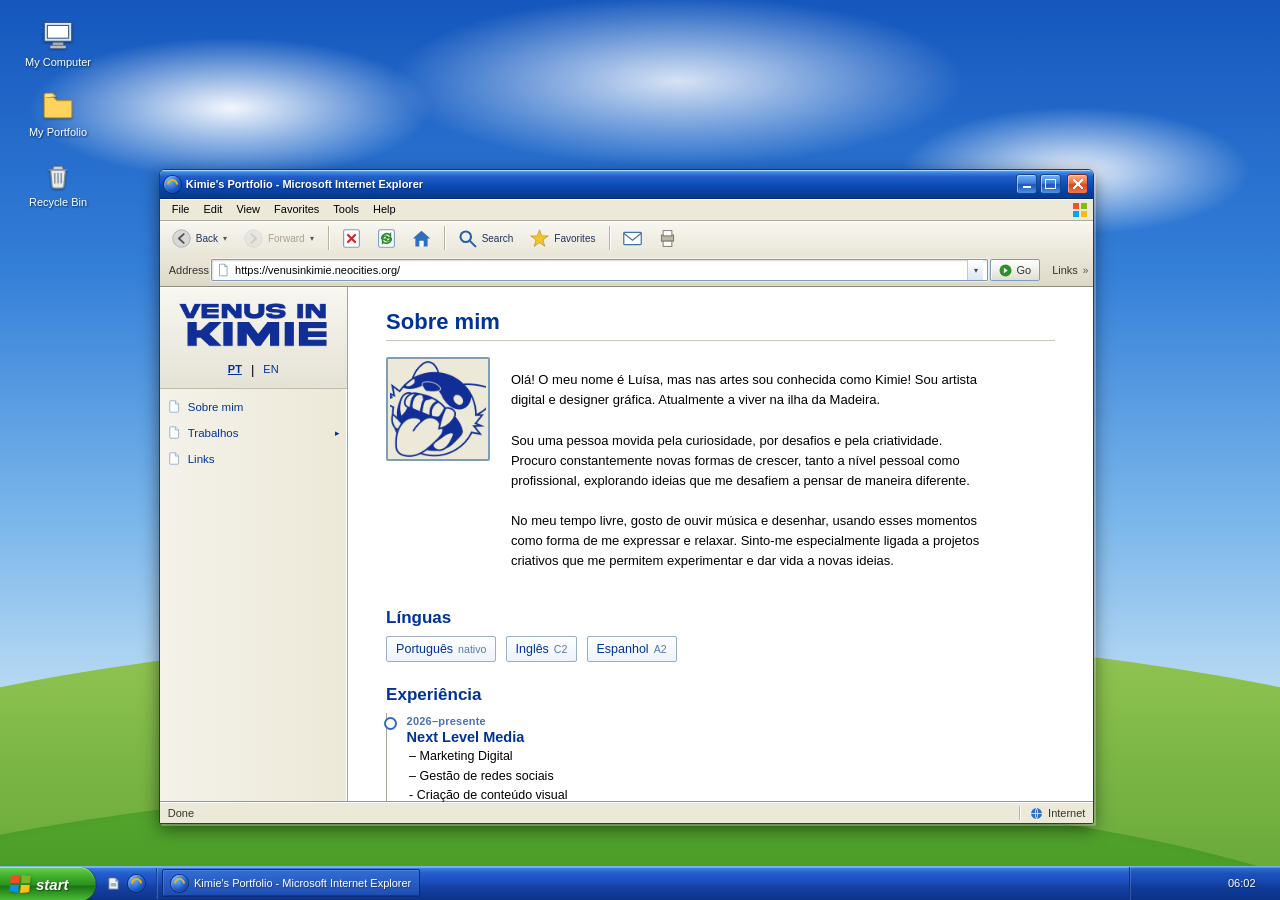
==== commit d837e928: "1" ====
--- a/public/index.html
+++ b/public/index.html
@@ -299,122 +299,126 @@
             </span>
           </div>
 
-          <h2>
-            <span lang="pt">Educação</span>
-            <span lang="en">Education</span>
-          </h2>
-          <div class="timeline">
-            <div class="timeline-item">
-              <span class="timeline-year">2023–2025</span>
-              <h3>
-                <span lang="pt">Mestrado em Design e Multimédia</span>
-                <span lang="en">Master's Degree in Design and Multimedia</span>
-              </h3>
-              <p>
-                <span lang="pt"><i>Universidade de Coimbra</i></span>
-                <span lang="en"><i>University of Coimbra</i></span>
-              </p>
-            </div>
-
-            <div class="timeline-item">
-              <span class="timeline-year">2023</span>
-              <h3>Erasmus+</h3>
-              <p>
-                <span lang="pt"><i>Universidade de Castilla-La Mancha, Espanha</i></span>
-                <span lang="en"><i>University of Castilla-La Mancha, Spain</i></span>
-              </p>
-            </div>
-
-            <div class="timeline-item">
-              <span class="timeline-year">2020–2023</span>
-              <h3>
-                <span lang="pt">Licenciatura em Design</span>
-                <span lang="en">Bachelor's Degree in Design</span>
-              </h3>
-              <p>
-                <span lang="pt"><i>Universidade da Madeira</i></span>
-                <span lang="en"><i>University of Madeira</i></span>
-              </p>
+          <div>
+            <h2>
+              <span lang="pt">Experiência</span>
+              <span lang="en">Experience</span>
+            </h2>
+            <div class="timeline">
+              <div class="timeline-item">
+                <span class="timeline-year">
+                  <span lang="pt">2026–presente</span>
+                  <span lang="en">2026–present</span>
+                </span>
+                <h3>
+                  <span lang="pt">Next Level Media</span>
+                  <span lang="en">Next Level Media</span>
+                </h3>
+                <p class="descjob">
+                  <span lang="pt">
+                    – Marketing Digital<br />
+                    – Gestão de redes sociais<br />
+                    - Criação de conteúdo visual <br />
+                    – Ilustração<br />
+                    - Comunicação visual<br />
+                  </span>
+                  <span lang="en">
+                    – Illustration<br />
+                    – Character design<br />
+                    – Layout and page design
+                  </span>
+                </p>
+              </div>
+              <div class="timeline-item">
+                <span class="timeline-year">
+                  <span lang="pt">2025–presente</span>
+                  <span lang="en">2025–present</span>
+                </span>
+                <h3>
+                  <span lang="pt">Ilustradora Autónoma</span>
+                  <span lang="en">Freelance Illustrator</span>
+                </h3>
+                <p class="descjob">
+                  <span lang="pt">
+                    – Ilustração<br />
+                    – Design de personagem<br />
+                    – Layout e design de página
+                  </span>
+                  <span lang="en">
+                    – Illustration<br />
+                    – Character design<br />
+                    – Layout and page design
+                  </span>
+                </p>
+              </div>
+
+              <div class="timeline-item">
+                <span class="timeline-year">2024–2025</span>
+                <h3>
+                  <span lang="pt">Estágio</span>
+                  <span lang="en">Internship</span>
+                </h3>
+                <p>
+                  <span lang="pt"><i>Centro de Neurociências e Biologia Celular (CNC-UC),
+                      Coimbra</i></span>
+                  <span lang="en"><i>Center for Neuroscience and Cell Biology (CNC-UC),
+                      Coimbra</i></span>
+                </p>
+                <p class="descjob">
+                  <span lang="pt">
+                    – Design de personagem<br />
+                    – Ilustração e criação de elementos visuais<br />
+                    – Desenvolvimento web<br />
+                    – Colaboração multidisciplinar e em equipa
+                  </span>
+                  <span lang="en">
+                    – Character design<br />
+                    – Illustration and visual asset creation<br />
+                    – Web development
+                  </span>
+                </p>
+              </div>
             </div>
           </div>
 
-          <h2>
-            <span lang="pt">Experiência</span>
-            <span lang="en">Experience</span>
-          </h2>
-          <div class="timeline">
-            <div class="timeline-item">
-              <span class="timeline-year">
-                <span lang="pt">2026–presente</span>
-                <span lang="en">2026–present</span>
-              </span>
-              <h3>
-                <span lang="pt">Next Level Media</span>
-                <span lang="en">Next Level Media</span>
-              </h3>
-              <p class="descjob">
-                <span lang="pt">
-                  – Marketing Digital<br />
-                  – Gestão de redes sociais<br />
-                  - Criação de conteúdo visual <br />
-                  – Ilustração<br />
-                  - Comunicação visual<br />
-                </span>
-                <span lang="en">
-                  – Illustration<br />
-                  – Character design<br />
-                  – Layout and page design
-                </span>
-              </p>
-            </div>
-            <div class="timeline-item">
-              <span class="timeline-year">
-                <span lang="pt">2025–presente</span>
-                <span lang="en">2025–present</span>
-              </span>
-              <h3>
-                <span lang="pt">Ilustradora Autónoma</span>
-                <span lang="en">Freelance Illustrator</span>
-              </h3>
-              <p class="descjob">
-                <span lang="pt">
-                  – Ilustração<br />
-                  – Design de personagem<br />
-                  – Layout e design de página
-                </span>
-                <span lang="en">
-                  – Illustration<br />
-                  – Character design<br />
-                  – Layout and page design
-                </span>
-              </p>
-            </div>
-
-            <div class="timeline-item">
-              <span class="timeline-year">2024–2025</span>
-              <h3>
-                <span lang="pt">Estágio</span>
-                <span lang="en">Internship</span>
-              </h3>
-              <p>
-                <span lang="pt"><i>Centro de Neurociências e Biologia Celular (CNC-UC),
-                    Coimbra</i></span>
-                <span lang="en"><i>Center for Neuroscience and Cell Biology (CNC-UC),
-                    Coimbra</i></span>
-              </p>
-              <p class="descjob">
-                <span lang="pt">
-                  – Design de personagem<br />
-                  – Ilustração e criação de elementos visuais<br />
-                  – Desenvolvimento web<br />
-                  – Colaboração multidisciplinar e em equipa
-                </span>
-                <span lang="en">
-                  – Character design<br />
-                  – Illustration and visual asset creation<br />
-                  – Web development
-                </span>
-              </p>
+          <div>
+            <h2>
+              <span lang="pt">Educação</span>
+              <span lang="en">Education</span>
+            </h2>
+            <div class="timeline">
+              <div class="timeline-item">
+                <span class="timeline-year">2023–2025</span>
+                <h3>
+                  <span lang="pt">Mestrado em Design e Multimédia</span>
+                  <span lang="en">Master's Degree in Design and Multimedia</span>
+                </h3>
+                <p>
+                  <span lang="pt"><i>Universidade de Coimbra</i></span>
+                  <span lang="en"><i>University of Coimbra</i></span>
+                </p>
+              </div>
+
+              <div class="timeline-item">
+                <span class="timeline-year">2023</span>
+                <h3>Erasmus+</h3>
+                <p>
+                  <span lang="pt"><i>Universidade de Castilla-La Mancha, Espanha</i></span>
+                  <span lang="en"><i>University of Castilla-La Mancha, Spain</i></span>
+                </p>
+              </div>
+
+              <div class="timeline-item">
+                <span class="timeline-year">2020–2023</span>
+                <h3>
+                  <span lang="pt">Licenciatura em Design</span>
+                  <span lang="en">Bachelor's Degree in Design</span>
+                </h3>
+                <p>
+                  <span lang="pt"><i>Universidade da Madeira</i></span>
+                  <span lang="en"><i>University of Madeira</i></span>
+                </p>
+              </div>
             </div>
           </div>
         </section>
